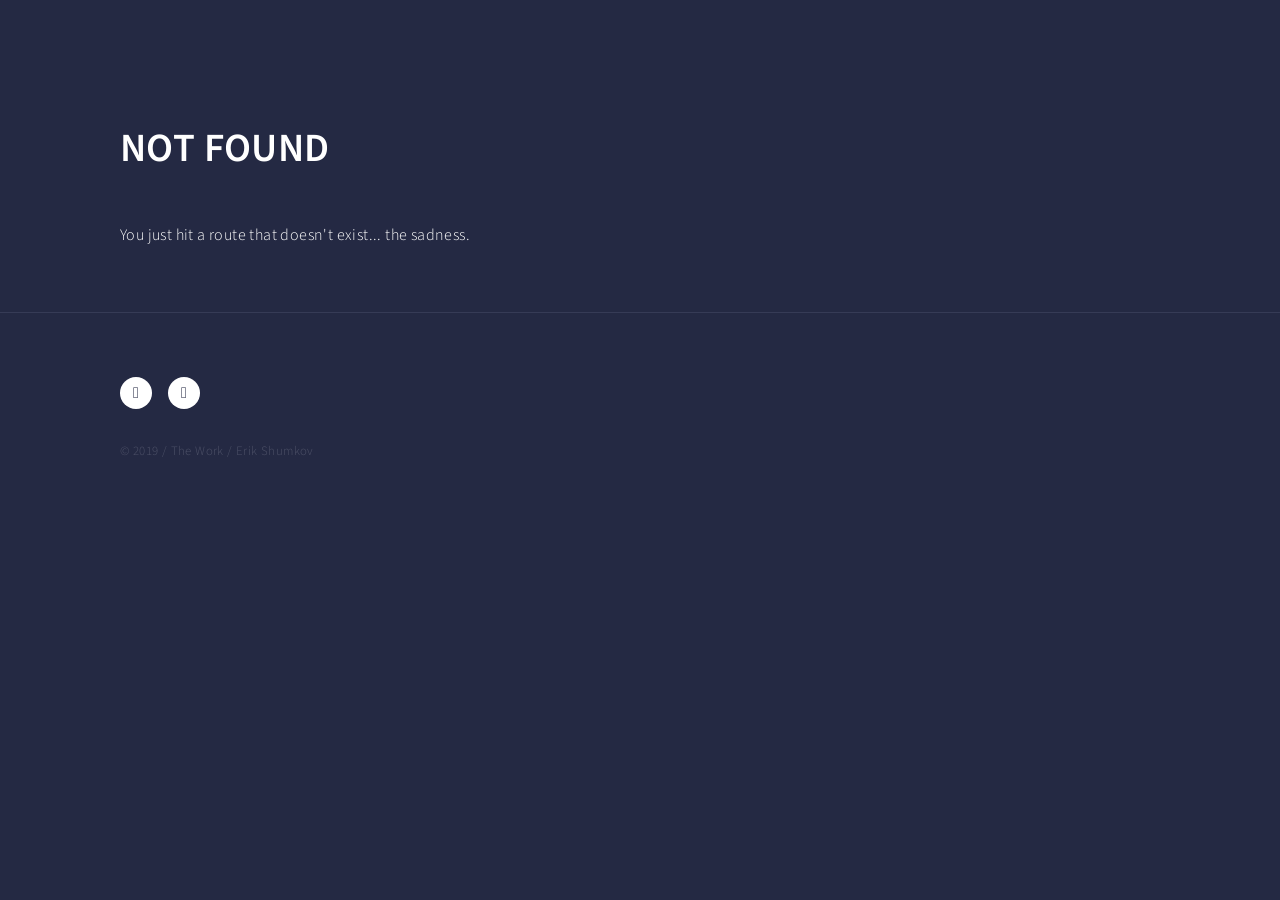
==== 404/index.html @ 4ac88415 "Updates" ====
<!DOCTYPE html><html><head><meta charSet="utf-8"/><meta http-equiv="x-ua-compatible" content="ie=edge"/><meta name="viewport" content="width=device-width, initial-scale=1, shrink-to-fit=no"/><style data-href="/gatsby-portfolio/styles.330cb350fd4e0a910ccb.css">@import url(https://fonts.googleapis.com/css?family=Source+Sans+Pro:300,300italic,600,600italic);
/*!
 *  Font Awesome 4.7.0 by @davegandy - http://fontawesome.io - @fontawesome
 *  License - http://fontawesome.io/license (Font: SIL OFL 1.1, CSS: MIT License)
 */@font-face{font-family:FontAwesome;src:url(/gatsby-portfolio/static/fontawesome-webfont-674f50d287a8c48dc19ba404d20fe713.eot);src:url(/gatsby-portfolio/static/fontawesome-webfont-674f50d287a8c48dc19ba404d20fe713.eot?#iefix&v=4.7.0) format("embedded-opentype"),url(/gatsby-portfolio/static/fontawesome-webfont-af7ae505a9eed503f8b8e6982036873e.woff2) format("woff2"),url(/gatsby-portfolio/static/fontawesome-webfont-fee66e712a8a08eef5805a46892932ad.woff) format("woff"),url(/gatsby-portfolio/static/fontawesome-webfont-b06871f281fee6b241d60582ae9369b9.ttf) format("truetype"),url(/gatsby-portfolio/static/fontawesome-webfont-acf3dcb7ff752b5296ca23ba2c7c2606.svg#fontawesomeregular) format("svg");font-weight:400;font-style:normal}.fa{display:inline-block;font:normal normal normal 14px/1 FontAwesome;font-size:inherit;text-rendering:auto;-webkit-font-smoothing:antialiased;-moz-osx-font-smoothing:grayscale}.fa-lg{font-size:1.33333333em;line-height:.75em;vertical-align:-15%}.fa-2x{font-size:2em}.fa-3x{font-size:3em}.fa-4x{font-size:4em}.fa-5x{font-size:5em}.fa-fw{width:1.28571429em;text-align:center}.fa-ul{padding-left:0;margin-left:2.14285714em;list-style-type:none}.fa-ul>li{position:relative}.fa-li{position:absolute;left:-2.14285714em;width:2.14285714em;top:.14285714em;text-align:center}.fa-li.fa-lg{left:-1.85714286em}.fa-border{padding:.2em .25em .15em;border:.08em solid #eee;border-radius:.1em}.fa-pull-left{float:left}.fa-pull-right{float:right}.fa.fa-pull-left{margin-right:.3em}.fa.fa-pull-right{margin-left:.3em}.pull-right{float:right}.pull-left{float:left}.fa.pull-left{margin-right:.3em}.fa.pull-right{margin-left:.3em}.fa-spin{-webkit-animation:fa-spin 2s linear infinite;animation:fa-spin 2s linear infinite}.fa-pulse{-webkit-animation:fa-spin 1s steps(8) infinite;animation:fa-spin 1s steps(8) infinite}@-webkit-keyframes fa-spin{0%{-webkit-transform:rotate(0deg);transform:rotate(0deg)}to{-webkit-transform:rotate(359deg);transform:rotate(359deg)}}@keyframes fa-spin{0%{-webkit-transform:rotate(0deg);transform:rotate(0deg)}to{-webkit-transform:rotate(359deg);transform:rotate(359deg)}}.fa-rotate-90{-ms-filter:"progid:DXImageTransform.Microsoft.BasicImage(rotation=1)";-webkit-transform:rotate(90deg);transform:rotate(90deg)}.fa-rotate-180{-ms-filter:"progid:DXImageTransform.Microsoft.BasicImage(rotation=2)";-webkit-transform:rotate(180deg);transform:rotate(180deg)}.fa-rotate-270{-ms-filter:"progid:DXImageTransform.Microsoft.BasicImage(rotation=3)";-webkit-transform:rotate(270deg);transform:rotate(270deg)}.fa-flip-horizontal{-ms-filter:"progid:DXImageTransform.Microsoft.BasicImage(rotation=0, mirror=1)";-webkit-transform:scaleX(-1);transform:scaleX(-1)}.fa-flip-vertical{-ms-filter:"progid:DXImageTransform.Microsoft.BasicImage(rotation=2, mirror=1)";-webkit-transform:scaleY(-1);transform:scaleY(-1)}:root .fa-flip-horizontal,:root .fa-flip-vertical,:root .fa-rotate-90,:root .fa-rotate-180,:root .fa-rotate-270{-webkit-filter:none;filter:none}.fa-stack{position:relative;display:inline-block;width:2em;height:2em;line-height:2em;vertical-align:middle}.fa-stack-1x,.fa-stack-2x{position:absolute;left:0;width:100%;text-align:center}.fa-stack-1x{line-height:inherit}.fa-stack-2x{font-size:2em}.fa-inverse{color:#fff}.fa-glass:before{content:"\F000"}.fa-music:before{content:"\F001"}.fa-search:before{content:"\F002"}.fa-envelope-o:before{content:"\F003"}.fa-heart:before{content:"\F004"}.fa-star:before{content:"\F005"}.fa-star-o:before{content:"\F006"}.fa-user:before{content:"\F007"}.fa-film:before{content:"\F008"}.fa-th-large:before{content:"\F009"}.fa-th:before{content:"\F00A"}.fa-th-list:before{content:"\F00B"}.fa-check:before{content:"\F00C"}.fa-close:before,.fa-remove:before,.fa-times:before{content:"\F00D"}.fa-search-plus:before{content:"\F00E"}.fa-search-minus:before{content:"\F010"}.fa-power-off:before{content:"\F011"}.fa-signal:before{content:"\F012"}.fa-cog:before,.fa-gear:before{content:"\F013"}.fa-trash-o:before{content:"\F014"}.fa-home:before{content:"\F015"}.fa-file-o:before{content:"\F016"}.fa-clock-o:before{content:"\F017"}.fa-road:before{content:"\F018"}.fa-download:before{content:"\F019"}.fa-arrow-circle-o-down:before{content:"\F01A"}.fa-arrow-circle-o-up:before{content:"\F01B"}.fa-inbox:before{content:"\F01C"}.fa-play-circle-o:before{content:"\F01D"}.fa-repeat:before,.fa-rotate-right:before{content:"\F01E"}.fa-refresh:before{content:"\F021"}.fa-list-alt:before{content:"\F022"}.fa-lock:before{content:"\F023"}.fa-flag:before{content:"\F024"}.fa-headphones:before{content:"\F025"}.fa-volume-off:before{content:"\F026"}.fa-volume-down:before{content:"\F027"}.fa-volume-up:before{content:"\F028"}.fa-qrcode:before{content:"\F029"}.fa-barcode:before{content:"\F02A"}.fa-tag:before{content:"\F02B"}.fa-tags:before{content:"\F02C"}.fa-book:before{content:"\F02D"}.fa-bookmark:before{content:"\F02E"}.fa-print:before{content:"\F02F"}.fa-camera:before{content:"\F030"}.fa-font:before{content:"\F031"}.fa-bold:before{content:"\F032"}.fa-italic:before{content:"\F033"}.fa-text-height:before{content:"\F034"}.fa-text-width:before{content:"\F035"}.fa-align-left:before{content:"\F036"}.fa-align-center:before{content:"\F037"}.fa-align-right:before{content:"\F038"}.fa-align-justify:before{content:"\F039"}.fa-list:before{content:"\F03A"}.fa-dedent:before,.fa-outdent:before{content:"\F03B"}.fa-indent:before{content:"\F03C"}.fa-video-camera:before{content:"\F03D"}.fa-image:before,.fa-photo:before,.fa-picture-o:before{content:"\F03E"}.fa-pencil:before{content:"\F040"}.fa-map-marker:before{content:"\F041"}.fa-adjust:before{content:"\F042"}.fa-tint:before{content:"\F043"}.fa-edit:before,.fa-pencil-square-o:before{content:"\F044"}.fa-share-square-o:before{content:"\F045"}.fa-check-square-o:before{content:"\F046"}.fa-arrows:before{content:"\F047"}.fa-step-backward:before{content:"\F048"}.fa-fast-backward:before{content:"\F049"}.fa-backward:before{content:"\F04A"}.fa-play:before{content:"\F04B"}.fa-pause:before{content:"\F04C"}.fa-stop:before{content:"\F04D"}.fa-forward:before{content:"\F04E"}.fa-fast-forward:before{content:"\F050"}.fa-step-forward:before{content:"\F051"}.fa-eject:before{content:"\F052"}.fa-chevron-left:before{content:"\F053"}.fa-chevron-right:before{content:"\F054"}.fa-plus-circle:before{content:"\F055"}.fa-minus-circle:before{content:"\F056"}.fa-times-circle:before{content:"\F057"}.fa-check-circle:before{content:"\F058"}.fa-question-circle:before{content:"\F059"}.fa-info-circle:before{content:"\F05A"}.fa-crosshairs:before{content:"\F05B"}.fa-times-circle-o:before{content:"\F05C"}.fa-check-circle-o:before{content:"\F05D"}.fa-ban:before{content:"\F05E"}.fa-arrow-left:before{content:"\F060"}.fa-arrow-right:before{content:"\F061"}.fa-arrow-up:before{content:"\F062"}.fa-arrow-down:before{content:"\F063"}.fa-mail-forward:before,.fa-share:before{content:"\F064"}.fa-expand:before{content:"\F065"}.fa-compress:before{content:"\F066"}.fa-plus:before{content:"\F067"}.fa-minus:before{content:"\F068"}.fa-asterisk:before{content:"\F069"}.fa-exclamation-circle:before{content:"\F06A"}.fa-gift:before{content:"\F06B"}.fa-leaf:before{content:"\F06C"}.fa-fire:before{content:"\F06D"}.fa-eye:before{content:"\F06E"}.fa-eye-slash:before{content:"\F070"}.fa-exclamation-triangle:before,.fa-warning:before{content:"\F071"}.fa-plane:before{content:"\F072"}.fa-calendar:before{content:"\F073"}.fa-random:before{content:"\F074"}.fa-comment:before{content:"\F075"}.fa-magnet:before{content:"\F076"}.fa-chevron-up:before{content:"\F077"}.fa-chevron-down:before{content:"\F078"}.fa-retweet:before{content:"\F079"}.fa-shopping-cart:before{content:"\F07A"}.fa-folder:before{content:"\F07B"}.fa-folder-open:before{content:"\F07C"}.fa-arrows-v:before{content:"\F07D"}.fa-arrows-h:before{content:"\F07E"}.fa-bar-chart-o:before,.fa-bar-chart:before{content:"\F080"}.fa-twitter-square:before{content:"\F081"}.fa-facebook-square:before{content:"\F082"}.fa-camera-retro:before{content:"\F083"}.fa-key:before{content:"\F084"}.fa-cogs:before,.fa-gears:before{content:"\F085"}.fa-comments:before{content:"\F086"}.fa-thumbs-o-up:before{content:"\F087"}.fa-thumbs-o-down:before{content:"\F088"}.fa-star-half:before{content:"\F089"}.fa-heart-o:before{content:"\F08A"}.fa-sign-out:before{content:"\F08B"}.fa-linkedin-square:before{content:"\F08C"}.fa-thumb-tack:before{content:"\F08D"}.fa-external-link:before{content:"\F08E"}.fa-sign-in:before{content:"\F090"}.fa-trophy:before{content:"\F091"}.fa-github-square:before{content:"\F092"}.fa-upload:before{content:"\F093"}.fa-lemon-o:before{content:"\F094"}.fa-phone:before{content:"\F095"}.fa-square-o:before{content:"\F096"}.fa-bookmark-o:before{content:"\F097"}.fa-phone-square:before{content:"\F098"}.fa-twitter:before{content:"\F099"}.fa-facebook-f:before,.fa-facebook:before{content:"\F09A"}.fa-github:before{content:"\F09B"}.fa-unlock:before{content:"\F09C"}.fa-credit-card:before{content:"\F09D"}.fa-feed:before,.fa-rss:before{content:"\F09E"}.fa-hdd-o:before{content:"\F0A0"}.fa-bullhorn:before{content:"\F0A1"}.fa-bell:before{content:"\F0F3"}.fa-certificate:before{content:"\F0A3"}.fa-hand-o-right:before{content:"\F0A4"}.fa-hand-o-left:before{content:"\F0A5"}.fa-hand-o-up:before{content:"\F0A6"}.fa-hand-o-down:before{content:"\F0A7"}.fa-arrow-circle-left:before{content:"\F0A8"}.fa-arrow-circle-right:before{content:"\F0A9"}.fa-arrow-circle-up:before{content:"\F0AA"}.fa-arrow-circle-down:before{content:"\F0AB"}.fa-globe:before{content:"\F0AC"}.fa-wrench:before{content:"\F0AD"}.fa-tasks:before{content:"\F0AE"}.fa-filter:before{content:"\F0B0"}.fa-briefcase:before{content:"\F0B1"}.fa-arrows-alt:before{content:"\F0B2"}.fa-group:before,.fa-users:before{content:"\F0C0"}.fa-chain:before,.fa-link:before{content:"\F0C1"}.fa-cloud:before{content:"\F0C2"}.fa-flask:before{content:"\F0C3"}.fa-cut:before,.fa-scissors:before{content:"\F0C4"}.fa-copy:before,.fa-files-o:before{content:"\F0C5"}.fa-paperclip:before{content:"\F0C6"}.fa-floppy-o:before,.fa-save:before{content:"\F0C7"}.fa-square:before{content:"\F0C8"}.fa-bars:before,.fa-navicon:before,.fa-reorder:before{content:"\F0C9"}.fa-list-ul:before{content:"\F0CA"}.fa-list-ol:before{content:"\F0CB"}.fa-strikethrough:before{content:"\F0CC"}.fa-underline:before{content:"\F0CD"}.fa-table:before{content:"\F0CE"}.fa-magic:before{content:"\F0D0"}.fa-truck:before{content:"\F0D1"}.fa-pinterest:before{content:"\F0D2"}.fa-pinterest-square:before{content:"\F0D3"}.fa-google-plus-square:before{content:"\F0D4"}.fa-google-plus:before{content:"\F0D5"}.fa-money:before{content:"\F0D6"}.fa-caret-down:before{content:"\F0D7"}.fa-caret-up:before{content:"\F0D8"}.fa-caret-left:before{content:"\F0D9"}.fa-caret-right:before{content:"\F0DA"}.fa-columns:before{content:"\F0DB"}.fa-sort:before,.fa-unsorted:before{content:"\F0DC"}.fa-sort-desc:before,.fa-sort-down:before{content:"\F0DD"}.fa-sort-asc:before,.fa-sort-up:before{content:"\F0DE"}.fa-envelope:before{content:"\F0E0"}.fa-linkedin:before{content:"\F0E1"}.fa-rotate-left:before,.fa-undo:before{content:"\F0E2"}.fa-gavel:before,.fa-legal:before{content:"\F0E3"}.fa-dashboard:before,.fa-tachometer:before{content:"\F0E4"}.fa-comment-o:before{content:"\F0E5"}.fa-comments-o:before{content:"\F0E6"}.fa-bolt:before,.fa-flash:before{content:"\F0E7"}.fa-sitemap:before{content:"\F0E8"}.fa-umbrella:before{content:"\F0E9"}.fa-clipboard:before,.fa-paste:before{content:"\F0EA"}.fa-lightbulb-o:before{content:"\F0EB"}.fa-exchange:before{content:"\F0EC"}.fa-cloud-download:before{content:"\F0ED"}.fa-cloud-upload:before{content:"\F0EE"}.fa-user-md:before{content:"\F0F0"}.fa-stethoscope:before{content:"\F0F1"}.fa-suitcase:before{content:"\F0F2"}.fa-bell-o:before{content:"\F0A2"}.fa-coffee:before{content:"\F0F4"}.fa-cutlery:before{content:"\F0F5"}.fa-file-text-o:before{content:"\F0F6"}.fa-building-o:before{content:"\F0F7"}.fa-hospital-o:before{content:"\F0F8"}.fa-ambulance:before{content:"\F0F9"}.fa-medkit:before{content:"\F0FA"}.fa-fighter-jet:before{content:"\F0FB"}.fa-beer:before{content:"\F0FC"}.fa-h-square:before{content:"\F0FD"}.fa-plus-square:before{content:"\F0FE"}.fa-angle-double-left:before{content:"\F100"}.fa-angle-double-right:before{content:"\F101"}.fa-angle-double-up:before{content:"\F102"}.fa-angle-double-down:before{content:"\F103"}.fa-angle-left:before{content:"\F104"}.fa-angle-right:before{content:"\F105"}.fa-angle-up:before{content:"\F106"}.fa-angle-down:before{content:"\F107"}.fa-desktop:before{content:"\F108"}.fa-laptop:before{content:"\F109"}.fa-tablet:before{content:"\F10A"}.fa-mobile-phone:before,.fa-mobile:before{content:"\F10B"}.fa-circle-o:before{content:"\F10C"}.fa-quote-left:before{content:"\F10D"}.fa-quote-right:before{content:"\F10E"}.fa-spinner:before{content:"\F110"}.fa-circle:before{content:"\F111"}.fa-mail-reply:before,.fa-reply:before{content:"\F112"}.fa-github-alt:before{content:"\F113"}.fa-folder-o:before{content:"\F114"}.fa-folder-open-o:before{content:"\F115"}.fa-smile-o:before{content:"\F118"}.fa-frown-o:before{content:"\F119"}.fa-meh-o:before{content:"\F11A"}.fa-gamepad:before{content:"\F11B"}.fa-keyboard-o:before{content:"\F11C"}.fa-flag-o:before{content:"\F11D"}.fa-flag-checkered:before{content:"\F11E"}.fa-terminal:before{content:"\F120"}.fa-code:before{content:"\F121"}.fa-mail-reply-all:before,.fa-reply-all:before{content:"\F122"}.fa-star-half-empty:before,.fa-star-half-full:before,.fa-star-half-o:before{content:"\F123"}.fa-location-arrow:before{content:"\F124"}.fa-crop:before{content:"\F125"}.fa-code-fork:before{content:"\F126"}.fa-chain-broken:before,.fa-unlink:before{content:"\F127"}.fa-question:before{content:"\F128"}.fa-info:before{content:"\F129"}.fa-exclamation:before{content:"\F12A"}.fa-superscript:before{content:"\F12B"}.fa-subscript:before{content:"\F12C"}.fa-eraser:before{content:"\F12D"}.fa-puzzle-piece:before{content:"\F12E"}.fa-microphone:before{content:"\F130"}.fa-microphone-slash:before{content:"\F131"}.fa-shield:before{content:"\F132"}.fa-calendar-o:before{content:"\F133"}.fa-fire-extinguisher:before{content:"\F134"}.fa-rocket:before{content:"\F135"}.fa-maxcdn:before{content:"\F136"}.fa-chevron-circle-left:before{content:"\F137"}.fa-chevron-circle-right:before{content:"\F138"}.fa-chevron-circle-up:before{content:"\F139"}.fa-chevron-circle-down:before{content:"\F13A"}.fa-html5:before{content:"\F13B"}.fa-css3:before{content:"\F13C"}.fa-anchor:before{content:"\F13D"}.fa-unlock-alt:before{content:"\F13E"}.fa-bullseye:before{content:"\F140"}.fa-ellipsis-h:before{content:"\F141"}.fa-ellipsis-v:before{content:"\F142"}.fa-rss-square:before{content:"\F143"}.fa-play-circle:before{content:"\F144"}.fa-ticket:before{content:"\F145"}.fa-minus-square:before{content:"\F146"}.fa-minus-square-o:before{content:"\F147"}.fa-level-up:before{content:"\F148"}.fa-level-down:before{content:"\F149"}.fa-check-square:before{content:"\F14A"}.fa-pencil-square:before{content:"\F14B"}.fa-external-link-square:before{content:"\F14C"}.fa-share-square:before{content:"\F14D"}.fa-compass:before{content:"\F14E"}.fa-caret-square-o-down:before,.fa-toggle-down:before{content:"\F150"}.fa-caret-square-o-up:before,.fa-toggle-up:before{content:"\F151"}.fa-caret-square-o-right:before,.fa-toggle-right:before{content:"\F152"}.fa-eur:before,.fa-euro:before{content:"\F153"}.fa-gbp:before{content:"\F154"}.fa-dollar:before,.fa-usd:before{content:"\F155"}.fa-inr:before,.fa-rupee:before{content:"\F156"}.fa-cny:before,.fa-jpy:before,.fa-rmb:before,.fa-yen:before{content:"\F157"}.fa-rouble:before,.fa-rub:before,.fa-ruble:before{content:"\F158"}.fa-krw:before,.fa-won:before{content:"\F159"}.fa-bitcoin:before,.fa-btc:before{content:"\F15A"}.fa-file:before{content:"\F15B"}.fa-file-text:before{content:"\F15C"}.fa-sort-alpha-asc:before{content:"\F15D"}.fa-sort-alpha-desc:before{content:"\F15E"}.fa-sort-amount-asc:before{content:"\F160"}.fa-sort-amount-desc:before{content:"\F161"}.fa-sort-numeric-asc:before{content:"\F162"}.fa-sort-numeric-desc:before{content:"\F163"}.fa-thumbs-up:before{content:"\F164"}.fa-thumbs-down:before{content:"\F165"}.fa-youtube-square:before{content:"\F166"}.fa-youtube:before{content:"\F167"}.fa-xing:before{content:"\F168"}.fa-xing-square:before{content:"\F169"}.fa-youtube-play:before{content:"\F16A"}.fa-dropbox:before{content:"\F16B"}.fa-stack-overflow:before{content:"\F16C"}.fa-instagram:before{content:"\F16D"}.fa-flickr:before{content:"\F16E"}.fa-adn:before{content:"\F170"}.fa-bitbucket:before{content:"\F171"}.fa-bitbucket-square:before{content:"\F172"}.fa-tumblr:before{content:"\F173"}.fa-tumblr-square:before{content:"\F174"}.fa-long-arrow-down:before{content:"\F175"}.fa-long-arrow-up:before{content:"\F176"}.fa-long-arrow-left:before{content:"\F177"}.fa-long-arrow-right:before{content:"\F178"}.fa-apple:before{content:"\F179"}.fa-windows:before{content:"\F17A"}.fa-android:before{content:"\F17B"}.fa-linux:before{content:"\F17C"}.fa-dribbble:before{content:"\F17D"}.fa-skype:before{content:"\F17E"}.fa-foursquare:before{content:"\F180"}.fa-trello:before{content:"\F181"}.fa-female:before{content:"\F182"}.fa-male:before{content:"\F183"}.fa-gittip:before,.fa-gratipay:before{content:"\F184"}.fa-sun-o:before{content:"\F185"}.fa-moon-o:before{content:"\F186"}.fa-archive:before{content:"\F187"}.fa-bug:before{content:"\F188"}.fa-vk:before{content:"\F189"}.fa-weibo:before{content:"\F18A"}.fa-renren:before{content:"\F18B"}.fa-pagelines:before{content:"\F18C"}.fa-stack-exchange:before{content:"\F18D"}.fa-arrow-circle-o-right:before{content:"\F18E"}.fa-arrow-circle-o-left:before{content:"\F190"}.fa-caret-square-o-left:before,.fa-toggle-left:before{content:"\F191"}.fa-dot-circle-o:before{content:"\F192"}.fa-wheelchair:before{content:"\F193"}.fa-vimeo-square:before{content:"\F194"}.fa-try:before,.fa-turkish-lira:before{content:"\F195"}.fa-plus-square-o:before{content:"\F196"}.fa-space-shuttle:before{content:"\F197"}.fa-slack:before{content:"\F198"}.fa-envelope-square:before{content:"\F199"}.fa-wordpress:before{content:"\F19A"}.fa-openid:before{content:"\F19B"}.fa-bank:before,.fa-institution:before,.fa-university:before{content:"\F19C"}.fa-graduation-cap:before,.fa-mortar-board:before{content:"\F19D"}.fa-yahoo:before{content:"\F19E"}.fa-google:before{content:"\F1A0"}.fa-reddit:before{content:"\F1A1"}.fa-reddit-square:before{content:"\F1A2"}.fa-stumbleupon-circle:before{content:"\F1A3"}.fa-stumbleupon:before{content:"\F1A4"}.fa-delicious:before{content:"\F1A5"}.fa-digg:before{content:"\F1A6"}.fa-pied-piper-pp:before{content:"\F1A7"}.fa-pied-piper-alt:before{content:"\F1A8"}.fa-drupal:before{content:"\F1A9"}.fa-joomla:before{content:"\F1AA"}.fa-language:before{content:"\F1AB"}.fa-fax:before{content:"\F1AC"}.fa-building:before{content:"\F1AD"}.fa-child:before{content:"\F1AE"}.fa-paw:before{content:"\F1B0"}.fa-spoon:before{content:"\F1B1"}.fa-cube:before{content:"\F1B2"}.fa-cubes:before{content:"\F1B3"}.fa-behance:before{content:"\F1B4"}.fa-behance-square:before{content:"\F1B5"}.fa-steam:before{content:"\F1B6"}.fa-steam-square:before{content:"\F1B7"}.fa-recycle:before{content:"\F1B8"}.fa-automobile:before,.fa-car:before{content:"\F1B9"}.fa-cab:before,.fa-taxi:before{content:"\F1BA"}.fa-tree:before{content:"\F1BB"}.fa-spotify:before{content:"\F1BC"}.fa-deviantart:before{content:"\F1BD"}.fa-soundcloud:before{content:"\F1BE"}.fa-database:before{content:"\F1C0"}.fa-file-pdf-o:before{content:"\F1C1"}.fa-file-word-o:before{content:"\F1C2"}.fa-file-excel-o:before{content:"\F1C3"}.fa-file-powerpoint-o:before{content:"\F1C4"}.fa-file-image-o:before,.fa-file-photo-o:before,.fa-file-picture-o:before{content:"\F1C5"}.fa-file-archive-o:before,.fa-file-zip-o:before{content:"\F1C6"}.fa-file-audio-o:before,.fa-file-sound-o:before{content:"\F1C7"}.fa-file-movie-o:before,.fa-file-video-o:before{content:"\F1C8"}.fa-file-code-o:before{content:"\F1C9"}.fa-vine:before{content:"\F1CA"}.fa-codepen:before{content:"\F1CB"}.fa-jsfiddle:before{content:"\F1CC"}.fa-life-bouy:before,.fa-life-buoy:before,.fa-life-ring:before,.fa-life-saver:before,.fa-support:before{content:"\F1CD"}.fa-circle-o-notch:before{content:"\F1CE"}.fa-ra:before,.fa-rebel:before,.fa-resistance:before{content:"\F1D0"}.fa-empire:before,.fa-ge:before{content:"\F1D1"}.fa-git-square:before{content:"\F1D2"}.fa-git:before{content:"\F1D3"}.fa-hacker-news:before,.fa-y-combinator-square:before,.fa-yc-square:before{content:"\F1D4"}.fa-tencent-weibo:before{content:"\F1D5"}.fa-qq:before{content:"\F1D6"}.fa-wechat:before,.fa-weixin:before{content:"\F1D7"}.fa-paper-plane:before,.fa-send:before{content:"\F1D8"}.fa-paper-plane-o:before,.fa-send-o:before{content:"\F1D9"}.fa-history:before{content:"\F1DA"}.fa-circle-thin:before{content:"\F1DB"}.fa-header:before{content:"\F1DC"}.fa-paragraph:before{content:"\F1DD"}.fa-sliders:before{content:"\F1DE"}.fa-share-alt:before{content:"\F1E0"}.fa-share-alt-square:before{content:"\F1E1"}.fa-bomb:before{content:"\F1E2"}.fa-futbol-o:before,.fa-soccer-ball-o:before{content:"\F1E3"}.fa-tty:before{content:"\F1E4"}.fa-binoculars:before{content:"\F1E5"}.fa-plug:before{content:"\F1E6"}.fa-slideshare:before{content:"\F1E7"}.fa-twitch:before{content:"\F1E8"}.fa-yelp:before{content:"\F1E9"}.fa-newspaper-o:before{content:"\F1EA"}.fa-wifi:before{content:"\F1EB"}.fa-calculator:before{content:"\F1EC"}.fa-paypal:before{content:"\F1ED"}.fa-google-wallet:before{content:"\F1EE"}.fa-cc-visa:before{content:"\F1F0"}.fa-cc-mastercard:before{content:"\F1F1"}.fa-cc-discover:before{content:"\F1F2"}.fa-cc-amex:before{content:"\F1F3"}.fa-cc-paypal:before{content:"\F1F4"}.fa-cc-stripe:before{content:"\F1F5"}.fa-bell-slash:before{content:"\F1F6"}.fa-bell-slash-o:before{content:"\F1F7"}.fa-trash:before{content:"\F1F8"}.fa-copyright:before{content:"\F1F9"}.fa-at:before{content:"\F1FA"}.fa-eyedropper:before{content:"\F1FB"}.fa-paint-brush:before{content:"\F1FC"}.fa-birthday-cake:before{content:"\F1FD"}.fa-area-chart:before{content:"\F1FE"}.fa-pie-chart:before{content:"\F200"}.fa-line-chart:before{content:"\F201"}.fa-lastfm:before{content:"\F202"}.fa-lastfm-square:before{content:"\F203"}.fa-toggle-off:before{content:"\F204"}.fa-toggle-on:before{content:"\F205"}.fa-bicycle:before{content:"\F206"}.fa-bus:before{content:"\F207"}.fa-ioxhost:before{content:"\F208"}.fa-angellist:before{content:"\F209"}.fa-cc:before{content:"\F20A"}.fa-ils:before,.fa-shekel:before,.fa-sheqel:before{content:"\F20B"}.fa-meanpath:before{content:"\F20C"}.fa-buysellads:before{content:"\F20D"}.fa-connectdevelop:before{content:"\F20E"}.fa-dashcube:before{content:"\F210"}.fa-forumbee:before{content:"\F211"}.fa-leanpub:before{content:"\F212"}.fa-sellsy:before{content:"\F213"}.fa-shirtsinbulk:before{content:"\F214"}.fa-simplybuilt:before{content:"\F215"}.fa-skyatlas:before{content:"\F216"}.fa-cart-plus:before{content:"\F217"}.fa-cart-arrow-down:before{content:"\F218"}.fa-diamond:before{content:"\F219"}.fa-ship:before{content:"\F21A"}.fa-user-secret:before{content:"\F21B"}.fa-motorcycle:before{content:"\F21C"}.fa-street-view:before{content:"\F21D"}.fa-heartbeat:before{content:"\F21E"}.fa-venus:before{content:"\F221"}.fa-mars:before{content:"\F222"}.fa-mercury:before{content:"\F223"}.fa-intersex:before,.fa-transgender:before{content:"\F224"}.fa-transgender-alt:before{content:"\F225"}.fa-venus-double:before{content:"\F226"}.fa-mars-double:before{content:"\F227"}.fa-venus-mars:before{content:"\F228"}.fa-mars-stroke:before{content:"\F229"}.fa-mars-stroke-v:before{content:"\F22A"}.fa-mars-stroke-h:before{content:"\F22B"}.fa-neuter:before{content:"\F22C"}.fa-genderless:before{content:"\F22D"}.fa-facebook-official:before{content:"\F230"}.fa-pinterest-p:before{content:"\F231"}.fa-whatsapp:before{content:"\F232"}.fa-server:before{content:"\F233"}.fa-user-plus:before{content:"\F234"}.fa-user-times:before{content:"\F235"}.fa-bed:before,.fa-hotel:before{content:"\F236"}.fa-viacoin:before{content:"\F237"}.fa-train:before{content:"\F238"}.fa-subway:before{content:"\F239"}.fa-medium:before{content:"\F23A"}.fa-y-combinator:before,.fa-yc:before{content:"\F23B"}.fa-optin-monster:before{content:"\F23C"}.fa-opencart:before{content:"\F23D"}.fa-expeditedssl:before{content:"\F23E"}.fa-battery-4:before,.fa-battery-full:before,.fa-battery:before{content:"\F240"}.fa-battery-3:before,.fa-battery-three-quarters:before{content:"\F241"}.fa-battery-2:before,.fa-battery-half:before{content:"\F242"}.fa-battery-1:before,.fa-battery-quarter:before{content:"\F243"}.fa-battery-0:before,.fa-battery-empty:before{content:"\F244"}.fa-mouse-pointer:before{content:"\F245"}.fa-i-cursor:before{content:"\F246"}.fa-object-group:before{content:"\F247"}.fa-object-ungroup:before{content:"\F248"}.fa-sticky-note:before{content:"\F249"}.fa-sticky-note-o:before{content:"\F24A"}.fa-cc-jcb:before{content:"\F24B"}.fa-cc-diners-club:before{content:"\F24C"}.fa-clone:before{content:"\F24D"}.fa-balance-scale:before{content:"\F24E"}.fa-hourglass-o:before{content:"\F250"}.fa-hourglass-1:before,.fa-hourglass-start:before{content:"\F251"}.fa-hourglass-2:before,.fa-hourglass-half:before{content:"\F252"}.fa-hourglass-3:before,.fa-hourglass-end:before{content:"\F253"}.fa-hourglass:before{content:"\F254"}.fa-hand-grab-o:before,.fa-hand-rock-o:before{content:"\F255"}.fa-hand-paper-o:before,.fa-hand-stop-o:before{content:"\F256"}.fa-hand-scissors-o:before{content:"\F257"}.fa-hand-lizard-o:before{content:"\F258"}.fa-hand-spock-o:before{content:"\F259"}.fa-hand-pointer-o:before{content:"\F25A"}.fa-hand-peace-o:before{content:"\F25B"}.fa-trademark:before{content:"\F25C"}.fa-registered:before{content:"\F25D"}.fa-creative-commons:before{content:"\F25E"}.fa-gg:before{content:"\F260"}.fa-gg-circle:before{content:"\F261"}.fa-tripadvisor:before{content:"\F262"}.fa-odnoklassniki:before{content:"\F263"}.fa-odnoklassniki-square:before{content:"\F264"}.fa-get-pocket:before{content:"\F265"}.fa-wikipedia-w:before{content:"\F266"}.fa-safari:before{content:"\F267"}.fa-chrome:before{content:"\F268"}.fa-firefox:before{content:"\F269"}.fa-opera:before{content:"\F26A"}.fa-internet-explorer:before{content:"\F26B"}.fa-television:before,.fa-tv:before{content:"\F26C"}.fa-contao:before{content:"\F26D"}.fa-500px:before{content:"\F26E"}.fa-amazon:before{content:"\F270"}.fa-calendar-plus-o:before{content:"\F271"}.fa-calendar-minus-o:before{content:"\F272"}.fa-calendar-times-o:before{content:"\F273"}.fa-calendar-check-o:before{content:"\F274"}.fa-industry:before{content:"\F275"}.fa-map-pin:before{content:"\F276"}.fa-map-signs:before{content:"\F277"}.fa-map-o:before{content:"\F278"}.fa-map:before{content:"\F279"}.fa-commenting:before{content:"\F27A"}.fa-commenting-o:before{content:"\F27B"}.fa-houzz:before{content:"\F27C"}.fa-vimeo:before{content:"\F27D"}.fa-black-tie:before{content:"\F27E"}.fa-fonticons:before{content:"\F280"}.fa-reddit-alien:before{content:"\F281"}.fa-edge:before{content:"\F282"}.fa-credit-card-alt:before{content:"\F283"}.fa-codiepie:before{content:"\F284"}.fa-modx:before{content:"\F285"}.fa-fort-awesome:before{content:"\F286"}.fa-usb:before{content:"\F287"}.fa-product-hunt:before{content:"\F288"}.fa-mixcloud:before{content:"\F289"}.fa-scribd:before{content:"\F28A"}.fa-pause-circle:before{content:"\F28B"}.fa-pause-circle-o:before{content:"\F28C"}.fa-stop-circle:before{content:"\F28D"}.fa-stop-circle-o:before{content:"\F28E"}.fa-shopping-bag:before{content:"\F290"}.fa-shopping-basket:before{content:"\F291"}.fa-hashtag:before{content:"\F292"}.fa-bluetooth:before{content:"\F293"}.fa-bluetooth-b:before{content:"\F294"}.fa-percent:before{content:"\F295"}.fa-gitlab:before{content:"\F296"}.fa-wpbeginner:before{content:"\F297"}.fa-wpforms:before{content:"\F298"}.fa-envira:before{content:"\F299"}.fa-universal-access:before{content:"\F29A"}.fa-wheelchair-alt:before{content:"\F29B"}.fa-question-circle-o:before{content:"\F29C"}.fa-blind:before{content:"\F29D"}.fa-audio-description:before{content:"\F29E"}.fa-volume-control-phone:before{content:"\F2A0"}.fa-braille:before{content:"\F2A1"}.fa-assistive-listening-systems:before{content:"\F2A2"}.fa-american-sign-language-interpreting:before,.fa-asl-interpreting:before{content:"\F2A3"}.fa-deaf:before,.fa-deafness:before,.fa-hard-of-hearing:before{content:"\F2A4"}.fa-glide:before{content:"\F2A5"}.fa-glide-g:before{content:"\F2A6"}.fa-sign-language:before,.fa-signing:before{content:"\F2A7"}.fa-low-vision:before{content:"\F2A8"}.fa-viadeo:before{content:"\F2A9"}.fa-viadeo-square:before{content:"\F2AA"}.fa-snapchat:before{content:"\F2AB"}.fa-snapchat-ghost:before{content:"\F2AC"}.fa-snapchat-square:before{content:"\F2AD"}.fa-pied-piper:before{content:"\F2AE"}.fa-first-order:before{content:"\F2B0"}.fa-yoast:before{content:"\F2B1"}.fa-themeisle:before{content:"\F2B2"}.fa-google-plus-circle:before,.fa-google-plus-official:before{content:"\F2B3"}.fa-fa:before,.fa-font-awesome:before{content:"\F2B4"}.fa-handshake-o:before{content:"\F2B5"}.fa-envelope-open:before{content:"\F2B6"}.fa-envelope-open-o:before{content:"\F2B7"}.fa-linode:before{content:"\F2B8"}.fa-address-book:before{content:"\F2B9"}.fa-address-book-o:before{content:"\F2BA"}.fa-address-card:before,.fa-vcard:before{content:"\F2BB"}.fa-address-card-o:before,.fa-vcard-o:before{content:"\F2BC"}.fa-user-circle:before{content:"\F2BD"}.fa-user-circle-o:before{content:"\F2BE"}.fa-user-o:before{content:"\F2C0"}.fa-id-badge:before{content:"\F2C1"}.fa-drivers-license:before,.fa-id-card:before{content:"\F2C2"}.fa-drivers-license-o:before,.fa-id-card-o:before{content:"\F2C3"}.fa-quora:before{content:"\F2C4"}.fa-free-code-camp:before{content:"\F2C5"}.fa-telegram:before{content:"\F2C6"}.fa-thermometer-4:before,.fa-thermometer-full:before,.fa-thermometer:before{content:"\F2C7"}.fa-thermometer-3:before,.fa-thermometer-three-quarters:before{content:"\F2C8"}.fa-thermometer-2:before,.fa-thermometer-half:before{content:"\F2C9"}.fa-thermometer-1:before,.fa-thermometer-quarter:before{content:"\F2CA"}.fa-thermometer-0:before,.fa-thermometer-empty:before{content:"\F2CB"}.fa-shower:before{content:"\F2CC"}.fa-bath:before,.fa-bathtub:before,.fa-s15:before{content:"\F2CD"}.fa-podcast:before{content:"\F2CE"}.fa-window-maximize:before{content:"\F2D0"}.fa-window-minimize:before{content:"\F2D1"}.fa-window-restore:before{content:"\F2D2"}.fa-times-rectangle:before,.fa-window-close:before{content:"\F2D3"}.fa-times-rectangle-o:before,.fa-window-close-o:before{content:"\F2D4"}.fa-bandcamp:before{content:"\F2D5"}.fa-grav:before{content:"\F2D6"}.fa-etsy:before{content:"\F2D7"}.fa-imdb:before{content:"\F2D8"}.fa-ravelry:before{content:"\F2D9"}.fa-eercast:before{content:"\F2DA"}.fa-microchip:before{content:"\F2DB"}.fa-snowflake-o:before{content:"\F2DC"}.fa-superpowers:before{content:"\F2DD"}.fa-wpexplorer:before{content:"\F2DE"}.fa-meetup:before{content:"\F2E0"}.sr-only{position:absolute;width:1px;height:1px;padding:0;margin:-1px;overflow:hidden;clip:rect(0,0,0,0);border:0}.sr-only-focusable:active,.sr-only-focusable:focus{position:static;width:auto;height:auto;margin:0;overflow:visible;clip:auto}.mb-5{margin-bottom:2em}@media screen and (min-width:981px){.grid-wrapper{display:grid;grid-gap:0 2.25em;grid-template-columns:repeat(12,1fr);margin:0 auto;width:100%}.col-1{grid-column:span 1}.col-2{grid-column:span 2}.col-3{grid-column:span 3}.col-4{grid-column:span 4}.col-5{grid-column:span 5}.col-6{grid-column:span 6}.col-7{grid-column:span 7}.col-8{grid-column:span 8}.col-9{grid-column:span 9}.col-10{grid-column:span 10}.col-11{grid-column:span 11}.col-12{grid-column:span 12}}a,abbr,acronym,address,applet,article,aside,audio,b,big,blockquote,body,canvas,caption,center,cite,code,dd,del,details,dfn,div,dl,dt,em,embed,fieldset,figcaption,figure,footer,form,h1,h2,h3,h4,h5,h6,header,hgroup,html,i,iframe,img,ins,kbd,label,legend,li,mark,menu,nav,object,ol,output,p,pre,q,ruby,s,samp,section,small,span,strike,strong,sub,summary,sup,table,tbody,td,tfoot,th,thead,time,tr,tt,u,ul,var,video{margin:0;padding:0;border:0;font-size:100%;font:inherit;vertical-align:baseline}article,aside,details,figcaption,figure,footer,header,hgroup,menu,nav,section{display:block}body{line-height:1}ol,ul{list-style:none}blockquote,q{quotes:none}blockquote:after,blockquote:before,q:after,q:before{content:"";content:none}table{border-collapse:collapse;border-spacing:0}body{-webkit-text-size-adjust:none}*,:after,:before{box-sizing:border-box}@-ms-viewport{width:device-width}body{-ms-overflow-style:scrollbar}@media screen and (max-width:480px){body,html{min-width:320px}}body{background:#242943}body.is-loading *,body.is-loading :after,body.is-loading :before{-webkit-animation:none!important;animation:none!important;-webkit-transition:none!important;transition:none!important}body,input,select,textarea{color:#fff;font-family:Source Sans Pro,Helvetica,sans-serif;font-size:17pt;font-weight:300;letter-spacing:.025em;line-height:1.65}@media screen and (max-width:1680px){body,input,select,textarea{font-size:14pt}}@media screen and (max-width:1280px){body,input,select,textarea{font-size:12pt}}@media screen and (max-width:360px){body,input,select,textarea{font-size:11pt}}a{-webkit-transition:color .2s ease-in-out,border-bottom-color .2s ease-in-out;transition:color .2s ease-in-out,border-bottom-color .2s ease-in-out;border-bottom:1px dotted;color:inherit;text-decoration:none}a:hover{border-bottom-color:transparent;color:#9bf1ff!important}a:active{color:#53e3fb!important}b,strong{color:#fff;font-weight:600}em,i{font-style:italic}p{margin:0 0 2em}h1,h2,h3,h4,h5,h6{color:#fff;font-weight:600;line-height:1.65;margin:0 0 1em}h1 a,h2 a,h3 a,h4 a,h5 a,h6 a{color:inherit;border-bottom:0}h1{font-size:2.5em}h2{font-size:1.75em}h3{font-size:1.35em}h4{font-size:1.1em}h5{font-size:.9em}h6{font-size:.7em}@media screen and (max-width:736px){h1{font-size:2em}h2{font-size:1.5em}h3{font-size:1.25em}}sub{top:.5em}sub,sup{font-size:.8em;position:relative}sup{top:-.5em}blockquote{border-left:4px solid rgba(212,212,255,.1);font-style:italic;margin:0 0 2em;padding:.5em 0 .5em 2em}code{background:rgba(212,212,255,.035);margin:0 .25em;padding:.25em .65em}code,pre{font-family:Courier New,monospace;font-size:.9em}pre{-webkit-overflow-scrolling:touch;margin:0 0 2em}pre code{display:block;line-height:1.75;padding:1em 1.5em;overflow-x:auto}hr{border:0;border-bottom:1px solid rgba(212,212,255,.1);margin:2em 0}hr.major{margin:3em 0}.align-left{text-align:left}.align-center{text-align:center}.align-right{text-align:right}.intro-hi,.intro-pres{font-weight:100;max-width:750px}article.special,section.special{text-align:center}header.major{width:-webkit-max-content;width:-ms-max-content;width:max-content;margin-bottom:2em}header.major>:first-child{margin-bottom:0;width:calc(100% + .5em)}header.major>:first-child:after{content:"";background-color:#fff;display:block;height:2px;margin:.325em 0 .5em;width:100%}header.major>p{font-size:.7em;font-weight:600;letter-spacing:.25em;margin-bottom:0;text-transform:uppercase}body.is-ie header.major>:first-child:after{max-width:9em}body.is-ie header.major>h1:after{max-width:100%!important}@media screen and (max-width:736px){header.major>p br{display:none}}form,form .field{margin:0 0 2em}form .field.half{width:50%;float:left;padding:0 0 0 1em}form .field.half.first{padding:0 1em 0 0}form>.actions{margin:2.5em 0 0!important}@media screen and (max-width:736px){form .field{margin:0 0 1.5em}form .field.half{padding:0 0 0 .75em}form .field.half.first{padding:0 .75em 0 0}form>.actions{margin:2em 0 0!important}}@media screen and (max-width:480px){form .field.half{width:100%;float:none;padding:0}form .field.half.first{padding:0}}label{color:#fff;display:block;font-size:.8em;font-weight:600;letter-spacing:.25em;margin:0 0 1em;text-transform:uppercase}input[type=email],input[type=password],input[type=search],input[type=tel],input[type=text],input[type=url],select,textarea{-moz-appearance:none;-webkit-appearance:none;-ms-appearance:none;appearance:none;background:rgba(212,212,255,.035);border:none;border-radius:0;color:inherit;display:block;outline:0;padding:0 1em;text-decoration:none;width:100%;resize:vertical}input[type=email]:invalid,input[type=password]:invalid,input[type=search]:invalid,input[type=tel]:invalid,input[type=text]:invalid,input[type=url]:invalid,select:invalid,textarea:invalid{box-shadow:none}input[type=email]:focus,input[type=password]:focus,input[type=search]:focus,input[type=tel]:focus,input[type=text]:focus,input[type=url]:focus,select:focus,textarea:focus{border-color:#9bf1ff;box-shadow:0 0 0 2px #9bf1ff}.select-wrapper{text-decoration:none;display:block;position:relative}.select-wrapper:before{-moz-osx-font-smoothing:grayscale;-webkit-font-smoothing:antialiased;font-family:FontAwesome;font-style:normal;font-weight:400;text-transform:none!important;color:rgba(212,212,255,.1);content:"\F078";display:block;height:2.75em;line-height:2.75em;pointer-events:none;position:absolute;right:0;text-align:center;top:0;width:2.75em}.select-wrapper select::-ms-expand{display:none}input[type=email],input[type=password],input[type=search],input[type=tel],input[type=text],input[type=url],select{height:2.75em}textarea{padding:.75em 1em}input[type=checkbox],input[type=radio]{-moz-appearance:none;-webkit-appearance:none;-ms-appearance:none;appearance:none;display:block;float:left;margin-right:-2em;opacity:0;width:1em;z-index:-1}input[type=checkbox]+label,input[type=radio]+label{text-decoration:none;color:#fff;cursor:pointer;display:inline-block;font-weight:300;padding-left:2.65em;padding-right:.75em;position:relative}input[type=checkbox]+label:before,input[type=radio]+label:before{-moz-osx-font-smoothing:grayscale;-webkit-font-smoothing:antialiased;font-family:FontAwesome;font-style:normal;font-weight:400;text-transform:none!important;background:rgba(212,212,255,.035);content:"";display:inline-block;height:1.65em;left:0;letter-spacing:0;line-height:1.58125em;position:absolute;text-align:center;top:0;width:1.65em}input[type=checkbox]:checked+label:before,input[type=radio]:checked+label:before{background:#fff;border-color:#9bf1ff;content:"\F00C";color:#242943}input[type=checkbox]:focus+label:before,input[type=radio]:focus+label:before{box-shadow:0 0 0 2px #9bf1ff}input[type=radio]+label:before{border-radius:100%}::-webkit-input-placeholder{color:rgba(244,244,255,.2)!important;opacity:1}:-moz-placeholder,::-moz-placeholder{color:rgba(244,244,255,.2)!important;opacity:1}:-ms-input-placeholder{color:rgba(244,244,255,.2)!important;opacity:1}.formerize-placeholder{color:rgba(244,244,255,.2)!important;opacity:1}.box{border:1px solid rgba(212,212,255,.1);margin-bottom:2em;padding:1.5em}.box>:last-child,.box>:last-child>:last-child,.box>:last-child>:last-child>:last-child{margin-bottom:0}.box.alt{border:0;border-radius:0;padding:0}.icon{text-decoration:none;border-bottom:none;position:relative}.icon:before{-moz-osx-font-smoothing:grayscale;-webkit-font-smoothing:antialiased;font-family:FontAwesome;font-style:normal;font-weight:400;text-transform:none!important}.icon>.label{display:none}.icon.alt:before{background-color:#fff;border-radius:100%;color:#242943;display:inline-block;height:2em;line-height:2em;text-align:center;width:2em}a.icon.alt:before{-webkit-transition:background-color .2s ease-in-out;transition:background-color .2s ease-in-out}a.icon.alt:hover:before{background-color:#6fc3df}a.icon.alt:active:before{background-color:#37a6cb}.image{border:0;display:inline-block;position:relative}.image img{display:block}.image.left,.image.right{max-width:30%}.image.left img,.image.right img{width:100%}.image.left{float:left;margin:0 1.5em 1.25em 0;top:.25em}.image.right{float:right;margin:0 0 1.25em 1.5em;top:.25em}.image.fit{display:block;margin:0 0 2em;width:100%}.image.fit img{width:100%}.image.main{display:block;margin:2.5em 0;width:100%}.image.main img{width:100%}@media screen and (max-width:736px){.image.main{margin:1.5em 0}}ol{list-style:decimal;margin:0 0 2em;padding-left:1.25em}ol li{padding-left:.25em}ul{list-style:disc;margin:0 0 2em;padding-left:1em}ul li{padding-left:.5em}ul.alt{list-style:none;padding-left:0}ul.alt li{border-top:1px solid rgba(212,212,255,.1);padding:.5em 0}ul.alt li:first-child{border-top:0;padding-top:0}ul.icons{cursor:default;list-style:none;padding-left:0}ul.icons li{display:inline-block;padding:0 1em 0 0}ul.icons li:last-child{padding-right:0}@media screen and (max-width:736px){ul.icons li{padding:0 .75em 0 0}}ul.actions{cursor:default;list-style:none;padding-left:0}ul.actions li{display:inline-block;padding:0 1em 0 0;vertical-align:middle}ul.actions li:last-child{padding-right:0}ul.actions.small li{padding:0 1em 0 0}ul.actions.vertical li{display:block;padding:1em 0 0}ul.actions.vertical li:first-child{padding-top:0}ul.actions.vertical li>*{margin-bottom:0}ul.actions.vertical.small li:first-child{padding-top:0}ul.actions.fit{display:table;margin-left:-1em;padding:0;table-layout:fixed;width:calc(100% + 1em)}ul.actions.fit li{display:table-cell;padding:0 0 0 1em}ul.actions.fit li>*{margin-bottom:0}ul.actions.fit.small{margin-left:-1em;width:calc(100% + 1em)}ul.actions.fit.small li{padding:0 0 0 1em}ul.pagination{cursor:default;list-style:none;padding-left:0}ul.pagination li{display:inline-block;padding-left:0;vertical-align:middle}ul.pagination li>.page{-webkit-transition:background-color .2s ease-in-out,color .2s ease-in-out;transition:background-color .2s ease-in-out,color .2s ease-in-out;border-bottom:0;display:inline-block;font-size:.8em;font-weight:600;height:1.5em;line-height:1.5em;margin:0 .125em;min-width:1.5em;padding:0 .5em;text-align:center}ul.pagination li>.page.active{background-color:#fff;color:#242943}ul.pagination li>.page.active:hover{background-color:#9bf1ff;color:#242943!important}ul.pagination li>.page.active:active{background-color:#53e3fb}ul.pagination li:first-child{padding-right:.75em}ul.pagination li:last-child{padding-left:.75em}@media screen and (max-width:480px){ul.pagination li:nth-child(n+2):nth-last-child(n+2){display:none}ul.pagination li:first-child{padding-right:0}}dl{margin:0 0 2em}dl dt{display:block;font-weight:600;margin:0 0 1em}dl dd{margin-left:2em}.table-wrapper{-webkit-overflow-scrolling:touch;overflow-x:auto}table{margin:0 0 2em;width:100%}table tbody tr{border:1px solid rgba(212,212,255,.1);border-left:0;border-right:0}table tbody tr:nth-child(odd){background-color:rgba(212,212,255,.035)}table td{padding:.75em}table th{color:#fff;font-size:.9em;font-weight:600;padding:0 .75em .75em;text-align:left}table thead{border-bottom:2px solid rgba(212,212,255,.1)}table tfoot{border-top:2px solid rgba(212,212,255,.1)}table.alt{border-collapse:separate}table.alt tbody tr td{border-color:rgba(212,212,255,.1);border-style:solid;border-width:0 1px 1px 0}table.alt tbody tr td:first-child{border-left-width:1px}table.alt tbody tr:first-child td{border-top-width:1px}table.alt thead{border-bottom:0}table.alt tfoot{border-top:0}.button,button,input[type=button],input[type=reset],input[type=submit]{-moz-appearance:none;-webkit-appearance:none;-ms-appearance:none;appearance:none;-webkit-transition:background-color .2s ease-in-out,box-shadow .2s ease-in-out,color .2s ease-in-out;transition:background-color .2s ease-in-out,box-shadow .2s ease-in-out,color .2s ease-in-out;background-color:transparent;border:0;border-radius:0;box-shadow:inset 0 0 0 2px #fff;color:#fff;cursor:pointer;display:inline-block;font-size:.8em;font-weight:600;height:3.5em;letter-spacing:.25em;line-height:3.5em;padding:0 1.75em;text-align:center;text-decoration:none;text-transform:uppercase;white-space:nowrap}.button:active,.button:hover,button:active,button:hover,input[type=button]:active,input[type=button]:hover,input[type=reset]:active,input[type=reset]:hover,input[type=submit]:active,input[type=submit]:hover{box-shadow:inset 0 0 0 2px #9bf1ff;color:#9bf1ff}.button:active,button:active,input[type=button]:active,input[type=reset]:active,input[type=submit]:active{background-color:rgba(155,241,255,.1);box-shadow:inset 0 0 0 2px #53e3fb;color:#53e3fb}.button.icon:before,button.icon:before,input[type=button].icon:before,input[type=reset].icon:before,input[type=submit].icon:before{margin-right:.5em}.button.fit,button.fit,input[type=button].fit,input[type=reset].fit,input[type=submit].fit{display:block;margin:0 0 1em;width:100%}.button.small,button.small,input[type=button].small,input[type=reset].small,input[type=submit].small{font-size:.6em}.button.big,button.big,input[type=button].big,input[type=reset].big,input[type=submit].big{font-size:1.25em;height:3em;line-height:3em}.button.next,button.next,input[type=button].next,input[type=reset].next,input[type=submit].next{padding-right:4.5em;position:relative}.button.next:after,.button.next:before,button.next:after,button.next:before,input[type=button].next:after,input[type=button].next:before,input[type=reset].next:after,input[type=reset].next:before,input[type=submit].next:after,input[type=submit].next:before{-webkit-transition:opacity .2s ease-in-out;transition:opacity .2s ease-in-out;background-position:100%;background-repeat:no-repeat;background-size:36px 24px;content:"";display:block;height:100%;position:absolute;right:1.5em;top:0;vertical-align:middle;width:36px}.button.next:before,button.next:before,input[type=button].next:before,input[type=reset].next:before,input[type=submit].next:before{background-image:url("data:image/svg+xml;charset=utf8,%3Csvg xmlns='http://www.w3.org/2000/svg' xmlns:xlink='http://www.w3.org/1999/xlink' width='36px' height='24px' viewBox='0 0 36 24' zoomAndPan='disable'%3E%3Cstyle%3Eline %7B stroke: %23fff%3B stroke-width: 2px%3B %7D%3C/style%3E%3Cline x1='0' y1='12' x2='34' y2='12' /%3E%3Cline x1='25' y1='4' x2='34' y2='12.5' /%3E%3Cline x1='25' y1='20' x2='34' y2='11.5' /%3E%3C/svg%3E")}.button.next:after,button.next:after,input[type=button].next:after,input[type=reset].next:after,input[type=submit].next:after{background-image:url("data:image/svg+xml;charset=utf8,%3Csvg xmlns='http://www.w3.org/2000/svg' xmlns:xlink='http://www.w3.org/1999/xlink' width='36px' height='24px' viewBox='0 0 36 24' zoomAndPan='disable'%3E%3Cstyle%3Eline %7B stroke: %239bf1ff%3B stroke-width: 2px%3B %7D%3C/style%3E%3Cline x1='0' y1='12' x2='34' y2='12' /%3E%3Cline x1='25' y1='4' x2='34' y2='12.5' /%3E%3Cline x1='25' y1='20' x2='34' y2='11.5' /%3E%3C/svg%3E");opacity:0;z-index:1}.button.next:active:after,.button.next:hover:after,button.next:active:after,button.next:hover:after,input[type=button].next:active:after,input[type=button].next:hover:after,input[type=reset].next:active:after,input[type=reset].next:hover:after,input[type=submit].next:active:after,input[type=submit].next:hover:after{opacity:1}@media screen and (max-width:1280px){.button.next,button.next,input[type=button].next,input[type=reset].next,input[type=submit].next{padding-right:5em}}.button.special,button.special,input[type=button].special,input[type=reset].special,input[type=submit].special{background-color:#fff;box-shadow:none;color:#242943}.button.special:active,.button.special:hover,button.special:active,button.special:hover,input[type=button].special:active,input[type=button].special:hover,input[type=reset].special:active,input[type=reset].special:hover,input[type=submit].special:active,input[type=submit].special:hover{background-color:#9bf1ff;color:#242943!important}.button.special:active,button.special:active,input[type=button].special:active,input[type=reset].special:active,input[type=submit].special:active{background-color:#53e3fb}.button.disabled,.button:disabled,button.disabled,button:disabled,input[type=button].disabled,input[type=button]:disabled,input[type=reset].disabled,input[type=reset]:disabled,input[type=submit].disabled,input[type=submit]:disabled{-moz-pointer-events:none;-webkit-pointer-events:none;-ms-pointer-events:none;pointer-events:none;cursor:default;opacity:.25}.tiles{display:-moz-flex;display:-ms-flex;display:flex;flex-wrap:wrap}.tiles,.tiles+*{border-top:0!important}.tiles article{-moz-align-items:center;-ms-align-items:center;align-items:center;display:-moz-flex;display:-ms-flex;display:flex;-webkit-transition:-webkit-transform .25s ease,opacity .25s ease,-webkit-filter 1s ease,-webkit-filter 1s ease;transition:transform .25s ease,opacity .25s ease,filter 1s ease,-webkit-filter 1s ease;padding:4em 4em 2em;background-position:50%;background-repeat:no-repeat;background-size:cover;cursor:default;height:40vh;max-height:40em;min-height:23em;overflow:hidden;position:relative;width:60%}.tiles article .image{display:none}.tiles article header{position:relative;z-index:3}.tiles article h3{font-size:1.75em}.tiles article h3 a:hover{color:inherit!important}.tiles article .link.primary{border:0;height:100%;left:0;position:absolute;top:0;width:100%;z-index:4}.tiles article:before{-webkit-transition:opacity .5s ease;transition:opacity .5s ease;bottom:0;opacity:.85;z-index:2}.tiles article:after,.tiles article:before{content:"";display:block;height:100%;left:0;position:absolute;width:100%}.tiles article:after{background-color:rgba(36,41,67,.25);top:0;z-index:1}.tiles article:hover:before{opacity:0}.tiles article.is-transitioning{-webkit-transform:scale(.95);transform:scale(.95);-moz-filter:blur(.5em);-webkit-filter:blur(.5em);-ms-filter:blur(.5em);filter:blur(.5em);opacity:0}.tiles article:nth-child(4n-1),.tiles article:nth-child(4n-2){width:40%}.tiles article:nth-child(6n-5):before{background-color:#6fc3df}.tiles article:nth-child(6n-4):before{background-color:#8d82c4}.tiles article:nth-child(6n-3):before{background-color:#ec8d81}.tiles article:nth-child(6n-2):before{background-color:#e7b788}.tiles article:nth-child(6n-1):before{background-color:#8ea9e8}.tiles article:nth-child(6n):before{background-color:#87c5a4}@media screen and (max-width:1280px){.tiles article{padding:4em 3em 2em;height:30vh;max-height:30em;min-height:20em}}@media screen and (max-width:980px){.tiles article{width:50%!important}}@media screen and (max-width:736px){.tiles article{padding:3em 1.5em 1em;height:16em;max-height:none;min-height:0}.tiles article h3{font-size:1.5em}}@media screen and (max-width:480px){.tiles{display:block}.tiles article{height:20em;width:100%!important}}.contact-method{margin:0 0 2em;padding-left:3.25em;position:relative}.contact-method .icon{left:0;position:absolute;top:0}.contact-method h3{margin:0 0 .5em}.spotlights,.spotlights+*{border-top:0!important}.spotlights>section{display:-moz-flex;display:-ms-flex;display:flex;-moz-flex-direction:row;flex-direction:row;background-color:#2e3450}.spotlights>section>.image{background-position:50%;background-size:cover;border-radius:0;display:block;position:relative;width:30%}.spotlights>section>.image img{border-radius:0;display:block;width:100%}.spotlights>section>.image:before{background:rgba(36,41,67,.9);content:"";display:block;height:100%;left:0;opacity:0;position:absolute;top:0;width:100%}.spotlights>section>.content{display:-moz-flex;display:-ms-flex;display:flex;-moz-flex-direction:column;flex-direction:column;-moz-justify-content:center;-ms-justify-content:center;justify-content:center;-moz-align-items:center;-ms-align-items:center;align-items:center;padding:2em 3em .1em;width:70%}.spotlights>section>.content>.inner{margin:0 auto;max-width:100%;width:65em}.spotlights>section:nth-child(2n){-moz-flex-direction:row-reverse;flex-direction:row-reverse;background-color:#333856}.spotlights>section:nth-child(2n)>.content{-moz-align-items:-moz-flex-end;-ms-align-items:-ms-flex-end;align-items:flex-end}@media screen and (max-width:1680px){.spotlights>section>.image{width:40%}.spotlights>section>.content{width:60%}}@media screen and (max-width:1280px){.spotlights>section>.image{width:45%}.spotlights>section>.content{width:55%}}@media screen and (max-width:980px){.spotlights>section{display:block}.spotlights>section>.image{width:100%}.spotlights>section>.content{padding:4em 3em 2em;width:100%}}@media screen and (max-width:736px){.spotlights>section>.content{padding:3em 1.5em 1em}}@-webkit-keyframes reveal-header{0%{top:-4em;opacity:0}to{top:0;opacity:1}}@keyframes reveal-header{0%{top:-4em;opacity:0}to{top:0;opacity:1}}#header{display:-moz-flex;display:-ms-flex;display:flex;background-color:#2a2f4a;box-shadow:0 0 .25em 0 rgba(0,0,0,.15);cursor:default;font-weight:600;height:3.25em;left:0;letter-spacing:.25em;line-height:3.25em;margin:0;position:fixed;text-transform:uppercase;top:0;width:100%;z-index:10000}#header .logo{border:0;display:inline-block;font-size:.8em;height:inherit;line-height:inherit;padding:0 1.5em}#header .logo strong{-webkit-transition:background-color .2s ease-in-out,color .2s ease-in-out;transition:background-color .2s ease-in-out,color .2s ease-in-out;background-color:#fff;color:#242943;display:inline-block;line-height:1.65em;margin-right:.325em;padding:0 .125em 0 .375em}#header .logo:hover strong{background-color:#9bf1ff}#header .logo:active strong{background-color:#53e3fb}#header nav{display:-moz-flex;display:-ms-flex;display:flex;-moz-justify-content:-moz-flex-end;-ms-justify-content:-ms-flex-end;justify-content:flex-end;-moz-flex-grow:1;-ms-flex-grow:1;flex-grow:1}#header nav,#header nav a{height:inherit;line-height:inherit}#header nav a{border:0;display:block;font-size:.8em;padding:0 .75em;position:relative;vertical-align:middle}#header nav a:last-child{padding-right:1.5em}#header nav a.menu-link{padding-right:3.325em!important}#header nav a.menu-link:after,#header nav a.menu-link:before{background-image:url("data:image/svg+xml;charset=utf8,%3Csvg xmlns='http://www.w3.org/2000/svg' width='24' height='32' viewBox='0 0 24 32' preserveAspectRatio='none'%3E%3Cstyle%3Eline %7B stroke-width: 2px%3B stroke: %23fff%3B %7D%3C/style%3E%3Cline x1='0' y1='11' x2='24' y2='11' /%3E%3Cline x1='0' y1='21' x2='24' y2='21' /%3E%3Cline x1='0' y1='16' x2='24' y2='16' /%3E%3C/svg%3E");background-position:50%;background-repeat:no-repeat;background-size:24px 32px;content:"";display:block;height:100%;position:absolute;right:1.5em;top:0;vertical-align:middle;width:24px}#header nav a.menu-link:after{-webkit-transition:opacity .2s ease-in-out;transition:opacity .2s ease-in-out;background-image:url("data:image/svg+xml;charset=utf8,%3Csvg xmlns='http://www.w3.org/2000/svg' width='24' height='32' viewBox='0 0 24 32' preserveAspectRatio='none'%3E%3Cstyle%3Eline %7B stroke-width: 2px%3B stroke: %239bf1ff%3B %7D%3C/style%3E%3Cline x1='0' y1='11' x2='24' y2='11' /%3E%3Cline x1='0' y1='21' x2='24' y2='21' /%3E%3Cline x1='0' y1='16' x2='24' y2='16' /%3E%3C/svg%3E");opacity:0;z-index:1}#header nav a.menu-link:active:after,#header nav a.menu-link:hover:after{opacity:1}#header nav a.menu-link:last-child{padding-right:3.875em!important}#header nav a.menu-link:last-child:after,#header nav a.menu-link:last-child:before{right:2em}#header.reveal{-webkit-animation:reveal-header .35s ease;animation:reveal-header .35s ease}#header.alt{-webkit-transition:opacity 2.5s ease;transition:opacity 2.5s ease;-webkit-transition-delay:.75s;transition-delay:.75s;-webkit-animation:none;animation:none;background-color:transparent;box-shadow:none;position:absolute}#header.alt.style1 .logo strong{color:#6fc3df}#header.alt.style2 .logo strong{color:#8d82c4}#header.alt.style3 .logo strong{color:#ec8d81}#header.alt.style4 .logo strong{color:#e7b788}#header.alt.style5 .logo strong{color:#8ea9e8}#header.alt.style6 .logo strong{color:#87c5a4}.body.is-loading #header.alt{opacity:0}@media screen and (max-width:1680px){#header nav a.menu-link{padding-right:3.75em!important}#header nav a.menu-link:last-child{padding-right:4.25em!important}}@media screen and (max-width:1280px){#header nav a.menu-link{padding-right:4em!important}#header nav a.menu-link:last-child{padding-right:4.5em!important}}@media screen and (max-width:736px){#header{height:2.75em;line-height:2.75em}#header .logo{padding:0 1em}#header nav a{padding:0 .5em}#header nav a:last-child{padding-right:1em}#header nav a.menu-link{padding-right:3.25em!important}#header nav a.menu-link:after,#header nav a.menu-link:before{right:.75em}#header nav a.menu-link:last-child{padding-right:4em!important}#header nav a.menu-link:last-child:after,#header nav a.menu-link:last-child:before{right:1.5em}}@media screen and (max-width:480px){#header .logo span{display:none}#header nav a.menu-link{overflow:hidden;padding-right:0!important;text-indent:5em;white-space:nowrap;width:5em}#header nav a.menu-link:after,#header nav a.menu-link:before{right:0;width:inherit}#header nav a.menu-link:last-child:after,#header nav a.menu-link:last-child:before{width:4em;right:0}}#banner{-moz-align-items:center;-ms-align-items:center;align-items:center;background-image:url(/gatsby-portfolio/static/background-21616f8bf4104992e1f9811fb5825628.jpg);display:-moz-flex;display:-ms-flex;display:flex;padding:6em 0 2em;background-attachment:fixed;background-position:50%;background-repeat:no-repeat;background-size:cover;border-bottom:0!important;cursor:default;height:60vh;margin-bottom:-3.25em;max-height:32em;min-height:22em;position:relative;top:-3.25em}#banner:after{-webkit-transition:opacity 2.5s ease;transition:opacity 2.5s ease;-webkit-transition-delay:.75s;transition-delay:.75s;-moz-pointer-events:none;-webkit-pointer-events:none;-ms-pointer-events:none;pointer-events:none;background-color:#242943;content:"";display:block;height:100%;left:0;opacity:.85;position:absolute;top:0;width:100%;z-index:1}#banner h1{font-size:3.25em}#banner>.inner{-webkit-transition:opacity 1.5s ease,-webkit-transform .5s ease-out,-webkit-filter .5s ease,-webkit-filter .5s ease;transition:opacity 1.5s ease,transform .5s ease-out,filter .5s ease,-webkit-filter .5s ease;padding:0!important;position:relative;z-index:2}#banner>.inner .image{display:none}#banner>.inner header,#banner>.inner header>:first-child{width:auto}#banner>.inner header>:first-child:after{max-width:100%}#banner>.inner .content{display:-moz-flex;display:-ms-flex;display:flex;-moz-align-items:center;-ms-align-items:center;align-items:center;margin:0 0 2em}#banner>.inner .content>*{margin-left:1.5em;margin-bottom:0}#banner>.inner .content>:first-child{margin-left:0}#banner>.inner .content p{font-size:.7em;font-weight:600;letter-spacing:.25em;text-transform:uppercase}#banner.major{height:100vh;min-height:30em;max-height:50em}#banner.major.alt{opacity:.75}#banner.style1:after{background-color:#6fc3df}#banner.style2:after{background-color:#8d82c4}#banner.style3:after{background-color:#ec8d81}#banner.style4:after{background-color:#e7b788}#banner.style5:after{background-color:#8ea9e8}#banner.style6:after{background-color:#87c5a4}.body.is-loading #banner:after{opacity:1}.body.is-loading #banner>.inner{-moz-filter:blur(.125em);-webkit-filter:blur(.125em);-ms-filter:blur(.125em);filter:blur(.125em);-webkit-transform:translateX(-.5em);transform:translateX(-.5em);opacity:0}@media screen and (max-width:1280px){#banner{background-attachment:scroll}}@media screen and (max-width:736px){#banner{padding:5em 0 1em;height:auto;margin-bottom:-2.75em;max-height:none;min-height:0;top:-2.75em}#banner h1{font-size:2em}#banner>.inner .content{display:block}#banner>.inner .content>*{margin-left:0;margin-bottom:2em}#banner.major{height:auto;min-height:0;max-height:none}}@media screen and (max-width:480px){#banner{padding:6em 0 2em}#banner>.inner .content p br{display:none}#banner.major{padding:8em 0 4em}}#main{background-color:#2a2f4a}#main>*{border-top:1px solid rgba(212,212,255,.1)}#main>:first-child{border-top:0}#main>*>.inner{padding:4em 0 2em;margin:0 auto;max-width:65em;width:calc(100% - 6em)}@media screen and (max-width:736px){#main>*>.inner{padding:3em 0 1em;width:calc(100% - 3em)}}#main.alt{background-color:transparent;border-bottom:1px solid rgba(212,212,255,.1)}#two .grid-wrapper .about-p{margin-bottom:20px}.image-info{font-style:italic;margin-top:0}.ecommerce .image{margin-bottom:10px}#contact{border-bottom:1px solid rgba(212,212,255,.1);overflow-x:hidden}#contact>.inner{display:-moz-flex;display:-ms-flex;display:flex;padding:0!important}#contact>.inner>:nth-child(2n-1){padding:4em 3em 2em 0;border-right:1px solid rgba(212,212,255,.1);width:60%}#contact>.inner>:nth-child(2n){padding-left:3em;width:40%}#contact>.inner>.split{padding:0}#contact>.inner>.split>*{padding:3em 0 1em 3em;position:relative}#contact>.inner>.split>:before{border-top:1px solid rgba(212,212,255,.1);content:"";display:block;margin-left:-3em;position:absolute;top:0;width:calc(100vw + 3em)}#contact>.inner>.split>:first-child:before{display:none}@media screen and (max-width:980px){#contact>.inner{display:block}#contact>.inner>:nth-child(2n-1){padding:4em 0 2em;border-right:0;width:100%}#contact>.inner>:nth-child(2n){padding-left:0;width:100%}#contact>.inner>.split>*{padding:3em 0 1em}#contact>.inner>.split>:first-child:before{display:block}}@media screen and (max-width:736px){#contact>.inner>:nth-child(2n-1){padding:3em 0 1em}}#footer .copyright{font-size:.8em;list-style:none;padding-left:0}#footer .copyright li{border-left:1px solid rgba(212,212,255,.1);color:rgba(244,244,255,.2);display:inline-block;line-height:1;margin-left:1em;padding-left:1em}#footer .copyright li:first-child{border-left:0;margin-left:0;padding-left:0}@media screen and (max-width:480px){#footer .copyright li{display:block;border-left:0;margin-left:0;padding-left:0;line-height:inherit}}#wrapper{-webkit-transition:-webkit-filter .35s ease,-webkit-filter .35s ease,opacity .375s ease-out;transition:filter .35s ease,-webkit-filter .35s ease,opacity .375s ease-out;padding-top:3.25em}#wrapper.is-transitioning{opacity:0}#wrapper>*>.inner{padding:4em 0 2em;margin:0 auto;max-width:65em;width:calc(100% - 6em)}@media screen and (max-width:736px){#wrapper>*>.inner{padding:3em 0 1em;width:calc(100% - 3em)}}#wrapper>*>*>.inner{padding:4em 0 2em;margin:0 auto;max-width:65em;width:calc(100% - 6em)}@media screen and (max-width:736px){#wrapper>*>*>.inner{padding:3em 0 1em;width:calc(100% - 3em)}}@media screen and (max-width:736px){#wrapper{padding-top:2.75em}}#menu{-webkit-transition:-webkit-transform .35s ease,opacity .35s ease,visibility .35s;-webkit-transition:opacity .35s ease,visibility .35s,-webkit-transform .35s ease;transition:opacity .35s ease,visibility .35s,-webkit-transform .35s ease;transition:transform .35s ease,opacity .35s ease,visibility .35s;transition:transform .35s ease,opacity .35s ease,visibility .35s,-webkit-transform .35s ease;-moz-align-items:center;-ms-align-items:center;align-items:center;display:-moz-flex;display:-ms-flex;display:flex;-moz-justify-content:center;-ms-justify-content:center;justify-content:center;-moz-pointer-events:none;-webkit-pointer-events:none;-ms-pointer-events:none;pointer-events:none;background:rgba(36,41,67,.9);box-shadow:none;height:100%;left:0;overflow:hidden;padding:3em 2em;position:fixed;top:0;width:100%;z-index:10002}#menu,#menu .inner{opacity:0;visibility:hidden}#menu .inner{-webkit-transition:-webkit-transform .35s ease-out,opacity .35s ease,visibility .35s;-webkit-transition:opacity .35s ease,visibility .35s,-webkit-transform .35s ease-out;transition:opacity .35s ease,visibility .35s,-webkit-transform .35s ease-out;transition:transform .35s ease-out,opacity .35s ease,visibility .35s;transition:transform .35s ease-out,opacity .35s ease,visibility .35s,-webkit-transform .35s ease-out;-webkit-transform:rotateX(20deg);transform:rotateX(20deg);-webkit-overflow-scrolling:touch;max-width:100%;max-height:100vh;overflow:auto;text-align:center;width:18em}#menu .inner>:first-child{margin-top:2em}#menu .inner>:last-child{margin-bottom:3em}#menu ul{margin:0 0 1em}#menu ul.links{list-style:none;padding:0}#menu ul.links>li{padding:0}#menu ul.links>li>a:not(.button){border:0;border-top:1px solid rgba(212,212,255,.1);display:block;font-size:.8em;font-weight:600;letter-spacing:.25em;line-height:4em;text-decoration:none;text-transform:uppercase}#menu ul.links>li>.button{display:block;margin:.5em 0 0}#menu ul.links>li:first-child>a:not(.button){border-top:0!important}#menu .close{-webkit-transition:color .2s ease-in-out;transition:color .2s ease-in-out;-webkit-tap-highlight-color:rgba(0,0,0,0);border:0;cursor:pointer;line-height:4em;overflow:hidden;padding-right:1.25em;text-align:right;text-indent:8em;vertical-align:middle;white-space:nowrap;width:8em}#menu .close,#menu .close:after,#menu .close:before{display:block;height:4em;position:absolute;right:0;top:0}#menu .close:after,#menu .close:before{-webkit-transition:opacity .2s ease-in-out;transition:opacity .2s ease-in-out;background-position:50%;background-repeat:no-repeat;content:"";width:4em}#menu .close:before{background-image:url("data:image/svg+xml;charset=utf8,%3Csvg xmlns='http://www.w3.org/2000/svg' xmlns:xlink='http://www.w3.org/1999/xlink' width='20px' height='20px' viewBox='0 0 20 20' zoomAndPan='disable'%3E%3Cstyle%3Eline %7B stroke: %23fff%3B stroke-width: 2%3B %7D%3C/style%3E%3Cline x1='0' y1='0' x2='20' y2='20' /%3E%3Cline x1='20' y1='0' x2='0' y2='20' /%3E%3C/svg%3E")}#menu .close:after{background-image:url("data:image/svg+xml;charset=utf8,%3Csvg xmlns='http://www.w3.org/2000/svg' xmlns:xlink='http://www.w3.org/1999/xlink' width='20px' height='20px' viewBox='0 0 20 20' zoomAndPan='disable'%3E%3Cstyle%3Eline %7B stroke: %239bf1ff%3B stroke-width: 2%3B %7D%3C/style%3E%3Cline x1='0' y1='0' x2='20' y2='20' /%3E%3Cline x1='20' y1='0' x2='0' y2='20' /%3E%3C/svg%3E");opacity:0}#menu .close:active:after,#menu .close:hover:after{opacity:1}body.is-ie #menu{background:rgba(42,47,74,.975)}.body.is-menu-visible #wrapper{-moz-filter:blur(.5em);-webkit-filter:blur(.5em);-ms-filter:blur(.5em);filter:blur(.5em)}.body.is-menu-visible #menu{-moz-pointer-events:auto;-webkit-pointer-events:auto;-ms-pointer-events:auto;pointer-events:auto;opacity:1;visibility:visible}.body.is-menu-visible #menu .inner{-webkit-transform:none;transform:none;opacity:1;visibility:visible}</style><meta name="generator" content="Gatsby 2.18.16"/><title data-react-helmet="true"></title><link rel="icon" href="/gatsby-portfolio/icons/icon-48x48.png?v=edf3d310d67f8284a562bc3a58c3e761"/><link rel="manifest" href="/gatsby-portfolio/manifest.webmanifest"/><meta name="theme-color" content="#663399"/><link rel="apple-touch-icon" sizes="48x48" href="/gatsby-portfolio/icons/icon-48x48.png?v=edf3d310d67f8284a562bc3a58c3e761"/><link rel="apple-touch-icon" sizes="72x72" href="/gatsby-portfolio/icons/icon-72x72.png?v=edf3d310d67f8284a562bc3a58c3e761"/><link rel="apple-touch-icon" sizes="96x96" href="/gatsby-portfolio/icons/icon-96x96.png?v=edf3d310d67f8284a562bc3a58c3e761"/><link rel="apple-touch-icon" sizes="144x144" href="/gatsby-portfolio/icons/icon-144x144.png?v=edf3d310d67f8284a562bc3a58c3e761"/><link rel="apple-touch-icon" sizes="192x192" href="/gatsby-portfolio/icons/icon-192x192.png?v=edf3d310d67f8284a562bc3a58c3e761"/><link rel="apple-touch-icon" sizes="256x256" href="/gatsby-portfolio/icons/icon-256x256.png?v=edf3d310d67f8284a562bc3a58c3e761"/><link rel="apple-touch-icon" sizes="384x384" href="/gatsby-portfolio/icons/icon-384x384.png?v=edf3d310d67f8284a562bc3a58c3e761"/><link rel="apple-touch-icon" sizes="512x512" href="/gatsby-portfolio/icons/icon-512x512.png?v=edf3d310d67f8284a562bc3a58c3e761"/><link as="script" rel="preload" href="/gatsby-portfolio/styles-5776b39fa3d645ba91c1.js"/><link as="script" rel="preload" href="/gatsby-portfolio/component---src-pages-404-js-a1d3e2c2c40a48b3fe1b.js"/><link as="script" rel="preload" href="/gatsby-portfolio/commons-40a8d4cd8ffdf39d0981.js"/><link as="script" rel="preload" href="/gatsby-portfolio/app-e8d5d4c572df103c8cdd.js"/><link as="script" rel="preload" href="/gatsby-portfolio/webpack-runtime-d594153672010e25c923.js"/><link as="fetch" rel="preload" href="/gatsby-portfolio/page-data\404\page-data.json" crossorigin="anonymous"/></head><body><div id="___gatsby"><div style="outline:none" tabindex="-1" role="group" id="gatsby-focus-wrapper"><div class="body is-loading "><div id="wrapper"><header id="header" class="alt"><a class="logo" href="/gatsby-portfolio/"><strong>The Work</strong> <span>/ Erik Shumkov</span></a></header><div id="main" class="alt"><section id="one"><div class="inner"><h1>NOT FOUND</h1><p>You just hit a route that doesn&#x27;t exist... the sadness.</p></div></section></div><footer id="footer"><div class="inner"><ul class="icons"><li><a href="https://github.com/erikshumkov" target="_blank" class="icon alt fa-github"><span class="label">GitHub</span></a></li><li><a href="https://www.linkedin.com/in/erik-shumkov-318196161/" target="_blank" class="icon alt fa-linkedin"><span class="label">LinkedIn</span></a></li></ul><ul class="copyright"><li>© 2019 / The Work / Erik Shumkov </li></ul></div></footer></div><nav id="menu"><div class="inner"><ul class="links"><li><a href="/gatsby-portfolio/">Home</a></li><li><a href="/gatsby-portfolio/landing">Landing</a></li><li><a href="/gatsby-portfolio/generic">Generic</a></li><li><a href="/gatsby-portfolio/elements">Elements</a></li></ul><ul class="actions vertical"><li><a href="#" class="button special fit">Get Started</a></li><li><a href="#" class="button fit">Log In</a></li></ul></div><a class="close">Close</a></nav></div></div></div><script id="gatsby-script-loader">/*<![CDATA[*/window.pagePath="/404/";/*]]>*/</script><script id="gatsby-chunk-mapping">/*<![CDATA[*/window.___chunkMapping={"app":["/app-e8d5d4c572df103c8cdd.js"],"component---node-modules-gatsby-plugin-offline-app-shell-js":["/component---node-modules-gatsby-plugin-offline-app-shell-js-87ef582ba388a83f73c0.js"],"component---src-pages-404-js":["/component---src-pages-404-js-a1d3e2c2c40a48b3fe1b.js"],"component---src-pages-ecommerce-js":["/component---src-pages-ecommerce-js-adc0470f02739c49c1d0.js"],"component---src-pages-elements-js":["/component---src-pages-elements-js-c21f7191439530981342.js"],"component---src-pages-employeedirectory-js":["/component---src-pages-employeedirectory-js-5fe3ac2935dec3dd8036.js"],"component---src-pages-gallery-js":["/component---src-pages-gallery-js-c3a29619b0be08f80678.js"],"component---src-pages-generic-js":["/component---src-pages-generic-js-5ebbfa74eaf0d6869703.js"],"component---src-pages-index-js":["/component---src-pages-index-js-9520254325810339e622.js"],"component---src-pages-landing-js":["/component---src-pages-landing-js-fb183bfab758f2da10b5.js"],"component---src-pages-weatherapp-js":["/component---src-pages-weatherapp-js-f0297a5f2a921024d8a8.js"]};/*]]>*/</script><script src="/gatsby-portfolio/webpack-runtime-d594153672010e25c923.js" async=""></script><script src="/gatsby-portfolio/app-e8d5d4c572df103c8cdd.js" async=""></script><script src="/gatsby-portfolio/commons-40a8d4cd8ffdf39d0981.js" async=""></script><script src="/gatsby-portfolio/component---src-pages-404-js-a1d3e2c2c40a48b3fe1b.js" async=""></script><script src="/gatsby-portfolio/styles-5776b39fa3d645ba91c1.js" async=""></script></body></html>
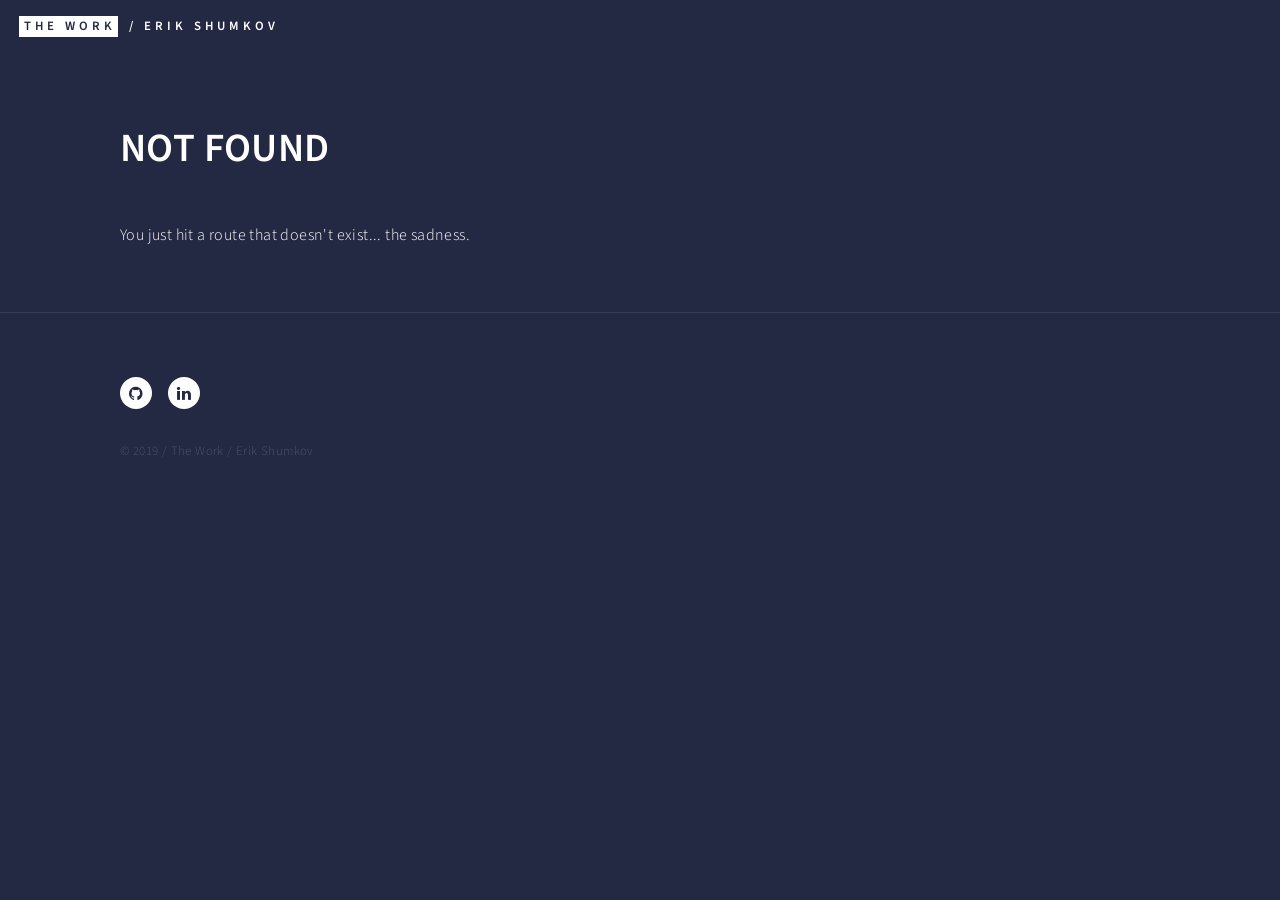
==== commit b13057b2: "Updates" ====
--- a/404/index.html
+++ b/404/index.html
@@ -1,5 +1,5 @@
-<!DOCTYPE html><html><head><meta charSet="utf-8"/><meta http-equiv="x-ua-compatible" content="ie=edge"/><meta name="viewport" content="width=device-width, initial-scale=1, shrink-to-fit=no"/><style data-href="/gatsby-portfolio/styles.330cb350fd4e0a910ccb.css">@import url(https://fonts.googleapis.com/css?family=Source+Sans+Pro:300,300italic,600,600italic);
+<!DOCTYPE html><html><head><meta charSet="utf-8"/><meta http-equiv="x-ua-compatible" content="ie=edge"/><meta name="viewport" content="width=device-width, initial-scale=1, shrink-to-fit=no"/><style data-href="/styles.df2d38a775e3e20389d5.css">@import url(https://fonts.googleapis.com/css?family=Source+Sans+Pro:300,300italic,600,600italic);
 /*!
  *  Font Awesome 4.7.0 by @davegandy - http://fontawesome.io - @fontawesome
  *  License - http://fontawesome.io/license (Font: SIL OFL 1.1, CSS: MIT License)
- */@font-face{font-family:FontAwesome;src:url(/gatsby-portfolio/static/fontawesome-webfont-674f50d287a8c48dc19ba404d20fe713.eot);src:url(/gatsby-portfolio/static/fontawesome-webfont-674f50d287a8c48dc19ba404d20fe713.eot?#iefix&v=4.7.0) format("embedded-opentype"),url(/gatsby-portfolio/static/fontawesome-webfont-af7ae505a9eed503f8b8e6982036873e.woff2) format("woff2"),url(/gatsby-portfolio/static/fontawesome-webfont-fee66e712a8a08eef5805a46892932ad.woff) format("woff"),url(/gatsby-portfolio/static/fontawesome-webfont-b06871f281fee6b241d60582ae9369b9.ttf) format("truetype"),url(/gatsby-portfolio/static/fontawesome-webfont-acf3dcb7ff752b5296ca23ba2c7c2606.svg#fontawesomeregular) format("svg");font-weight:400;font-style:normal}.fa{display:inline-block;font:normal normal normal 14px/1 FontAwesome;font-size:inherit;text-rendering:auto;-webkit-font-smoothing:antialiased;-moz-osx-font-smoothing:grayscale}.fa-lg{font-size:1.33333333em;line-height:.75em;vertical-align:-15%}.fa-2x{font-size:2em}.fa-3x{font-size:3em}.fa-4x{font-size:4em}.fa-5x{font-size:5em}.fa-fw{width:1.28571429em;text-align:center}.fa-ul{padding-left:0;margin-left:2.14285714em;list-style-type:none}.fa-ul>li{position:relative}.fa-li{position:absolute;left:-2.14285714em;width:2.14285714em;top:.14285714em;text-align:center}.fa-li.fa-lg{left:-1.85714286em}.fa-border{padding:.2em .25em .15em;border:.08em solid #eee;border-radius:.1em}.fa-pull-left{float:left}.fa-pull-right{float:right}.fa.fa-pull-left{margin-right:.3em}.fa.fa-pull-right{margin-left:.3em}.pull-right{float:right}.pull-left{float:left}.fa.pull-left{margin-right:.3em}.fa.pull-right{margin-left:.3em}.fa-spin{-webkit-animation:fa-spin 2s linear infinite;animation:fa-spin 2s linear infinite}.fa-pulse{-webkit-animation:fa-spin 1s steps(8) infinite;animation:fa-spin 1s steps(8) infinite}@-webkit-keyframes fa-spin{0%{-webkit-transform:rotate(0deg);transform:rotate(0deg)}to{-webkit-transform:rotate(359deg);transform:rotate(359deg)}}@keyframes fa-spin{0%{-webkit-transform:rotate(0deg);transform:rotate(0deg)}to{-webkit-transform:rotate(359deg);transform:rotate(359deg)}}.fa-rotate-90{-ms-filter:"progid:DXImageTransform.Microsoft.BasicImage(rotation=1)";-webkit-transform:rotate(90deg);transform:rotate(90deg)}.fa-rotate-180{-ms-filter:"progid:DXImageTransform.Microsoft.BasicImage(rotation=2)";-webkit-transform:rotate(180deg);transform:rotate(180deg)}.fa-rotate-270{-ms-filter:"progid:DXImageTransform.Microsoft.BasicImage(rotation=3)";-webkit-transform:rotate(270deg);transform:rotate(270deg)}.fa-flip-horizontal{-ms-filter:"progid:DXImageTransform.Microsoft.BasicImage(rotation=0, mirror=1)";-webkit-transform:scaleX(-1);transform:scaleX(-1)}.fa-flip-vertical{-ms-filter:"progid:DXImageTransform.Microsoft.BasicImage(rotation=2, mirror=1)";-webkit-transform:scaleY(-1);transform:scaleY(-1)}:root .fa-flip-horizontal,:root .fa-flip-vertical,:root .fa-rotate-90,:root .fa-rotate-180,:root .fa-rotate-270{-webkit-filter:none;filter:none}.fa-stack{position:relative;display:inline-block;width:2em;height:2em;line-height:2em;vertical-align:middle}.fa-stack-1x,.fa-stack-2x{position:absolute;left:0;width:100%;text-align:center}.fa-stack-1x{line-height:inherit}.fa-stack-2x{font-size:2em}.fa-inverse{color:#fff}.fa-glass:before{content:"\F000"}.fa-music:before{content:"\F001"}.fa-search:before{content:"\F002"}.fa-envelope-o:before{content:"\F003"}.fa-heart:before{content:"\F004"}.fa-star:before{content:"\F005"}.fa-star-o:before{content:"\F006"}.fa-user:before{content:"\F007"}.fa-film:before{content:"\F008"}.fa-th-large:before{content:"\F009"}.fa-th:before{content:"\F00A"}.fa-th-list:before{content:"\F00B"}.fa-check:before{content:"\F00C"}.fa-close:before,.fa-remove:before,.fa-times:before{content:"\F00D"}.fa-search-plus:before{content:"\F00E"}.fa-search-minus:before{content:"\F010"}.fa-power-off:before{content:"\F011"}.fa-signal:before{content:"\F012"}.fa-cog:before,.fa-gear:before{content:"\F013"}.fa-trash-o:before{content:"\F014"}.fa-home:before{content:"\F015"}.fa-file-o:before{content:"\F016"}.fa-clock-o:before{content:"\F017"}.fa-road:before{content:"\F018"}.fa-download:before{content:"\F019"}.fa-arrow-circle-o-down:before{content:"\F01A"}.fa-arrow-circle-o-up:before{content:"\F01B"}.fa-inbox:before{content:"\F01C"}.fa-play-circle-o:before{content:"\F01D"}.fa-repeat:before,.fa-rotate-right:before{content:"\F01E"}.fa-refresh:before{content:"\F021"}.fa-list-alt:before{content:"\F022"}.fa-lock:before{content:"\F023"}.fa-flag:before{content:"\F024"}.fa-headphones:before{content:"\F025"}.fa-volume-off:before{content:"\F026"}.fa-volume-down:before{content:"\F027"}.fa-volume-up:before{content:"\F028"}.fa-qrcode:before{content:"\F029"}.fa-barcode:before{content:"\F02A"}.fa-tag:before{content:"\F02B"}.fa-tags:before{content:"\F02C"}.fa-book:before{content:"\F02D"}.fa-bookmark:before{content:"\F02E"}.fa-print:before{content:"\F02F"}.fa-camera:before{content:"\F030"}.fa-font:before{content:"\F031"}.fa-bold:before{content:"\F032"}.fa-italic:before{content:"\F033"}.fa-text-height:before{content:"\F034"}.fa-text-width:before{content:"\F035"}.fa-align-left:before{content:"\F036"}.fa-align-center:before{content:"\F037"}.fa-align-right:before{content:"\F038"}.fa-align-justify:before{content:"\F039"}.fa-list:before{content:"\F03A"}.fa-dedent:before,.fa-outdent:before{content:"\F03B"}.fa-indent:before{content:"\F03C"}.fa-video-camera:before{content:"\F03D"}.fa-image:before,.fa-photo:before,.fa-picture-o:before{content:"\F03E"}.fa-pencil:before{content:"\F040"}.fa-map-marker:before{content:"\F041"}.fa-adjust:before{content:"\F042"}.fa-tint:before{content:"\F043"}.fa-edit:before,.fa-pencil-square-o:before{content:"\F044"}.fa-share-square-o:before{content:"\F045"}.fa-check-square-o:before{content:"\F046"}.fa-arrows:before{content:"\F047"}.fa-step-backward:before{content:"\F048"}.fa-fast-backward:before{content:"\F049"}.fa-backward:before{content:"\F04A"}.fa-play:before{content:"\F04B"}.fa-pause:before{content:"\F04C"}.fa-stop:before{content:"\F04D"}.fa-forward:before{content:"\F04E"}.fa-fast-forward:before{content:"\F050"}.fa-step-forward:before{content:"\F051"}.fa-eject:before{content:"\F052"}.fa-chevron-left:before{content:"\F053"}.fa-chevron-right:before{content:"\F054"}.fa-plus-circle:before{content:"\F055"}.fa-minus-circle:before{content:"\F056"}.fa-times-circle:before{content:"\F057"}.fa-check-circle:before{content:"\F058"}.fa-question-circle:before{content:"\F059"}.fa-info-circle:before{content:"\F05A"}.fa-crosshairs:before{content:"\F05B"}.fa-times-circle-o:before{content:"\F05C"}.fa-check-circle-o:before{content:"\F05D"}.fa-ban:before{content:"\F05E"}.fa-arrow-left:before{content:"\F060"}.fa-arrow-right:before{content:"\F061"}.fa-arrow-up:before{content:"\F062"}.fa-arrow-down:before{content:"\F063"}.fa-mail-forward:before,.fa-share:before{content:"\F064"}.fa-expand:before{content:"\F065"}.fa-compress:before{content:"\F066"}.fa-plus:before{content:"\F067"}.fa-minus:before{content:"\F068"}.fa-asterisk:before{content:"\F069"}.fa-exclamation-circle:before{content:"\F06A"}.fa-gift:before{content:"\F06B"}.fa-leaf:before{content:"\F06C"}.fa-fire:before{content:"\F06D"}.fa-eye:before{content:"\F06E"}.fa-eye-slash:before{content:"\F070"}.fa-exclamation-triangle:before,.fa-warning:before{content:"\F071"}.fa-plane:before{content:"\F072"}.fa-calendar:before{content:"\F073"}.fa-random:before{content:"\F074"}.fa-comment:before{content:"\F075"}.fa-magnet:before{content:"\F076"}.fa-chevron-up:before{content:"\F077"}.fa-chevron-down:before{content:"\F078"}.fa-retweet:before{content:"\F079"}.fa-shopping-cart:before{content:"\F07A"}.fa-folder:before{content:"\F07B"}.fa-folder-open:before{content:"\F07C"}.fa-arrows-v:before{content:"\F07D"}.fa-arrows-h:before{content:"\F07E"}.fa-bar-chart-o:before,.fa-bar-chart:before{content:"\F080"}.fa-twitter-square:before{content:"\F081"}.fa-facebook-square:before{content:"\F082"}.fa-camera-retro:before{content:"\F083"}.fa-key:before{content:"\F084"}.fa-cogs:before,.fa-gears:before{content:"\F085"}.fa-comments:before{content:"\F086"}.fa-thumbs-o-up:before{content:"\F087"}.fa-thumbs-o-down:before{content:"\F088"}.fa-star-half:before{content:"\F089"}.fa-heart-o:before{content:"\F08A"}.fa-sign-out:before{content:"\F08B"}.fa-linkedin-square:before{content:"\F08C"}.fa-thumb-tack:before{content:"\F08D"}.fa-external-link:before{content:"\F08E"}.fa-sign-in:before{content:"\F090"}.fa-trophy:before{content:"\F091"}.fa-github-square:before{content:"\F092"}.fa-upload:before{content:"\F093"}.fa-lemon-o:before{content:"\F094"}.fa-phone:before{content:"\F095"}.fa-square-o:before{content:"\F096"}.fa-bookmark-o:before{content:"\F097"}.fa-phone-square:before{content:"\F098"}.fa-twitter:before{content:"\F099"}.fa-facebook-f:before,.fa-facebook:before{content:"\F09A"}.fa-github:before{content:"\F09B"}.fa-unlock:before{content:"\F09C"}.fa-credit-card:before{content:"\F09D"}.fa-feed:before,.fa-rss:before{content:"\F09E"}.fa-hdd-o:before{content:"\F0A0"}.fa-bullhorn:before{content:"\F0A1"}.fa-bell:before{content:"\F0F3"}.fa-certificate:before{content:"\F0A3"}.fa-hand-o-right:before{content:"\F0A4"}.fa-hand-o-left:before{content:"\F0A5"}.fa-hand-o-up:before{content:"\F0A6"}.fa-hand-o-down:before{content:"\F0A7"}.fa-arrow-circle-left:before{content:"\F0A8"}.fa-arrow-circle-right:before{content:"\F0A9"}.fa-arrow-circle-up:before{content:"\F0AA"}.fa-arrow-circle-down:before{content:"\F0AB"}.fa-globe:before{content:"\F0AC"}.fa-wrench:before{content:"\F0AD"}.fa-tasks:before{content:"\F0AE"}.fa-filter:before{content:"\F0B0"}.fa-briefcase:before{content:"\F0B1"}.fa-arrows-alt:before{content:"\F0B2"}.fa-group:before,.fa-users:before{content:"\F0C0"}.fa-chain:before,.fa-link:before{content:"\F0C1"}.fa-cloud:before{content:"\F0C2"}.fa-flask:before{content:"\F0C3"}.fa-cut:before,.fa-scissors:before{content:"\F0C4"}.fa-copy:before,.fa-files-o:before{content:"\F0C5"}.fa-paperclip:before{content:"\F0C6"}.fa-floppy-o:before,.fa-save:before{content:"\F0C7"}.fa-square:before{content:"\F0C8"}.fa-bars:before,.fa-navicon:before,.fa-reorder:before{content:"\F0C9"}.fa-list-ul:before{content:"\F0CA"}.fa-list-ol:before{content:"\F0CB"}.fa-strikethrough:before{content:"\F0CC"}.fa-underline:before{content:"\F0CD"}.fa-table:before{content:"\F0CE"}.fa-magic:before{content:"\F0D0"}.fa-truck:before{content:"\F0D1"}.fa-pinterest:before{content:"\F0D2"}.fa-pinterest-square:before{content:"\F0D3"}.fa-google-plus-square:before{content:"\F0D4"}.fa-google-plus:before{content:"\F0D5"}.fa-money:before{content:"\F0D6"}.fa-caret-down:before{content:"\F0D7"}.fa-caret-up:before{content:"\F0D8"}.fa-caret-left:before{content:"\F0D9"}.fa-caret-right:before{content:"\F0DA"}.fa-columns:before{content:"\F0DB"}.fa-sort:before,.fa-unsorted:before{content:"\F0DC"}.fa-sort-desc:before,.fa-sort-down:before{content:"\F0DD"}.fa-sort-asc:before,.fa-sort-up:before{content:"\F0DE"}.fa-envelope:before{content:"\F0E0"}.fa-linkedin:before{content:"\F0E1"}.fa-rotate-left:before,.fa-undo:before{content:"\F0E2"}.fa-gavel:before,.fa-legal:before{content:"\F0E3"}.fa-dashboard:before,.fa-tachometer:before{content:"\F0E4"}.fa-comment-o:before{content:"\F0E5"}.fa-comments-o:before{content:"\F0E6"}.fa-bolt:before,.fa-flash:before{content:"\F0E7"}.fa-sitemap:before{content:"\F0E8"}.fa-umbrella:before{content:"\F0E9"}.fa-clipboard:before,.fa-paste:before{content:"\F0EA"}.fa-lightbulb-o:before{content:"\F0EB"}.fa-exchange:before{content:"\F0EC"}.fa-cloud-download:before{content:"\F0ED"}.fa-cloud-upload:before{content:"\F0EE"}.fa-user-md:before{content:"\F0F0"}.fa-stethoscope:before{content:"\F0F1"}.fa-suitcase:before{content:"\F0F2"}.fa-bell-o:before{content:"\F0A2"}.fa-coffee:before{content:"\F0F4"}.fa-cutlery:before{content:"\F0F5"}.fa-file-text-o:before{content:"\F0F6"}.fa-building-o:before{content:"\F0F7"}.fa-hospital-o:before{content:"\F0F8"}.fa-ambulance:before{content:"\F0F9"}.fa-medkit:before{content:"\F0FA"}.fa-fighter-jet:before{content:"\F0FB"}.fa-beer:before{content:"\F0FC"}.fa-h-square:before{content:"\F0FD"}.fa-plus-square:before{content:"\F0FE"}.fa-angle-double-left:before{content:"\F100"}.fa-angle-double-right:before{content:"\F101"}.fa-angle-double-up:before{content:"\F102"}.fa-angle-double-down:before{content:"\F103"}.fa-angle-left:before{content:"\F104"}.fa-angle-right:before{content:"\F105"}.fa-angle-up:before{content:"\F106"}.fa-angle-down:before{content:"\F107"}.fa-desktop:before{content:"\F108"}.fa-laptop:before{content:"\F109"}.fa-tablet:before{content:"\F10A"}.fa-mobile-phone:before,.fa-mobile:before{content:"\F10B"}.fa-circle-o:before{content:"\F10C"}.fa-quote-left:before{content:"\F10D"}.fa-quote-right:before{content:"\F10E"}.fa-spinner:before{content:"\F110"}.fa-circle:before{content:"\F111"}.fa-mail-reply:before,.fa-reply:before{content:"\F112"}.fa-github-alt:before{content:"\F113"}.fa-folder-o:before{content:"\F114"}.fa-folder-open-o:before{content:"\F115"}.fa-smile-o:before{content:"\F118"}.fa-frown-o:before{content:"\F119"}.fa-meh-o:before{content:"\F11A"}.fa-gamepad:before{content:"\F11B"}.fa-keyboard-o:before{content:"\F11C"}.fa-flag-o:before{content:"\F11D"}.fa-flag-checkered:before{content:"\F11E"}.fa-terminal:before{content:"\F120"}.fa-code:before{content:"\F121"}.fa-mail-reply-all:before,.fa-reply-all:before{content:"\F122"}.fa-star-half-empty:before,.fa-star-half-full:before,.fa-star-half-o:before{content:"\F123"}.fa-location-arrow:before{content:"\F124"}.fa-crop:before{content:"\F125"}.fa-code-fork:before{content:"\F126"}.fa-chain-broken:before,.fa-unlink:before{content:"\F127"}.fa-question:before{content:"\F128"}.fa-info:before{content:"\F129"}.fa-exclamation:before{content:"\F12A"}.fa-superscript:before{content:"\F12B"}.fa-subscript:before{content:"\F12C"}.fa-eraser:before{content:"\F12D"}.fa-puzzle-piece:before{content:"\F12E"}.fa-microphone:before{content:"\F130"}.fa-microphone-slash:before{content:"\F131"}.fa-shield:before{content:"\F132"}.fa-calendar-o:before{content:"\F133"}.fa-fire-extinguisher:before{content:"\F134"}.fa-rocket:before{content:"\F135"}.fa-maxcdn:before{content:"\F136"}.fa-chevron-circle-left:before{content:"\F137"}.fa-chevron-circle-right:before{content:"\F138"}.fa-chevron-circle-up:before{content:"\F139"}.fa-chevron-circle-down:before{content:"\F13A"}.fa-html5:before{content:"\F13B"}.fa-css3:before{content:"\F13C"}.fa-anchor:before{content:"\F13D"}.fa-unlock-alt:before{content:"\F13E"}.fa-bullseye:before{content:"\F140"}.fa-ellipsis-h:before{content:"\F141"}.fa-ellipsis-v:before{content:"\F142"}.fa-rss-square:before{content:"\F143"}.fa-play-circle:before{content:"\F144"}.fa-ticket:before{content:"\F145"}.fa-minus-square:before{content:"\F146"}.fa-minus-square-o:before{content:"\F147"}.fa-level-up:before{content:"\F148"}.fa-level-down:before{content:"\F149"}.fa-check-square:before{content:"\F14A"}.fa-pencil-square:before{content:"\F14B"}.fa-external-link-square:before{content:"\F14C"}.fa-share-square:before{content:"\F14D"}.fa-compass:before{content:"\F14E"}.fa-caret-square-o-down:before,.fa-toggle-down:before{content:"\F150"}.fa-caret-square-o-up:before,.fa-toggle-up:before{content:"\F151"}.fa-caret-square-o-right:before,.fa-toggle-right:before{content:"\F152"}.fa-eur:before,.fa-euro:before{content:"\F153"}.fa-gbp:before{content:"\F154"}.fa-dollar:before,.fa-usd:before{content:"\F155"}.fa-inr:before,.fa-rupee:before{content:"\F156"}.fa-cny:before,.fa-jpy:before,.fa-rmb:before,.fa-yen:before{content:"\F157"}.fa-rouble:before,.fa-rub:before,.fa-ruble:before{content:"\F158"}.fa-krw:before,.fa-won:before{content:"\F159"}.fa-bitcoin:before,.fa-btc:before{content:"\F15A"}.fa-file:before{content:"\F15B"}.fa-file-text:before{content:"\F15C"}.fa-sort-alpha-asc:before{content:"\F15D"}.fa-sort-alpha-desc:before{content:"\F15E"}.fa-sort-amount-asc:before{content:"\F160"}.fa-sort-amount-desc:before{content:"\F161"}.fa-sort-numeric-asc:before{content:"\F162"}.fa-sort-numeric-desc:before{content:"\F163"}.fa-thumbs-up:before{content:"\F164"}.fa-thumbs-down:before{content:"\F165"}.fa-youtube-square:before{content:"\F166"}.fa-youtube:before{content:"\F167"}.fa-xing:before{content:"\F168"}.fa-xing-square:before{content:"\F169"}.fa-youtube-play:before{content:"\F16A"}.fa-dropbox:before{content:"\F16B"}.fa-stack-overflow:before{content:"\F16C"}.fa-instagram:before{content:"\F16D"}.fa-flickr:before{content:"\F16E"}.fa-adn:before{content:"\F170"}.fa-bitbucket:before{content:"\F171"}.fa-bitbucket-square:before{content:"\F172"}.fa-tumblr:before{content:"\F173"}.fa-tumblr-square:before{content:"\F174"}.fa-long-arrow-down:before{content:"\F175"}.fa-long-arrow-up:before{content:"\F176"}.fa-long-arrow-left:before{content:"\F177"}.fa-long-arrow-right:before{content:"\F178"}.fa-apple:before{content:"\F179"}.fa-windows:before{content:"\F17A"}.fa-android:before{content:"\F17B"}.fa-linux:before{content:"\F17C"}.fa-dribbble:before{content:"\F17D"}.fa-skype:before{content:"\F17E"}.fa-foursquare:before{content:"\F180"}.fa-trello:before{content:"\F181"}.fa-female:before{content:"\F182"}.fa-male:before{content:"\F183"}.fa-gittip:before,.fa-gratipay:before{content:"\F184"}.fa-sun-o:before{content:"\F185"}.fa-moon-o:before{content:"\F186"}.fa-archive:before{content:"\F187"}.fa-bug:before{content:"\F188"}.fa-vk:before{content:"\F189"}.fa-weibo:before{content:"\F18A"}.fa-renren:before{content:"\F18B"}.fa-pagelines:before{content:"\F18C"}.fa-stack-exchange:before{content:"\F18D"}.fa-arrow-circle-o-right:before{content:"\F18E"}.fa-arrow-circle-o-left:before{content:"\F190"}.fa-caret-square-o-left:before,.fa-toggle-left:before{content:"\F191"}.fa-dot-circle-o:before{content:"\F192"}.fa-wheelchair:before{content:"\F193"}.fa-vimeo-square:before{content:"\F194"}.fa-try:before,.fa-turkish-lira:before{content:"\F195"}.fa-plus-square-o:before{content:"\F196"}.fa-space-shuttle:before{content:"\F197"}.fa-slack:before{content:"\F198"}.fa-envelope-square:before{content:"\F199"}.fa-wordpress:before{content:"\F19A"}.fa-openid:before{content:"\F19B"}.fa-bank:before,.fa-institution:before,.fa-university:before{content:"\F19C"}.fa-graduation-cap:before,.fa-mortar-board:before{content:"\F19D"}.fa-yahoo:before{content:"\F19E"}.fa-google:before{content:"\F1A0"}.fa-reddit:before{content:"\F1A1"}.fa-reddit-square:before{content:"\F1A2"}.fa-stumbleupon-circle:before{content:"\F1A3"}.fa-stumbleupon:before{content:"\F1A4"}.fa-delicious:before{content:"\F1A5"}.fa-digg:before{content:"\F1A6"}.fa-pied-piper-pp:before{content:"\F1A7"}.fa-pied-piper-alt:before{content:"\F1A8"}.fa-drupal:before{content:"\F1A9"}.fa-joomla:before{content:"\F1AA"}.fa-language:before{content:"\F1AB"}.fa-fax:before{content:"\F1AC"}.fa-building:before{content:"\F1AD"}.fa-child:before{content:"\F1AE"}.fa-paw:before{content:"\F1B0"}.fa-spoon:before{content:"\F1B1"}.fa-cube:before{content:"\F1B2"}.fa-cubes:before{content:"\F1B3"}.fa-behance:before{content:"\F1B4"}.fa-behance-square:before{content:"\F1B5"}.fa-steam:before{content:"\F1B6"}.fa-steam-square:before{content:"\F1B7"}.fa-recycle:before{content:"\F1B8"}.fa-automobile:before,.fa-car:before{content:"\F1B9"}.fa-cab:before,.fa-taxi:before{content:"\F1BA"}.fa-tree:before{content:"\F1BB"}.fa-spotify:before{content:"\F1BC"}.fa-deviantart:before{content:"\F1BD"}.fa-soundcloud:before{content:"\F1BE"}.fa-database:before{content:"\F1C0"}.fa-file-pdf-o:before{content:"\F1C1"}.fa-file-word-o:before{content:"\F1C2"}.fa-file-excel-o:before{content:"\F1C3"}.fa-file-powerpoint-o:before{content:"\F1C4"}.fa-file-image-o:before,.fa-file-photo-o:before,.fa-file-picture-o:before{content:"\F1C5"}.fa-file-archive-o:before,.fa-file-zip-o:before{content:"\F1C6"}.fa-file-audio-o:before,.fa-file-sound-o:before{content:"\F1C7"}.fa-file-movie-o:before,.fa-file-video-o:before{content:"\F1C8"}.fa-file-code-o:before{content:"\F1C9"}.fa-vine:before{content:"\F1CA"}.fa-codepen:before{content:"\F1CB"}.fa-jsfiddle:before{content:"\F1CC"}.fa-life-bouy:before,.fa-life-buoy:before,.fa-life-ring:before,.fa-life-saver:before,.fa-support:before{content:"\F1CD"}.fa-circle-o-notch:before{content:"\F1CE"}.fa-ra:before,.fa-rebel:before,.fa-resistance:before{content:"\F1D0"}.fa-empire:before,.fa-ge:before{content:"\F1D1"}.fa-git-square:before{content:"\F1D2"}.fa-git:before{content:"\F1D3"}.fa-hacker-news:before,.fa-y-combinator-square:before,.fa-yc-square:before{content:"\F1D4"}.fa-tencent-weibo:before{content:"\F1D5"}.fa-qq:before{content:"\F1D6"}.fa-wechat:before,.fa-weixin:before{content:"\F1D7"}.fa-paper-plane:before,.fa-send:before{content:"\F1D8"}.fa-paper-plane-o:before,.fa-send-o:before{content:"\F1D9"}.fa-history:before{content:"\F1DA"}.fa-circle-thin:before{content:"\F1DB"}.fa-header:before{content:"\F1DC"}.fa-paragraph:before{content:"\F1DD"}.fa-sliders:before{content:"\F1DE"}.fa-share-alt:before{content:"\F1E0"}.fa-share-alt-square:before{content:"\F1E1"}.fa-bomb:before{content:"\F1E2"}.fa-futbol-o:before,.fa-soccer-ball-o:before{content:"\F1E3"}.fa-tty:before{content:"\F1E4"}.fa-binoculars:before{content:"\F1E5"}.fa-plug:before{content:"\F1E6"}.fa-slideshare:before{content:"\F1E7"}.fa-twitch:before{content:"\F1E8"}.fa-yelp:before{content:"\F1E9"}.fa-newspaper-o:before{content:"\F1EA"}.fa-wifi:before{content:"\F1EB"}.fa-calculator:before{content:"\F1EC"}.fa-paypal:before{content:"\F1ED"}.fa-google-wallet:before{content:"\F1EE"}.fa-cc-visa:before{content:"\F1F0"}.fa-cc-mastercard:before{content:"\F1F1"}.fa-cc-discover:before{content:"\F1F2"}.fa-cc-amex:before{content:"\F1F3"}.fa-cc-paypal:before{content:"\F1F4"}.fa-cc-stripe:before{content:"\F1F5"}.fa-bell-slash:before{content:"\F1F6"}.fa-bell-slash-o:before{content:"\F1F7"}.fa-trash:before{content:"\F1F8"}.fa-copyright:before{content:"\F1F9"}.fa-at:before{content:"\F1FA"}.fa-eyedropper:before{content:"\F1FB"}.fa-paint-brush:before{content:"\F1FC"}.fa-birthday-cake:before{content:"\F1FD"}.fa-area-chart:before{content:"\F1FE"}.fa-pie-chart:before{content:"\F200"}.fa-line-chart:before{content:"\F201"}.fa-lastfm:before{content:"\F202"}.fa-lastfm-square:before{content:"\F203"}.fa-toggle-off:before{content:"\F204"}.fa-toggle-on:before{content:"\F205"}.fa-bicycle:before{content:"\F206"}.fa-bus:before{content:"\F207"}.fa-ioxhost:before{content:"\F208"}.fa-angellist:before{content:"\F209"}.fa-cc:before{content:"\F20A"}.fa-ils:before,.fa-shekel:before,.fa-sheqel:before{content:"\F20B"}.fa-meanpath:before{content:"\F20C"}.fa-buysellads:before{content:"\F20D"}.fa-connectdevelop:before{content:"\F20E"}.fa-dashcube:before{content:"\F210"}.fa-forumbee:before{content:"\F211"}.fa-leanpub:before{content:"\F212"}.fa-sellsy:before{content:"\F213"}.fa-shirtsinbulk:before{content:"\F214"}.fa-simplybuilt:before{content:"\F215"}.fa-skyatlas:before{content:"\F216"}.fa-cart-plus:before{content:"\F217"}.fa-cart-arrow-down:before{content:"\F218"}.fa-diamond:before{content:"\F219"}.fa-ship:before{content:"\F21A"}.fa-user-secret:before{content:"\F21B"}.fa-motorcycle:before{content:"\F21C"}.fa-street-view:before{content:"\F21D"}.fa-heartbeat:before{content:"\F21E"}.fa-venus:before{content:"\F221"}.fa-mars:before{content:"\F222"}.fa-mercury:before{content:"\F223"}.fa-intersex:before,.fa-transgender:before{content:"\F224"}.fa-transgender-alt:before{content:"\F225"}.fa-venus-double:before{content:"\F226"}.fa-mars-double:before{content:"\F227"}.fa-venus-mars:before{content:"\F228"}.fa-mars-stroke:before{content:"\F229"}.fa-mars-stroke-v:before{content:"\F22A"}.fa-mars-stroke-h:before{content:"\F22B"}.fa-neuter:before{content:"\F22C"}.fa-genderless:before{content:"\F22D"}.fa-facebook-official:before{content:"\F230"}.fa-pinterest-p:before{content:"\F231"}.fa-whatsapp:before{content:"\F232"}.fa-server:before{content:"\F233"}.fa-user-plus:before{content:"\F234"}.fa-user-times:before{content:"\F235"}.fa-bed:before,.fa-hotel:before{content:"\F236"}.fa-viacoin:before{content:"\F237"}.fa-train:before{content:"\F238"}.fa-subway:before{content:"\F239"}.fa-medium:before{content:"\F23A"}.fa-y-combinator:before,.fa-yc:before{content:"\F23B"}.fa-optin-monster:before{content:"\F23C"}.fa-opencart:before{content:"\F23D"}.fa-expeditedssl:before{content:"\F23E"}.fa-battery-4:before,.fa-battery-full:before,.fa-battery:before{content:"\F240"}.fa-battery-3:before,.fa-battery-three-quarters:before{content:"\F241"}.fa-battery-2:before,.fa-battery-half:before{content:"\F242"}.fa-battery-1:before,.fa-battery-quarter:before{content:"\F243"}.fa-battery-0:before,.fa-battery-empty:before{content:"\F244"}.fa-mouse-pointer:before{content:"\F245"}.fa-i-cursor:before{content:"\F246"}.fa-object-group:before{content:"\F247"}.fa-object-ungroup:before{content:"\F248"}.fa-sticky-note:before{content:"\F249"}.fa-sticky-note-o:before{content:"\F24A"}.fa-cc-jcb:before{content:"\F24B"}.fa-cc-diners-club:before{content:"\F24C"}.fa-clone:before{content:"\F24D"}.fa-balance-scale:before{content:"\F24E"}.fa-hourglass-o:before{content:"\F250"}.fa-hourglass-1:before,.fa-hourglass-start:before{content:"\F251"}.fa-hourglass-2:before,.fa-hourglass-half:before{content:"\F252"}.fa-hourglass-3:before,.fa-hourglass-end:before{content:"\F253"}.fa-hourglass:before{content:"\F254"}.fa-hand-grab-o:before,.fa-hand-rock-o:before{content:"\F255"}.fa-hand-paper-o:before,.fa-hand-stop-o:before{content:"\F256"}.fa-hand-scissors-o:before{content:"\F257"}.fa-hand-lizard-o:before{content:"\F258"}.fa-hand-spock-o:before{content:"\F259"}.fa-hand-pointer-o:before{content:"\F25A"}.fa-hand-peace-o:before{content:"\F25B"}.fa-trademark:before{content:"\F25C"}.fa-registered:before{content:"\F25D"}.fa-creative-commons:before{content:"\F25E"}.fa-gg:before{content:"\F260"}.fa-gg-circle:before{content:"\F261"}.fa-tripadvisor:before{content:"\F262"}.fa-odnoklassniki:before{content:"\F263"}.fa-odnoklassniki-square:before{content:"\F264"}.fa-get-pocket:before{content:"\F265"}.fa-wikipedia-w:before{content:"\F266"}.fa-safari:before{content:"\F267"}.fa-chrome:before{content:"\F268"}.fa-firefox:before{content:"\F269"}.fa-opera:before{content:"\F26A"}.fa-internet-explorer:before{content:"\F26B"}.fa-television:before,.fa-tv:before{content:"\F26C"}.fa-contao:before{content:"\F26D"}.fa-500px:before{content:"\F26E"}.fa-amazon:before{content:"\F270"}.fa-calendar-plus-o:before{content:"\F271"}.fa-calendar-minus-o:before{content:"\F272"}.fa-calendar-times-o:before{content:"\F273"}.fa-calendar-check-o:before{content:"\F274"}.fa-industry:before{content:"\F275"}.fa-map-pin:before{content:"\F276"}.fa-map-signs:before{content:"\F277"}.fa-map-o:before{content:"\F278"}.fa-map:before{content:"\F279"}.fa-commenting:before{content:"\F27A"}.fa-commenting-o:before{content:"\F27B"}.fa-houzz:before{content:"\F27C"}.fa-vimeo:before{content:"\F27D"}.fa-black-tie:before{content:"\F27E"}.fa-fonticons:before{content:"\F280"}.fa-reddit-alien:before{content:"\F281"}.fa-edge:before{content:"\F282"}.fa-credit-card-alt:before{content:"\F283"}.fa-codiepie:before{content:"\F284"}.fa-modx:before{content:"\F285"}.fa-fort-awesome:before{content:"\F286"}.fa-usb:before{content:"\F287"}.fa-product-hunt:before{content:"\F288"}.fa-mixcloud:before{content:"\F289"}.fa-scribd:before{content:"\F28A"}.fa-pause-circle:before{content:"\F28B"}.fa-pause-circle-o:before{content:"\F28C"}.fa-stop-circle:before{content:"\F28D"}.fa-stop-circle-o:before{content:"\F28E"}.fa-shopping-bag:before{content:"\F290"}.fa-shopping-basket:before{content:"\F291"}.fa-hashtag:before{content:"\F292"}.fa-bluetooth:before{content:"\F293"}.fa-bluetooth-b:before{content:"\F294"}.fa-percent:before{content:"\F295"}.fa-gitlab:before{content:"\F296"}.fa-wpbeginner:before{content:"\F297"}.fa-wpforms:before{content:"\F298"}.fa-envira:before{content:"\F299"}.fa-universal-access:before{content:"\F29A"}.fa-wheelchair-alt:before{content:"\F29B"}.fa-question-circle-o:before{content:"\F29C"}.fa-blind:before{content:"\F29D"}.fa-audio-description:before{content:"\F29E"}.fa-volume-control-phone:before{content:"\F2A0"}.fa-braille:before{content:"\F2A1"}.fa-assistive-listening-systems:before{content:"\F2A2"}.fa-american-sign-language-interpreting:before,.fa-asl-interpreting:before{content:"\F2A3"}.fa-deaf:before,.fa-deafness:before,.fa-hard-of-hearing:before{content:"\F2A4"}.fa-glide:before{content:"\F2A5"}.fa-glide-g:before{content:"\F2A6"}.fa-sign-language:before,.fa-signing:before{content:"\F2A7"}.fa-low-vision:before{content:"\F2A8"}.fa-viadeo:before{content:"\F2A9"}.fa-viadeo-square:before{content:"\F2AA"}.fa-snapchat:before{content:"\F2AB"}.fa-snapchat-ghost:before{content:"\F2AC"}.fa-snapchat-square:before{content:"\F2AD"}.fa-pied-piper:before{content:"\F2AE"}.fa-first-order:before{content:"\F2B0"}.fa-yoast:before{content:"\F2B1"}.fa-themeisle:before{content:"\F2B2"}.fa-google-plus-circle:before,.fa-google-plus-official:before{content:"\F2B3"}.fa-fa:before,.fa-font-awesome:before{content:"\F2B4"}.fa-handshake-o:before{content:"\F2B5"}.fa-envelope-open:before{content:"\F2B6"}.fa-envelope-open-o:before{content:"\F2B7"}.fa-linode:before{content:"\F2B8"}.fa-address-book:before{content:"\F2B9"}.fa-address-book-o:before{content:"\F2BA"}.fa-address-card:before,.fa-vcard:before{content:"\F2BB"}.fa-address-card-o:before,.fa-vcard-o:before{content:"\F2BC"}.fa-user-circle:before{content:"\F2BD"}.fa-user-circle-o:before{content:"\F2BE"}.fa-user-o:before{content:"\F2C0"}.fa-id-badge:before{content:"\F2C1"}.fa-drivers-license:before,.fa-id-card:before{content:"\F2C2"}.fa-drivers-license-o:before,.fa-id-card-o:before{content:"\F2C3"}.fa-quora:before{content:"\F2C4"}.fa-free-code-camp:before{content:"\F2C5"}.fa-telegram:before{content:"\F2C6"}.fa-thermometer-4:before,.fa-thermometer-full:before,.fa-thermometer:before{content:"\F2C7"}.fa-thermometer-3:before,.fa-thermometer-three-quarters:before{content:"\F2C8"}.fa-thermometer-2:before,.fa-thermometer-half:before{content:"\F2C9"}.fa-thermometer-1:before,.fa-thermometer-quarter:before{content:"\F2CA"}.fa-thermometer-0:before,.fa-thermometer-empty:before{content:"\F2CB"}.fa-shower:before{content:"\F2CC"}.fa-bath:before,.fa-bathtub:before,.fa-s15:before{content:"\F2CD"}.fa-podcast:before{content:"\F2CE"}.fa-window-maximize:before{content:"\F2D0"}.fa-window-minimize:before{content:"\F2D1"}.fa-window-restore:before{content:"\F2D2"}.fa-times-rectangle:before,.fa-window-close:before{content:"\F2D3"}.fa-times-rectangle-o:before,.fa-window-close-o:before{content:"\F2D4"}.fa-bandcamp:before{content:"\F2D5"}.fa-grav:before{content:"\F2D6"}.fa-etsy:before{content:"\F2D7"}.fa-imdb:before{content:"\F2D8"}.fa-ravelry:before{content:"\F2D9"}.fa-eercast:before{content:"\F2DA"}.fa-microchip:before{content:"\F2DB"}.fa-snowflake-o:before{content:"\F2DC"}.fa-superpowers:before{content:"\F2DD"}.fa-wpexplorer:before{content:"\F2DE"}.fa-meetup:before{content:"\F2E0"}.sr-only{position:absolute;width:1px;height:1px;padding:0;margin:-1px;overflow:hidden;clip:rect(0,0,0,0);border:0}.sr-only-focusable:active,.sr-only-focusable:focus{position:static;width:auto;height:auto;margin:0;overflow:visible;clip:auto}.mb-5{margin-bottom:2em}@media screen and (min-width:981px){.grid-wrapper{display:grid;grid-gap:0 2.25em;grid-template-columns:repeat(12,1fr);margin:0 auto;width:100%}.col-1{grid-column:span 1}.col-2{grid-column:span 2}.col-3{grid-column:span 3}.col-4{grid-column:span 4}.col-5{grid-column:span 5}.col-6{grid-column:span 6}.col-7{grid-column:span 7}.col-8{grid-column:span 8}.col-9{grid-column:span 9}.col-10{grid-column:span 10}.col-11{grid-column:span 11}.col-12{grid-column:span 12}}a,abbr,acronym,address,applet,article,aside,audio,b,big,blockquote,body,canvas,caption,center,cite,code,dd,del,details,dfn,div,dl,dt,em,embed,fieldset,figcaption,figure,footer,form,h1,h2,h3,h4,h5,h6,header,hgroup,html,i,iframe,img,ins,kbd,label,legend,li,mark,menu,nav,object,ol,output,p,pre,q,ruby,s,samp,section,small,span,strike,strong,sub,summary,sup,table,tbody,td,tfoot,th,thead,time,tr,tt,u,ul,var,video{margin:0;padding:0;border:0;font-size:100%;font:inherit;vertical-align:baseline}article,aside,details,figcaption,figure,footer,header,hgroup,menu,nav,section{display:block}body{line-height:1}ol,ul{list-style:none}blockquote,q{quotes:none}blockquote:after,blockquote:before,q:after,q:before{content:"";content:none}table{border-collapse:collapse;border-spacing:0}body{-webkit-text-size-adjust:none}*,:after,:before{box-sizing:border-box}@-ms-viewport{width:device-width}body{-ms-overflow-style:scrollbar}@media screen and (max-width:480px){body,html{min-width:320px}}body{background:#242943}body.is-loading *,body.is-loading :after,body.is-loading :before{-webkit-animation:none!important;animation:none!important;-webkit-transition:none!important;transition:none!important}body,input,select,textarea{color:#fff;font-family:Source Sans Pro,Helvetica,sans-serif;font-size:17pt;font-weight:300;letter-spacing:.025em;line-height:1.65}@media screen and (max-width:1680px){body,input,select,textarea{font-size:14pt}}@media screen and (max-width:1280px){body,input,select,textarea{font-size:12pt}}@media screen and (max-width:360px){body,input,select,textarea{font-size:11pt}}a{-webkit-transition:color .2s ease-in-out,border-bottom-color .2s ease-in-out;transition:color .2s ease-in-out,border-bottom-color .2s ease-in-out;border-bottom:1px dotted;color:inherit;text-decoration:none}a:hover{border-bottom-color:transparent;color:#9bf1ff!important}a:active{color:#53e3fb!important}b,strong{color:#fff;font-weight:600}em,i{font-style:italic}p{margin:0 0 2em}h1,h2,h3,h4,h5,h6{color:#fff;font-weight:600;line-height:1.65;margin:0 0 1em}h1 a,h2 a,h3 a,h4 a,h5 a,h6 a{color:inherit;border-bottom:0}h1{font-size:2.5em}h2{font-size:1.75em}h3{font-size:1.35em}h4{font-size:1.1em}h5{font-size:.9em}h6{font-size:.7em}@media screen and (max-width:736px){h1{font-size:2em}h2{font-size:1.5em}h3{font-size:1.25em}}sub{top:.5em}sub,sup{font-size:.8em;position:relative}sup{top:-.5em}blockquote{border-left:4px solid rgba(212,212,255,.1);font-style:italic;margin:0 0 2em;padding:.5em 0 .5em 2em}code{background:rgba(212,212,255,.035);margin:0 .25em;padding:.25em .65em}code,pre{font-family:Courier New,monospace;font-size:.9em}pre{-webkit-overflow-scrolling:touch;margin:0 0 2em}pre code{display:block;line-height:1.75;padding:1em 1.5em;overflow-x:auto}hr{border:0;border-bottom:1px solid rgba(212,212,255,.1);margin:2em 0}hr.major{margin:3em 0}.align-left{text-align:left}.align-center{text-align:center}.align-right{text-align:right}.intro-hi,.intro-pres{font-weight:100;max-width:750px}article.special,section.special{text-align:center}header.major{width:-webkit-max-content;width:-ms-max-content;width:max-content;margin-bottom:2em}header.major>:first-child{margin-bottom:0;width:calc(100% + .5em)}header.major>:first-child:after{content:"";background-color:#fff;display:block;height:2px;margin:.325em 0 .5em;width:100%}header.major>p{font-size:.7em;font-weight:600;letter-spacing:.25em;margin-bottom:0;text-transform:uppercase}body.is-ie header.major>:first-child:after{max-width:9em}body.is-ie header.major>h1:after{max-width:100%!important}@media screen and (max-width:736px){header.major>p br{display:none}}form,form .field{margin:0 0 2em}form .field.half{width:50%;float:left;padding:0 0 0 1em}form .field.half.first{padding:0 1em 0 0}form>.actions{margin:2.5em 0 0!important}@media screen and (max-width:736px){form .field{margin:0 0 1.5em}form .field.half{padding:0 0 0 .75em}form .field.half.first{padding:0 .75em 0 0}form>.actions{margin:2em 0 0!important}}@media screen and (max-width:480px){form .field.half{width:100%;float:none;padding:0}form .field.half.first{padding:0}}label{color:#fff;display:block;font-size:.8em;font-weight:600;letter-spacing:.25em;margin:0 0 1em;text-transform:uppercase}input[type=email],input[type=password],input[type=search],input[type=tel],input[type=text],input[type=url],select,textarea{-moz-appearance:none;-webkit-appearance:none;-ms-appearance:none;appearance:none;background:rgba(212,212,255,.035);border:none;border-radius:0;color:inherit;display:block;outline:0;padding:0 1em;text-decoration:none;width:100%;resize:vertical}input[type=email]:invalid,input[type=password]:invalid,input[type=search]:invalid,input[type=tel]:invalid,input[type=text]:invalid,input[type=url]:invalid,select:invalid,textarea:invalid{box-shadow:none}input[type=email]:focus,input[type=password]:focus,input[type=search]:focus,input[type=tel]:focus,input[type=text]:focus,input[type=url]:focus,select:focus,textarea:focus{border-color:#9bf1ff;box-shadow:0 0 0 2px #9bf1ff}.select-wrapper{text-decoration:none;display:block;position:relative}.select-wrapper:before{-moz-osx-font-smoothing:grayscale;-webkit-font-smoothing:antialiased;font-family:FontAwesome;font-style:normal;font-weight:400;text-transform:none!important;color:rgba(212,212,255,.1);content:"\F078";display:block;height:2.75em;line-height:2.75em;pointer-events:none;position:absolute;right:0;text-align:center;top:0;width:2.75em}.select-wrapper select::-ms-expand{display:none}input[type=email],input[type=password],input[type=search],input[type=tel],input[type=text],input[type=url],select{height:2.75em}textarea{padding:.75em 1em}input[type=checkbox],input[type=radio]{-moz-appearance:none;-webkit-appearance:none;-ms-appearance:none;appearance:none;display:block;float:left;margin-right:-2em;opacity:0;width:1em;z-index:-1}input[type=checkbox]+label,input[type=radio]+label{text-decoration:none;color:#fff;cursor:pointer;display:inline-block;font-weight:300;padding-left:2.65em;padding-right:.75em;position:relative}input[type=checkbox]+label:before,input[type=radio]+label:before{-moz-osx-font-smoothing:grayscale;-webkit-font-smoothing:antialiased;font-family:FontAwesome;font-style:normal;font-weight:400;text-transform:none!important;background:rgba(212,212,255,.035);content:"";display:inline-block;height:1.65em;left:0;letter-spacing:0;line-height:1.58125em;position:absolute;text-align:center;top:0;width:1.65em}input[type=checkbox]:checked+label:before,input[type=radio]:checked+label:before{background:#fff;border-color:#9bf1ff;content:"\F00C";color:#242943}input[type=checkbox]:focus+label:before,input[type=radio]:focus+label:before{box-shadow:0 0 0 2px #9bf1ff}input[type=radio]+label:before{border-radius:100%}::-webkit-input-placeholder{color:rgba(244,244,255,.2)!important;opacity:1}:-moz-placeholder,::-moz-placeholder{color:rgba(244,244,255,.2)!important;opacity:1}:-ms-input-placeholder{color:rgba(244,244,255,.2)!important;opacity:1}.formerize-placeholder{color:rgba(244,244,255,.2)!important;opacity:1}.box{border:1px solid rgba(212,212,255,.1);margin-bottom:2em;padding:1.5em}.box>:last-child,.box>:last-child>:last-child,.box>:last-child>:last-child>:last-child{margin-bottom:0}.box.alt{border:0;border-radius:0;padding:0}.icon{text-decoration:none;border-bottom:none;position:relative}.icon:before{-moz-osx-font-smoothing:grayscale;-webkit-font-smoothing:antialiased;font-family:FontAwesome;font-style:normal;font-weight:400;text-transform:none!important}.icon>.label{display:none}.icon.alt:before{background-color:#fff;border-radius:100%;color:#242943;display:inline-block;height:2em;line-height:2em;text-align:center;width:2em}a.icon.alt:before{-webkit-transition:background-color .2s ease-in-out;transition:background-color .2s ease-in-out}a.icon.alt:hover:before{background-color:#6fc3df}a.icon.alt:active:before{background-color:#37a6cb}.image{border:0;display:inline-block;position:relative}.image img{display:block}.image.left,.image.right{max-width:30%}.image.left img,.image.right img{width:100%}.image.left{float:left;margin:0 1.5em 1.25em 0;top:.25em}.image.right{float:right;margin:0 0 1.25em 1.5em;top:.25em}.image.fit{display:block;margin:0 0 2em;width:100%}.image.fit img{width:100%}.image.main{display:block;margin:2.5em 0;width:100%}.image.main img{width:100%}@media screen and (max-width:736px){.image.main{margin:1.5em 0}}ol{list-style:decimal;margin:0 0 2em;padding-left:1.25em}ol li{padding-left:.25em}ul{list-style:disc;margin:0 0 2em;padding-left:1em}ul li{padding-left:.5em}ul.alt{list-style:none;padding-left:0}ul.alt li{border-top:1px solid rgba(212,212,255,.1);padding:.5em 0}ul.alt li:first-child{border-top:0;padding-top:0}ul.icons{cursor:default;list-style:none;padding-left:0}ul.icons li{display:inline-block;padding:0 1em 0 0}ul.icons li:last-child{padding-right:0}@media screen and (max-width:736px){ul.icons li{padding:0 .75em 0 0}}ul.actions{cursor:default;list-style:none;padding-left:0}ul.actions li{display:inline-block;padding:0 1em 0 0;vertical-align:middle}ul.actions li:last-child{padding-right:0}ul.actions.small li{padding:0 1em 0 0}ul.actions.vertical li{display:block;padding:1em 0 0}ul.actions.vertical li:first-child{padding-top:0}ul.actions.vertical li>*{margin-bottom:0}ul.actions.vertical.small li:first-child{padding-top:0}ul.actions.fit{display:table;margin-left:-1em;padding:0;table-layout:fixed;width:calc(100% + 1em)}ul.actions.fit li{display:table-cell;padding:0 0 0 1em}ul.actions.fit li>*{margin-bottom:0}ul.actions.fit.small{margin-left:-1em;width:calc(100% + 1em)}ul.actions.fit.small li{padding:0 0 0 1em}ul.pagination{cursor:default;list-style:none;padding-left:0}ul.pagination li{display:inline-block;padding-left:0;vertical-align:middle}ul.pagination li>.page{-webkit-transition:background-color .2s ease-in-out,color .2s ease-in-out;transition:background-color .2s ease-in-out,color .2s ease-in-out;border-bottom:0;display:inline-block;font-size:.8em;font-weight:600;height:1.5em;line-height:1.5em;margin:0 .125em;min-width:1.5em;padding:0 .5em;text-align:center}ul.pagination li>.page.active{background-color:#fff;color:#242943}ul.pagination li>.page.active:hover{background-color:#9bf1ff;color:#242943!important}ul.pagination li>.page.active:active{background-color:#53e3fb}ul.pagination li:first-child{padding-right:.75em}ul.pagination li:last-child{padding-left:.75em}@media screen and (max-width:480px){ul.pagination li:nth-child(n+2):nth-last-child(n+2){display:none}ul.pagination li:first-child{padding-right:0}}dl{margin:0 0 2em}dl dt{display:block;font-weight:600;margin:0 0 1em}dl dd{margin-left:2em}.table-wrapper{-webkit-overflow-scrolling:touch;overflow-x:auto}table{margin:0 0 2em;width:100%}table tbody tr{border:1px solid rgba(212,212,255,.1);border-left:0;border-right:0}table tbody tr:nth-child(odd){background-color:rgba(212,212,255,.035)}table td{padding:.75em}table th{color:#fff;font-size:.9em;font-weight:600;padding:0 .75em .75em;text-align:left}table thead{border-bottom:2px solid rgba(212,212,255,.1)}table tfoot{border-top:2px solid rgba(212,212,255,.1)}table.alt{border-collapse:separate}table.alt tbody tr td{border-color:rgba(212,212,255,.1);border-style:solid;border-width:0 1px 1px 0}table.alt tbody tr td:first-child{border-left-width:1px}table.alt tbody tr:first-child td{border-top-width:1px}table.alt thead{border-bottom:0}table.alt tfoot{border-top:0}.button,button,input[type=button],input[type=reset],input[type=submit]{-moz-appearance:none;-webkit-appearance:none;-ms-appearance:none;appearance:none;-webkit-transition:background-color .2s ease-in-out,box-shadow .2s ease-in-out,color .2s ease-in-out;transition:background-color .2s ease-in-out,box-shadow .2s ease-in-out,color .2s ease-in-out;background-color:transparent;border:0;border-radius:0;box-shadow:inset 0 0 0 2px #fff;color:#fff;cursor:pointer;display:inline-block;font-size:.8em;font-weight:600;height:3.5em;letter-spacing:.25em;line-height:3.5em;padding:0 1.75em;text-align:center;text-decoration:none;text-transform:uppercase;white-space:nowrap}.button:active,.button:hover,button:active,button:hover,input[type=button]:active,input[type=button]:hover,input[type=reset]:active,input[type=reset]:hover,input[type=submit]:active,input[type=submit]:hover{box-shadow:inset 0 0 0 2px #9bf1ff;color:#9bf1ff}.button:active,button:active,input[type=button]:active,input[type=reset]:active,input[type=submit]:active{background-color:rgba(155,241,255,.1);box-shadow:inset 0 0 0 2px #53e3fb;color:#53e3fb}.button.icon:before,button.icon:before,input[type=button].icon:before,input[type=reset].icon:before,input[type=submit].icon:before{margin-right:.5em}.button.fit,button.fit,input[type=button].fit,input[type=reset].fit,input[type=submit].fit{display:block;margin:0 0 1em;width:100%}.button.small,button.small,input[type=button].small,input[type=reset].small,input[type=submit].small{font-size:.6em}.button.big,button.big,input[type=button].big,input[type=reset].big,input[type=submit].big{font-size:1.25em;height:3em;line-height:3em}.button.next,button.next,input[type=button].next,input[type=reset].next,input[type=submit].next{padding-right:4.5em;position:relative}.button.next:after,.button.next:before,button.next:after,button.next:before,input[type=button].next:after,input[type=button].next:before,input[type=reset].next:after,input[type=reset].next:before,input[type=submit].next:after,input[type=submit].next:before{-webkit-transition:opacity .2s ease-in-out;transition:opacity .2s ease-in-out;background-position:100%;background-repeat:no-repeat;background-size:36px 24px;content:"";display:block;height:100%;position:absolute;right:1.5em;top:0;vertical-align:middle;width:36px}.button.next:before,button.next:before,input[type=button].next:before,input[type=reset].next:before,input[type=submit].next:before{background-image:url("data:image/svg+xml;charset=utf8,%3Csvg xmlns='http://www.w3.org/2000/svg' xmlns:xlink='http://www.w3.org/1999/xlink' width='36px' height='24px' viewBox='0 0 36 24' zoomAndPan='disable'%3E%3Cstyle%3Eline %7B stroke: %23fff%3B stroke-width: 2px%3B %7D%3C/style%3E%3Cline x1='0' y1='12' x2='34' y2='12' /%3E%3Cline x1='25' y1='4' x2='34' y2='12.5' /%3E%3Cline x1='25' y1='20' x2='34' y2='11.5' /%3E%3C/svg%3E")}.button.next:after,button.next:after,input[type=button].next:after,input[type=reset].next:after,input[type=submit].next:after{background-image:url("data:image/svg+xml;charset=utf8,%3Csvg xmlns='http://www.w3.org/2000/svg' xmlns:xlink='http://www.w3.org/1999/xlink' width='36px' height='24px' viewBox='0 0 36 24' zoomAndPan='disable'%3E%3Cstyle%3Eline %7B stroke: %239bf1ff%3B stroke-width: 2px%3B %7D%3C/style%3E%3Cline x1='0' y1='12' x2='34' y2='12' /%3E%3Cline x1='25' y1='4' x2='34' y2='12.5' /%3E%3Cline x1='25' y1='20' x2='34' y2='11.5' /%3E%3C/svg%3E");opacity:0;z-index:1}.button.next:active:after,.button.next:hover:after,button.next:active:after,button.next:hover:after,input[type=button].next:active:after,input[type=button].next:hover:after,input[type=reset].next:active:after,input[type=reset].next:hover:after,input[type=submit].next:active:after,input[type=submit].next:hover:after{opacity:1}@media screen and (max-width:1280px){.button.next,button.next,input[type=button].next,input[type=reset].next,input[type=submit].next{padding-right:5em}}.button.special,button.special,input[type=button].special,input[type=reset].special,input[type=submit].special{background-color:#fff;box-shadow:none;color:#242943}.button.special:active,.button.special:hover,button.special:active,button.special:hover,input[type=button].special:active,input[type=button].special:hover,input[type=reset].special:active,input[type=reset].special:hover,input[type=submit].special:active,input[type=submit].special:hover{background-color:#9bf1ff;color:#242943!important}.button.special:active,button.special:active,input[type=button].special:active,input[type=reset].special:active,input[type=submit].special:active{background-color:#53e3fb}.button.disabled,.button:disabled,button.disabled,button:disabled,input[type=button].disabled,input[type=button]:disabled,input[type=reset].disabled,input[type=reset]:disabled,input[type=submit].disabled,input[type=submit]:disabled{-moz-pointer-events:none;-webkit-pointer-events:none;-ms-pointer-events:none;pointer-events:none;cursor:default;opacity:.25}.tiles{display:-moz-flex;display:-ms-flex;display:flex;flex-wrap:wrap}.tiles,.tiles+*{border-top:0!important}.tiles article{-moz-align-items:center;-ms-align-items:center;align-items:center;display:-moz-flex;display:-ms-flex;display:flex;-webkit-transition:-webkit-transform .25s ease,opacity .25s ease,-webkit-filter 1s ease,-webkit-filter 1s ease;transition:transform .25s ease,opacity .25s ease,filter 1s ease,-webkit-filter 1s ease;padding:4em 4em 2em;background-position:50%;background-repeat:no-repeat;background-size:cover;cursor:default;height:40vh;max-height:40em;min-height:23em;overflow:hidden;position:relative;width:60%}.tiles article .image{display:none}.tiles article header{position:relative;z-index:3}.tiles article h3{font-size:1.75em}.tiles article h3 a:hover{color:inherit!important}.tiles article .link.primary{border:0;height:100%;left:0;position:absolute;top:0;width:100%;z-index:4}.tiles article:before{-webkit-transition:opacity .5s ease;transition:opacity .5s ease;bottom:0;opacity:.85;z-index:2}.tiles article:after,.tiles article:before{content:"";display:block;height:100%;left:0;position:absolute;width:100%}.tiles article:after{background-color:rgba(36,41,67,.25);top:0;z-index:1}.tiles article:hover:before{opacity:0}.tiles article.is-transitioning{-webkit-transform:scale(.95);transform:scale(.95);-moz-filter:blur(.5em);-webkit-filter:blur(.5em);-ms-filter:blur(.5em);filter:blur(.5em);opacity:0}.tiles article:nth-child(4n-1),.tiles article:nth-child(4n-2){width:40%}.tiles article:nth-child(6n-5):before{background-color:#6fc3df}.tiles article:nth-child(6n-4):before{background-color:#8d82c4}.tiles article:nth-child(6n-3):before{background-color:#ec8d81}.tiles article:nth-child(6n-2):before{background-color:#e7b788}.tiles article:nth-child(6n-1):before{background-color:#8ea9e8}.tiles article:nth-child(6n):before{background-color:#87c5a4}@media screen and (max-width:1280px){.tiles article{padding:4em 3em 2em;height:30vh;max-height:30em;min-height:20em}}@media screen and (max-width:980px){.tiles article{width:50%!important}}@media screen and (max-width:736px){.tiles article{padding:3em 1.5em 1em;height:16em;max-height:none;min-height:0}.tiles article h3{font-size:1.5em}}@media screen and (max-width:480px){.tiles{display:block}.tiles article{height:20em;width:100%!important}}.contact-method{margin:0 0 2em;padding-left:3.25em;position:relative}.contact-method .icon{left:0;position:absolute;top:0}.contact-method h3{margin:0 0 .5em}.spotlights,.spotlights+*{border-top:0!important}.spotlights>section{display:-moz-flex;display:-ms-flex;display:flex;-moz-flex-direction:row;flex-direction:row;background-color:#2e3450}.spotlights>section>.image{background-position:50%;background-size:cover;border-radius:0;display:block;position:relative;width:30%}.spotlights>section>.image img{border-radius:0;display:block;width:100%}.spotlights>section>.image:before{background:rgba(36,41,67,.9);content:"";display:block;height:100%;left:0;opacity:0;position:absolute;top:0;width:100%}.spotlights>section>.content{display:-moz-flex;display:-ms-flex;display:flex;-moz-flex-direction:column;flex-direction:column;-moz-justify-content:center;-ms-justify-content:center;justify-content:center;-moz-align-items:center;-ms-align-items:center;align-items:center;padding:2em 3em .1em;width:70%}.spotlights>section>.content>.inner{margin:0 auto;max-width:100%;width:65em}.spotlights>section:nth-child(2n){-moz-flex-direction:row-reverse;flex-direction:row-reverse;background-color:#333856}.spotlights>section:nth-child(2n)>.content{-moz-align-items:-moz-flex-end;-ms-align-items:-ms-flex-end;align-items:flex-end}@media screen and (max-width:1680px){.spotlights>section>.image{width:40%}.spotlights>section>.content{width:60%}}@media screen and (max-width:1280px){.spotlights>section>.image{width:45%}.spotlights>section>.content{width:55%}}@media screen and (max-width:980px){.spotlights>section{display:block}.spotlights>section>.image{width:100%}.spotlights>section>.content{padding:4em 3em 2em;width:100%}}@media screen and (max-width:736px){.spotlights>section>.content{padding:3em 1.5em 1em}}@-webkit-keyframes reveal-header{0%{top:-4em;opacity:0}to{top:0;opacity:1}}@keyframes reveal-header{0%{top:-4em;opacity:0}to{top:0;opacity:1}}#header{display:-moz-flex;display:-ms-flex;display:flex;background-color:#2a2f4a;box-shadow:0 0 .25em 0 rgba(0,0,0,.15);cursor:default;font-weight:600;height:3.25em;left:0;letter-spacing:.25em;line-height:3.25em;margin:0;position:fixed;text-transform:uppercase;top:0;width:100%;z-index:10000}#header .logo{border:0;display:inline-block;font-size:.8em;height:inherit;line-height:inherit;padding:0 1.5em}#header .logo strong{-webkit-transition:background-color .2s ease-in-out,color .2s ease-in-out;transition:background-color .2s ease-in-out,color .2s ease-in-out;background-color:#fff;color:#242943;display:inline-block;line-height:1.65em;margin-right:.325em;padding:0 .125em 0 .375em}#header .logo:hover strong{background-color:#9bf1ff}#header .logo:active strong{background-color:#53e3fb}#header nav{display:-moz-flex;display:-ms-flex;display:flex;-moz-justify-content:-moz-flex-end;-ms-justify-content:-ms-flex-end;justify-content:flex-end;-moz-flex-grow:1;-ms-flex-grow:1;flex-grow:1}#header nav,#header nav a{height:inherit;line-height:inherit}#header nav a{border:0;display:block;font-size:.8em;padding:0 .75em;position:relative;vertical-align:middle}#header nav a:last-child{padding-right:1.5em}#header nav a.menu-link{padding-right:3.325em!important}#header nav a.menu-link:after,#header nav a.menu-link:before{background-image:url("data:image/svg+xml;charset=utf8,%3Csvg xmlns='http://www.w3.org/2000/svg' width='24' height='32' viewBox='0 0 24 32' preserveAspectRatio='none'%3E%3Cstyle%3Eline %7B stroke-width: 2px%3B stroke: %23fff%3B %7D%3C/style%3E%3Cline x1='0' y1='11' x2='24' y2='11' /%3E%3Cline x1='0' y1='21' x2='24' y2='21' /%3E%3Cline x1='0' y1='16' x2='24' y2='16' /%3E%3C/svg%3E");background-position:50%;background-repeat:no-repeat;background-size:24px 32px;content:"";display:block;height:100%;position:absolute;right:1.5em;top:0;vertical-align:middle;width:24px}#header nav a.menu-link:after{-webkit-transition:opacity .2s ease-in-out;transition:opacity .2s ease-in-out;background-image:url("data:image/svg+xml;charset=utf8,%3Csvg xmlns='http://www.w3.org/2000/svg' width='24' height='32' viewBox='0 0 24 32' preserveAspectRatio='none'%3E%3Cstyle%3Eline %7B stroke-width: 2px%3B stroke: %239bf1ff%3B %7D%3C/style%3E%3Cline x1='0' y1='11' x2='24' y2='11' /%3E%3Cline x1='0' y1='21' x2='24' y2='21' /%3E%3Cline x1='0' y1='16' x2='24' y2='16' /%3E%3C/svg%3E");opacity:0;z-index:1}#header nav a.menu-link:active:after,#header nav a.menu-link:hover:after{opacity:1}#header nav a.menu-link:last-child{padding-right:3.875em!important}#header nav a.menu-link:last-child:after,#header nav a.menu-link:last-child:before{right:2em}#header.reveal{-webkit-animation:reveal-header .35s ease;animation:reveal-header .35s ease}#header.alt{-webkit-transition:opacity 2.5s ease;transition:opacity 2.5s ease;-webkit-transition-delay:.75s;transition-delay:.75s;-webkit-animation:none;animation:none;background-color:transparent;box-shadow:none;position:absolute}#header.alt.style1 .logo strong{color:#6fc3df}#header.alt.style2 .logo strong{color:#8d82c4}#header.alt.style3 .logo strong{color:#ec8d81}#header.alt.style4 .logo strong{color:#e7b788}#header.alt.style5 .logo strong{color:#8ea9e8}#header.alt.style6 .logo strong{color:#87c5a4}.body.is-loading #header.alt{opacity:0}@media screen and (max-width:1680px){#header nav a.menu-link{padding-right:3.75em!important}#header nav a.menu-link:last-child{padding-right:4.25em!important}}@media screen and (max-width:1280px){#header nav a.menu-link{padding-right:4em!important}#header nav a.menu-link:last-child{padding-right:4.5em!important}}@media screen and (max-width:736px){#header{height:2.75em;line-height:2.75em}#header .logo{padding:0 1em}#header nav a{padding:0 .5em}#header nav a:last-child{padding-right:1em}#header nav a.menu-link{padding-right:3.25em!important}#header nav a.menu-link:after,#header nav a.menu-link:before{right:.75em}#header nav a.menu-link:last-child{padding-right:4em!important}#header nav a.menu-link:last-child:after,#header nav a.menu-link:last-child:before{right:1.5em}}@media screen and (max-width:480px){#header .logo span{display:none}#header nav a.menu-link{overflow:hidden;padding-right:0!important;text-indent:5em;white-space:nowrap;width:5em}#header nav a.menu-link:after,#header nav a.menu-link:before{right:0;width:inherit}#header nav a.menu-link:last-child:after,#header nav a.menu-link:last-child:before{width:4em;right:0}}#banner{-moz-align-items:center;-ms-align-items:center;align-items:center;background-image:url(/gatsby-portfolio/static/background-21616f8bf4104992e1f9811fb5825628.jpg);display:-moz-flex;display:-ms-flex;display:flex;padding:6em 0 2em;background-attachment:fixed;background-position:50%;background-repeat:no-repeat;background-size:cover;border-bottom:0!important;cursor:default;height:60vh;margin-bottom:-3.25em;max-height:32em;min-height:22em;position:relative;top:-3.25em}#banner:after{-webkit-transition:opacity 2.5s ease;transition:opacity 2.5s ease;-webkit-transition-delay:.75s;transition-delay:.75s;-moz-pointer-events:none;-webkit-pointer-events:none;-ms-pointer-events:none;pointer-events:none;background-color:#242943;content:"";display:block;height:100%;left:0;opacity:.85;position:absolute;top:0;width:100%;z-index:1}#banner h1{font-size:3.25em}#banner>.inner{-webkit-transition:opacity 1.5s ease,-webkit-transform .5s ease-out,-webkit-filter .5s ease,-webkit-filter .5s ease;transition:opacity 1.5s ease,transform .5s ease-out,filter .5s ease,-webkit-filter .5s ease;padding:0!important;position:relative;z-index:2}#banner>.inner .image{display:none}#banner>.inner header,#banner>.inner header>:first-child{width:auto}#banner>.inner header>:first-child:after{max-width:100%}#banner>.inner .content{display:-moz-flex;display:-ms-flex;display:flex;-moz-align-items:center;-ms-align-items:center;align-items:center;margin:0 0 2em}#banner>.inner .content>*{margin-left:1.5em;margin-bottom:0}#banner>.inner .content>:first-child{margin-left:0}#banner>.inner .content p{font-size:.7em;font-weight:600;letter-spacing:.25em;text-transform:uppercase}#banner.major{height:100vh;min-height:30em;max-height:50em}#banner.major.alt{opacity:.75}#banner.style1:after{background-color:#6fc3df}#banner.style2:after{background-color:#8d82c4}#banner.style3:after{background-color:#ec8d81}#banner.style4:after{background-color:#e7b788}#banner.style5:after{background-color:#8ea9e8}#banner.style6:after{background-color:#87c5a4}.body.is-loading #banner:after{opacity:1}.body.is-loading #banner>.inner{-moz-filter:blur(.125em);-webkit-filter:blur(.125em);-ms-filter:blur(.125em);filter:blur(.125em);-webkit-transform:translateX(-.5em);transform:translateX(-.5em);opacity:0}@media screen and (max-width:1280px){#banner{background-attachment:scroll}}@media screen and (max-width:736px){#banner{padding:5em 0 1em;height:auto;margin-bottom:-2.75em;max-height:none;min-height:0;top:-2.75em}#banner h1{font-size:2em}#banner>.inner .content{display:block}#banner>.inner .content>*{margin-left:0;margin-bottom:2em}#banner.major{height:auto;min-height:0;max-height:none}}@media screen and (max-width:480px){#banner{padding:6em 0 2em}#banner>.inner .content p br{display:none}#banner.major{padding:8em 0 4em}}#main{background-color:#2a2f4a}#main>*{border-top:1px solid rgba(212,212,255,.1)}#main>:first-child{border-top:0}#main>*>.inner{padding:4em 0 2em;margin:0 auto;max-width:65em;width:calc(100% - 6em)}@media screen and (max-width:736px){#main>*>.inner{padding:3em 0 1em;width:calc(100% - 3em)}}#main.alt{background-color:transparent;border-bottom:1px solid rgba(212,212,255,.1)}#two .grid-wrapper .about-p{margin-bottom:20px}.image-info{font-style:italic;margin-top:0}.ecommerce .image{margin-bottom:10px}#contact{border-bottom:1px solid rgba(212,212,255,.1);overflow-x:hidden}#contact>.inner{display:-moz-flex;display:-ms-flex;display:flex;padding:0!important}#contact>.inner>:nth-child(2n-1){padding:4em 3em 2em 0;border-right:1px solid rgba(212,212,255,.1);width:60%}#contact>.inner>:nth-child(2n){padding-left:3em;width:40%}#contact>.inner>.split{padding:0}#contact>.inner>.split>*{padding:3em 0 1em 3em;position:relative}#contact>.inner>.split>:before{border-top:1px solid rgba(212,212,255,.1);content:"";display:block;margin-left:-3em;position:absolute;top:0;width:calc(100vw + 3em)}#contact>.inner>.split>:first-child:before{display:none}@media screen and (max-width:980px){#contact>.inner{display:block}#contact>.inner>:nth-child(2n-1){padding:4em 0 2em;border-right:0;width:100%}#contact>.inner>:nth-child(2n){padding-left:0;width:100%}#contact>.inner>.split>*{padding:3em 0 1em}#contact>.inner>.split>:first-child:before{display:block}}@media screen and (max-width:736px){#contact>.inner>:nth-child(2n-1){padding:3em 0 1em}}#footer .copyright{font-size:.8em;list-style:none;padding-left:0}#footer .copyright li{border-left:1px solid rgba(212,212,255,.1);color:rgba(244,244,255,.2);display:inline-block;line-height:1;margin-left:1em;padding-left:1em}#footer .copyright li:first-child{border-left:0;margin-left:0;padding-left:0}@media screen and (max-width:480px){#footer .copyright li{display:block;border-left:0;margin-left:0;padding-left:0;line-height:inherit}}#wrapper{-webkit-transition:-webkit-filter .35s ease,-webkit-filter .35s ease,opacity .375s ease-out;transition:filter .35s ease,-webkit-filter .35s ease,opacity .375s ease-out;padding-top:3.25em}#wrapper.is-transitioning{opacity:0}#wrapper>*>.inner{padding:4em 0 2em;margin:0 auto;max-width:65em;width:calc(100% - 6em)}@media screen and (max-width:736px){#wrapper>*>.inner{padding:3em 0 1em;width:calc(100% - 3em)}}#wrapper>*>*>.inner{padding:4em 0 2em;margin:0 auto;max-width:65em;width:calc(100% - 6em)}@media screen and (max-width:736px){#wrapper>*>*>.inner{padding:3em 0 1em;width:calc(100% - 3em)}}@media screen and (max-width:736px){#wrapper{padding-top:2.75em}}#menu{-webkit-transition:-webkit-transform .35s ease,opacity .35s ease,visibility .35s;-webkit-transition:opacity .35s ease,visibility .35s,-webkit-transform .35s ease;transition:opacity .35s ease,visibility .35s,-webkit-transform .35s ease;transition:transform .35s ease,opacity .35s ease,visibility .35s;transition:transform .35s ease,opacity .35s ease,visibility .35s,-webkit-transform .35s ease;-moz-align-items:center;-ms-align-items:center;align-items:center;display:-moz-flex;display:-ms-flex;display:flex;-moz-justify-content:center;-ms-justify-content:center;justify-content:center;-moz-pointer-events:none;-webkit-pointer-events:none;-ms-pointer-events:none;pointer-events:none;background:rgba(36,41,67,.9);box-shadow:none;height:100%;left:0;overflow:hidden;padding:3em 2em;position:fixed;top:0;width:100%;z-index:10002}#menu,#menu .inner{opacity:0;visibility:hidden}#menu .inner{-webkit-transition:-webkit-transform .35s ease-out,opacity .35s ease,visibility .35s;-webkit-transition:opacity .35s ease,visibility .35s,-webkit-transform .35s ease-out;transition:opacity .35s ease,visibility .35s,-webkit-transform .35s ease-out;transition:transform .35s ease-out,opacity .35s ease,visibility .35s;transition:transform .35s ease-out,opacity .35s ease,visibility .35s,-webkit-transform .35s ease-out;-webkit-transform:rotateX(20deg);transform:rotateX(20deg);-webkit-overflow-scrolling:touch;max-width:100%;max-height:100vh;overflow:auto;text-align:center;width:18em}#menu .inner>:first-child{margin-top:2em}#menu .inner>:last-child{margin-bottom:3em}#menu ul{margin:0 0 1em}#menu ul.links{list-style:none;padding:0}#menu ul.links>li{padding:0}#menu ul.links>li>a:not(.button){border:0;border-top:1px solid rgba(212,212,255,.1);display:block;font-size:.8em;font-weight:600;letter-spacing:.25em;line-height:4em;text-decoration:none;text-transform:uppercase}#menu ul.links>li>.button{display:block;margin:.5em 0 0}#menu ul.links>li:first-child>a:not(.button){border-top:0!important}#menu .close{-webkit-transition:color .2s ease-in-out;transition:color .2s ease-in-out;-webkit-tap-highlight-color:rgba(0,0,0,0);border:0;cursor:pointer;line-height:4em;overflow:hidden;padding-right:1.25em;text-align:right;text-indent:8em;vertical-align:middle;white-space:nowrap;width:8em}#menu .close,#menu .close:after,#menu .close:before{display:block;height:4em;position:absolute;right:0;top:0}#menu .close:after,#menu .close:before{-webkit-transition:opacity .2s ease-in-out;transition:opacity .2s ease-in-out;background-position:50%;background-repeat:no-repeat;content:"";width:4em}#menu .close:before{background-image:url("data:image/svg+xml;charset=utf8,%3Csvg xmlns='http://www.w3.org/2000/svg' xmlns:xlink='http://www.w3.org/1999/xlink' width='20px' height='20px' viewBox='0 0 20 20' zoomAndPan='disable'%3E%3Cstyle%3Eline %7B stroke: %23fff%3B stroke-width: 2%3B %7D%3C/style%3E%3Cline x1='0' y1='0' x2='20' y2='20' /%3E%3Cline x1='20' y1='0' x2='0' y2='20' /%3E%3C/svg%3E")}#menu .close:after{background-image:url("data:image/svg+xml;charset=utf8,%3Csvg xmlns='http://www.w3.org/2000/svg' xmlns:xlink='http://www.w3.org/1999/xlink' width='20px' height='20px' viewBox='0 0 20 20' zoomAndPan='disable'%3E%3Cstyle%3Eline %7B stroke: %239bf1ff%3B stroke-width: 2%3B %7D%3C/style%3E%3Cline x1='0' y1='0' x2='20' y2='20' /%3E%3Cline x1='20' y1='0' x2='0' y2='20' /%3E%3C/svg%3E");opacity:0}#menu .close:active:after,#menu .close:hover:after{opacity:1}body.is-ie #menu{background:rgba(42,47,74,.975)}.body.is-menu-visible #wrapper{-moz-filter:blur(.5em);-webkit-filter:blur(.5em);-ms-filter:blur(.5em);filter:blur(.5em)}.body.is-menu-visible #menu{-moz-pointer-events:auto;-webkit-pointer-events:auto;-ms-pointer-events:auto;pointer-events:auto;opacity:1;visibility:visible}.body.is-menu-visible #menu .inner{-webkit-transform:none;transform:none;opacity:1;visibility:visible}</style><meta name="generator" content="Gatsby 2.18.16"/><title data-react-helmet="true"></title><link rel="icon" href="/gatsby-portfolio/icons/icon-48x48.png?v=edf3d310d67f8284a562bc3a58c3e761"/><link rel="manifest" href="/gatsby-portfolio/manifest.webmanifest"/><meta name="theme-color" content="#663399"/><link rel="apple-touch-icon" sizes="48x48" href="/gatsby-portfolio/icons/icon-48x48.png?v=edf3d310d67f8284a562bc3a58c3e761"/><link rel="apple-touch-icon" sizes="72x72" href="/gatsby-portfolio/icons/icon-72x72.png?v=edf3d310d67f8284a562bc3a58c3e761"/><link rel="apple-touch-icon" sizes="96x96" href="/gatsby-portfolio/icons/icon-96x96.png?v=edf3d310d67f8284a562bc3a58c3e761"/><link rel="apple-touch-icon" sizes="144x144" href="/gatsby-portfolio/icons/icon-144x144.png?v=edf3d310d67f8284a562bc3a58c3e761"/><link rel="apple-touch-icon" sizes="192x192" href="/gatsby-portfolio/icons/icon-192x192.png?v=edf3d310d67f8284a562bc3a58c3e761"/><link rel="apple-touch-icon" sizes="256x256" href="/gatsby-portfolio/icons/icon-256x256.png?v=edf3d310d67f8284a562bc3a58c3e761"/><link rel="apple-touch-icon" sizes="384x384" href="/gatsby-portfolio/icons/icon-384x384.png?v=edf3d310d67f8284a562bc3a58c3e761"/><link rel="apple-touch-icon" sizes="512x512" href="/gatsby-portfolio/icons/icon-512x512.png?v=edf3d310d67f8284a562bc3a58c3e761"/><link as="script" rel="preload" href="/gatsby-portfolio/styles-5776b39fa3d645ba91c1.js"/><link as="script" rel="preload" href="/gatsby-portfolio/component---src-pages-404-js-a1d3e2c2c40a48b3fe1b.js"/><link as="script" rel="preload" href="/gatsby-portfolio/commons-40a8d4cd8ffdf39d0981.js"/><link as="script" rel="preload" href="/gatsby-portfolio/app-e8d5d4c572df103c8cdd.js"/><link as="script" rel="preload" href="/gatsby-portfolio/webpack-runtime-d594153672010e25c923.js"/><link as="fetch" rel="preload" href="/gatsby-portfolio/page-data\404\page-data.json" crossorigin="anonymous"/></head><body><div id="___gatsby"><div style="outline:none" tabindex="-1" role="group" id="gatsby-focus-wrapper"><div class="body is-loading "><div id="wrapper"><header id="header" class="alt"><a class="logo" href="/gatsby-portfolio/"><strong>The Work</strong> <span>/ Erik Shumkov</span></a></header><div id="main" class="alt"><section id="one"><div class="inner"><h1>NOT FOUND</h1><p>You just hit a route that doesn&#x27;t exist... the sadness.</p></div></section></div><footer id="footer"><div class="inner"><ul class="icons"><li><a href="https://github.com/erikshumkov" target="_blank" class="icon alt fa-github"><span class="label">GitHub</span></a></li><li><a href="https://www.linkedin.com/in/erik-shumkov-318196161/" target="_blank" class="icon alt fa-linkedin"><span class="label">LinkedIn</span></a></li></ul><ul class="copyright"><li>© 2019 / The Work / Erik Shumkov </li></ul></div></footer></div><nav id="menu"><div class="inner"><ul class="links"><li><a href="/gatsby-portfolio/">Home</a></li><li><a href="/gatsby-portfolio/landing">Landing</a></li><li><a href="/gatsby-portfolio/generic">Generic</a></li><li><a href="/gatsby-portfolio/elements">Elements</a></li></ul><ul class="actions vertical"><li><a href="#" class="button special fit">Get Started</a></li><li><a href="#" class="button fit">Log In</a></li></ul></div><a class="close">Close</a></nav></div></div></div><script id="gatsby-script-loader">/*<![CDATA[*/window.pagePath="/404/";/*]]>*/</script><script id="gatsby-chunk-mapping">/*<![CDATA[*/window.___chunkMapping={"app":["/app-e8d5d4c572df103c8cdd.js"],"component---node-modules-gatsby-plugin-offline-app-shell-js":["/component---node-modules-gatsby-plugin-offline-app-shell-js-87ef582ba388a83f73c0.js"],"component---src-pages-404-js":["/component---src-pages-404-js-a1d3e2c2c40a48b3fe1b.js"],"component---src-pages-ecommerce-js":["/component---src-pages-ecommerce-js-adc0470f02739c49c1d0.js"],"component---src-pages-elements-js":["/component---src-pages-elements-js-c21f7191439530981342.js"],"component---src-pages-employeedirectory-js":["/component---src-pages-employeedirectory-js-5fe3ac2935dec3dd8036.js"],"component---src-pages-gallery-js":["/component---src-pages-gallery-js-c3a29619b0be08f80678.js"],"component---src-pages-generic-js":["/component---src-pages-generic-js-5ebbfa74eaf0d6869703.js"],"component---src-pages-index-js":["/component---src-pages-index-js-9520254325810339e622.js"],"component---src-pages-landing-js":["/component---src-pages-landing-js-fb183bfab758f2da10b5.js"],"component---src-pages-weatherapp-js":["/component---src-pages-weatherapp-js-f0297a5f2a921024d8a8.js"]};/*]]>*/</script><script src="/gatsby-portfolio/webpack-runtime-d594153672010e25c923.js" async=""></script><script src="/gatsby-portfolio/app-e8d5d4c572df103c8cdd.js" async=""></script><script src="/gatsby-portfolio/commons-40a8d4cd8ffdf39d0981.js" async=""></script><script src="/gatsby-portfolio/component---src-pages-404-js-a1d3e2c2c40a48b3fe1b.js" async=""></script><script src="/gatsby-portfolio/styles-5776b39fa3d645ba91c1.js" async=""></script></body></html>+ */@font-face{font-family:FontAwesome;src:url(/static/fontawesome-webfont-674f50d287a8c48dc19ba404d20fe713.eot);src:url(/static/fontawesome-webfont-674f50d287a8c48dc19ba404d20fe713.eot?#iefix&v=4.7.0) format("embedded-opentype"),url(/static/fontawesome-webfont-af7ae505a9eed503f8b8e6982036873e.woff2) format("woff2"),url(/static/fontawesome-webfont-fee66e712a8a08eef5805a46892932ad.woff) format("woff"),url(/static/fontawesome-webfont-b06871f281fee6b241d60582ae9369b9.ttf) format("truetype"),url(/static/fontawesome-webfont-acf3dcb7ff752b5296ca23ba2c7c2606.svg#fontawesomeregular) format("svg");font-weight:400;font-style:normal}.fa{display:inline-block;font:normal normal normal 14px/1 FontAwesome;font-size:inherit;text-rendering:auto;-webkit-font-smoothing:antialiased;-moz-osx-font-smoothing:grayscale}.fa-lg{font-size:1.33333333em;line-height:.75em;vertical-align:-15%}.fa-2x{font-size:2em}.fa-3x{font-size:3em}.fa-4x{font-size:4em}.fa-5x{font-size:5em}.fa-fw{width:1.28571429em;text-align:center}.fa-ul{padding-left:0;margin-left:2.14285714em;list-style-type:none}.fa-ul>li{position:relative}.fa-li{position:absolute;left:-2.14285714em;width:2.14285714em;top:.14285714em;text-align:center}.fa-li.fa-lg{left:-1.85714286em}.fa-border{padding:.2em .25em .15em;border:.08em solid #eee;border-radius:.1em}.fa-pull-left{float:left}.fa-pull-right{float:right}.fa.fa-pull-left{margin-right:.3em}.fa.fa-pull-right{margin-left:.3em}.pull-right{float:right}.pull-left{float:left}.fa.pull-left{margin-right:.3em}.fa.pull-right{margin-left:.3em}.fa-spin{-webkit-animation:fa-spin 2s linear infinite;animation:fa-spin 2s linear infinite}.fa-pulse{-webkit-animation:fa-spin 1s steps(8) infinite;animation:fa-spin 1s steps(8) infinite}@-webkit-keyframes fa-spin{0%{-webkit-transform:rotate(0deg);transform:rotate(0deg)}to{-webkit-transform:rotate(359deg);transform:rotate(359deg)}}@keyframes fa-spin{0%{-webkit-transform:rotate(0deg);transform:rotate(0deg)}to{-webkit-transform:rotate(359deg);transform:rotate(359deg)}}.fa-rotate-90{-ms-filter:"progid:DXImageTransform.Microsoft.BasicImage(rotation=1)";-webkit-transform:rotate(90deg);transform:rotate(90deg)}.fa-rotate-180{-ms-filter:"progid:DXImageTransform.Microsoft.BasicImage(rotation=2)";-webkit-transform:rotate(180deg);transform:rotate(180deg)}.fa-rotate-270{-ms-filter:"progid:DXImageTransform.Microsoft.BasicImage(rotation=3)";-webkit-transform:rotate(270deg);transform:rotate(270deg)}.fa-flip-horizontal{-ms-filter:"progid:DXImageTransform.Microsoft.BasicImage(rotation=0, mirror=1)";-webkit-transform:scaleX(-1);transform:scaleX(-1)}.fa-flip-vertical{-ms-filter:"progid:DXImageTransform.Microsoft.BasicImage(rotation=2, mirror=1)";-webkit-transform:scaleY(-1);transform:scaleY(-1)}:root .fa-flip-horizontal,:root .fa-flip-vertical,:root .fa-rotate-90,:root .fa-rotate-180,:root .fa-rotate-270{-webkit-filter:none;filter:none}.fa-stack{position:relative;display:inline-block;width:2em;height:2em;line-height:2em;vertical-align:middle}.fa-stack-1x,.fa-stack-2x{position:absolute;left:0;width:100%;text-align:center}.fa-stack-1x{line-height:inherit}.fa-stack-2x{font-size:2em}.fa-inverse{color:#fff}.fa-glass:before{content:"\F000"}.fa-music:before{content:"\F001"}.fa-search:before{content:"\F002"}.fa-envelope-o:before{content:"\F003"}.fa-heart:before{content:"\F004"}.fa-star:before{content:"\F005"}.fa-star-o:before{content:"\F006"}.fa-user:before{content:"\F007"}.fa-film:before{content:"\F008"}.fa-th-large:before{content:"\F009"}.fa-th:before{content:"\F00A"}.fa-th-list:before{content:"\F00B"}.fa-check:before{content:"\F00C"}.fa-close:before,.fa-remove:before,.fa-times:before{content:"\F00D"}.fa-search-plus:before{content:"\F00E"}.fa-search-minus:before{content:"\F010"}.fa-power-off:before{content:"\F011"}.fa-signal:before{content:"\F012"}.fa-cog:before,.fa-gear:before{content:"\F013"}.fa-trash-o:before{content:"\F014"}.fa-home:before{content:"\F015"}.fa-file-o:before{content:"\F016"}.fa-clock-o:before{content:"\F017"}.fa-road:before{content:"\F018"}.fa-download:before{content:"\F019"}.fa-arrow-circle-o-down:before{content:"\F01A"}.fa-arrow-circle-o-up:before{content:"\F01B"}.fa-inbox:before{content:"\F01C"}.fa-play-circle-o:before{content:"\F01D"}.fa-repeat:before,.fa-rotate-right:before{content:"\F01E"}.fa-refresh:before{content:"\F021"}.fa-list-alt:before{content:"\F022"}.fa-lock:before{content:"\F023"}.fa-flag:before{content:"\F024"}.fa-headphones:before{content:"\F025"}.fa-volume-off:before{content:"\F026"}.fa-volume-down:before{content:"\F027"}.fa-volume-up:before{content:"\F028"}.fa-qrcode:before{content:"\F029"}.fa-barcode:before{content:"\F02A"}.fa-tag:before{content:"\F02B"}.fa-tags:before{content:"\F02C"}.fa-book:before{content:"\F02D"}.fa-bookmark:before{content:"\F02E"}.fa-print:before{content:"\F02F"}.fa-camera:before{content:"\F030"}.fa-font:before{content:"\F031"}.fa-bold:before{content:"\F032"}.fa-italic:before{content:"\F033"}.fa-text-height:before{content:"\F034"}.fa-text-width:before{content:"\F035"}.fa-align-left:before{content:"\F036"}.fa-align-center:before{content:"\F037"}.fa-align-right:before{content:"\F038"}.fa-align-justify:before{content:"\F039"}.fa-list:before{content:"\F03A"}.fa-dedent:before,.fa-outdent:before{content:"\F03B"}.fa-indent:before{content:"\F03C"}.fa-video-camera:before{content:"\F03D"}.fa-image:before,.fa-photo:before,.fa-picture-o:before{content:"\F03E"}.fa-pencil:before{content:"\F040"}.fa-map-marker:before{content:"\F041"}.fa-adjust:before{content:"\F042"}.fa-tint:before{content:"\F043"}.fa-edit:before,.fa-pencil-square-o:before{content:"\F044"}.fa-share-square-o:before{content:"\F045"}.fa-check-square-o:before{content:"\F046"}.fa-arrows:before{content:"\F047"}.fa-step-backward:before{content:"\F048"}.fa-fast-backward:before{content:"\F049"}.fa-backward:before{content:"\F04A"}.fa-play:before{content:"\F04B"}.fa-pause:before{content:"\F04C"}.fa-stop:before{content:"\F04D"}.fa-forward:before{content:"\F04E"}.fa-fast-forward:before{content:"\F050"}.fa-step-forward:before{content:"\F051"}.fa-eject:before{content:"\F052"}.fa-chevron-left:before{content:"\F053"}.fa-chevron-right:before{content:"\F054"}.fa-plus-circle:before{content:"\F055"}.fa-minus-circle:before{content:"\F056"}.fa-times-circle:before{content:"\F057"}.fa-check-circle:before{content:"\F058"}.fa-question-circle:before{content:"\F059"}.fa-info-circle:before{content:"\F05A"}.fa-crosshairs:before{content:"\F05B"}.fa-times-circle-o:before{content:"\F05C"}.fa-check-circle-o:before{content:"\F05D"}.fa-ban:before{content:"\F05E"}.fa-arrow-left:before{content:"\F060"}.fa-arrow-right:before{content:"\F061"}.fa-arrow-up:before{content:"\F062"}.fa-arrow-down:before{content:"\F063"}.fa-mail-forward:before,.fa-share:before{content:"\F064"}.fa-expand:before{content:"\F065"}.fa-compress:before{content:"\F066"}.fa-plus:before{content:"\F067"}.fa-minus:before{content:"\F068"}.fa-asterisk:before{content:"\F069"}.fa-exclamation-circle:before{content:"\F06A"}.fa-gift:before{content:"\F06B"}.fa-leaf:before{content:"\F06C"}.fa-fire:before{content:"\F06D"}.fa-eye:before{content:"\F06E"}.fa-eye-slash:before{content:"\F070"}.fa-exclamation-triangle:before,.fa-warning:before{content:"\F071"}.fa-plane:before{content:"\F072"}.fa-calendar:before{content:"\F073"}.fa-random:before{content:"\F074"}.fa-comment:before{content:"\F075"}.fa-magnet:before{content:"\F076"}.fa-chevron-up:before{content:"\F077"}.fa-chevron-down:before{content:"\F078"}.fa-retweet:before{content:"\F079"}.fa-shopping-cart:before{content:"\F07A"}.fa-folder:before{content:"\F07B"}.fa-folder-open:before{content:"\F07C"}.fa-arrows-v:before{content:"\F07D"}.fa-arrows-h:before{content:"\F07E"}.fa-bar-chart-o:before,.fa-bar-chart:before{content:"\F080"}.fa-twitter-square:before{content:"\F081"}.fa-facebook-square:before{content:"\F082"}.fa-camera-retro:before{content:"\F083"}.fa-key:before{content:"\F084"}.fa-cogs:before,.fa-gears:before{content:"\F085"}.fa-comments:before{content:"\F086"}.fa-thumbs-o-up:before{content:"\F087"}.fa-thumbs-o-down:before{content:"\F088"}.fa-star-half:before{content:"\F089"}.fa-heart-o:before{content:"\F08A"}.fa-sign-out:before{content:"\F08B"}.fa-linkedin-square:before{content:"\F08C"}.fa-thumb-tack:before{content:"\F08D"}.fa-external-link:before{content:"\F08E"}.fa-sign-in:before{content:"\F090"}.fa-trophy:before{content:"\F091"}.fa-github-square:before{content:"\F092"}.fa-upload:before{content:"\F093"}.fa-lemon-o:before{content:"\F094"}.fa-phone:before{content:"\F095"}.fa-square-o:before{content:"\F096"}.fa-bookmark-o:before{content:"\F097"}.fa-phone-square:before{content:"\F098"}.fa-twitter:before{content:"\F099"}.fa-facebook-f:before,.fa-facebook:before{content:"\F09A"}.fa-github:before{content:"\F09B"}.fa-unlock:before{content:"\F09C"}.fa-credit-card:before{content:"\F09D"}.fa-feed:before,.fa-rss:before{content:"\F09E"}.fa-hdd-o:before{content:"\F0A0"}.fa-bullhorn:before{content:"\F0A1"}.fa-bell:before{content:"\F0F3"}.fa-certificate:before{content:"\F0A3"}.fa-hand-o-right:before{content:"\F0A4"}.fa-hand-o-left:before{content:"\F0A5"}.fa-hand-o-up:before{content:"\F0A6"}.fa-hand-o-down:before{content:"\F0A7"}.fa-arrow-circle-left:before{content:"\F0A8"}.fa-arrow-circle-right:before{content:"\F0A9"}.fa-arrow-circle-up:before{content:"\F0AA"}.fa-arrow-circle-down:before{content:"\F0AB"}.fa-globe:before{content:"\F0AC"}.fa-wrench:before{content:"\F0AD"}.fa-tasks:before{content:"\F0AE"}.fa-filter:before{content:"\F0B0"}.fa-briefcase:before{content:"\F0B1"}.fa-arrows-alt:before{content:"\F0B2"}.fa-group:before,.fa-users:before{content:"\F0C0"}.fa-chain:before,.fa-link:before{content:"\F0C1"}.fa-cloud:before{content:"\F0C2"}.fa-flask:before{content:"\F0C3"}.fa-cut:before,.fa-scissors:before{content:"\F0C4"}.fa-copy:before,.fa-files-o:before{content:"\F0C5"}.fa-paperclip:before{content:"\F0C6"}.fa-floppy-o:before,.fa-save:before{content:"\F0C7"}.fa-square:before{content:"\F0C8"}.fa-bars:before,.fa-navicon:before,.fa-reorder:before{content:"\F0C9"}.fa-list-ul:before{content:"\F0CA"}.fa-list-ol:before{content:"\F0CB"}.fa-strikethrough:before{content:"\F0CC"}.fa-underline:before{content:"\F0CD"}.fa-table:before{content:"\F0CE"}.fa-magic:before{content:"\F0D0"}.fa-truck:before{content:"\F0D1"}.fa-pinterest:before{content:"\F0D2"}.fa-pinterest-square:before{content:"\F0D3"}.fa-google-plus-square:before{content:"\F0D4"}.fa-google-plus:before{content:"\F0D5"}.fa-money:before{content:"\F0D6"}.fa-caret-down:before{content:"\F0D7"}.fa-caret-up:before{content:"\F0D8"}.fa-caret-left:before{content:"\F0D9"}.fa-caret-right:before{content:"\F0DA"}.fa-columns:before{content:"\F0DB"}.fa-sort:before,.fa-unsorted:before{content:"\F0DC"}.fa-sort-desc:before,.fa-sort-down:before{content:"\F0DD"}.fa-sort-asc:before,.fa-sort-up:before{content:"\F0DE"}.fa-envelope:before{content:"\F0E0"}.fa-linkedin:before{content:"\F0E1"}.fa-rotate-left:before,.fa-undo:before{content:"\F0E2"}.fa-gavel:before,.fa-legal:before{content:"\F0E3"}.fa-dashboard:before,.fa-tachometer:before{content:"\F0E4"}.fa-comment-o:before{content:"\F0E5"}.fa-comments-o:before{content:"\F0E6"}.fa-bolt:before,.fa-flash:before{content:"\F0E7"}.fa-sitemap:before{content:"\F0E8"}.fa-umbrella:before{content:"\F0E9"}.fa-clipboard:before,.fa-paste:before{content:"\F0EA"}.fa-lightbulb-o:before{content:"\F0EB"}.fa-exchange:before{content:"\F0EC"}.fa-cloud-download:before{content:"\F0ED"}.fa-cloud-upload:before{content:"\F0EE"}.fa-user-md:before{content:"\F0F0"}.fa-stethoscope:before{content:"\F0F1"}.fa-suitcase:before{content:"\F0F2"}.fa-bell-o:before{content:"\F0A2"}.fa-coffee:before{content:"\F0F4"}.fa-cutlery:before{content:"\F0F5"}.fa-file-text-o:before{content:"\F0F6"}.fa-building-o:before{content:"\F0F7"}.fa-hospital-o:before{content:"\F0F8"}.fa-ambulance:before{content:"\F0F9"}.fa-medkit:before{content:"\F0FA"}.fa-fighter-jet:before{content:"\F0FB"}.fa-beer:before{content:"\F0FC"}.fa-h-square:before{content:"\F0FD"}.fa-plus-square:before{content:"\F0FE"}.fa-angle-double-left:before{content:"\F100"}.fa-angle-double-right:before{content:"\F101"}.fa-angle-double-up:before{content:"\F102"}.fa-angle-double-down:before{content:"\F103"}.fa-angle-left:before{content:"\F104"}.fa-angle-right:before{content:"\F105"}.fa-angle-up:before{content:"\F106"}.fa-angle-down:before{content:"\F107"}.fa-desktop:before{content:"\F108"}.fa-laptop:before{content:"\F109"}.fa-tablet:before{content:"\F10A"}.fa-mobile-phone:before,.fa-mobile:before{content:"\F10B"}.fa-circle-o:before{content:"\F10C"}.fa-quote-left:before{content:"\F10D"}.fa-quote-right:before{content:"\F10E"}.fa-spinner:before{content:"\F110"}.fa-circle:before{content:"\F111"}.fa-mail-reply:before,.fa-reply:before{content:"\F112"}.fa-github-alt:before{content:"\F113"}.fa-folder-o:before{content:"\F114"}.fa-folder-open-o:before{content:"\F115"}.fa-smile-o:before{content:"\F118"}.fa-frown-o:before{content:"\F119"}.fa-meh-o:before{content:"\F11A"}.fa-gamepad:before{content:"\F11B"}.fa-keyboard-o:before{content:"\F11C"}.fa-flag-o:before{content:"\F11D"}.fa-flag-checkered:before{content:"\F11E"}.fa-terminal:before{content:"\F120"}.fa-code:before{content:"\F121"}.fa-mail-reply-all:before,.fa-reply-all:before{content:"\F122"}.fa-star-half-empty:before,.fa-star-half-full:before,.fa-star-half-o:before{content:"\F123"}.fa-location-arrow:before{content:"\F124"}.fa-crop:before{content:"\F125"}.fa-code-fork:before{content:"\F126"}.fa-chain-broken:before,.fa-unlink:before{content:"\F127"}.fa-question:before{content:"\F128"}.fa-info:before{content:"\F129"}.fa-exclamation:before{content:"\F12A"}.fa-superscript:before{content:"\F12B"}.fa-subscript:before{content:"\F12C"}.fa-eraser:before{content:"\F12D"}.fa-puzzle-piece:before{content:"\F12E"}.fa-microphone:before{content:"\F130"}.fa-microphone-slash:before{content:"\F131"}.fa-shield:before{content:"\F132"}.fa-calendar-o:before{content:"\F133"}.fa-fire-extinguisher:before{content:"\F134"}.fa-rocket:before{content:"\F135"}.fa-maxcdn:before{content:"\F136"}.fa-chevron-circle-left:before{content:"\F137"}.fa-chevron-circle-right:before{content:"\F138"}.fa-chevron-circle-up:before{content:"\F139"}.fa-chevron-circle-down:before{content:"\F13A"}.fa-html5:before{content:"\F13B"}.fa-css3:before{content:"\F13C"}.fa-anchor:before{content:"\F13D"}.fa-unlock-alt:before{content:"\F13E"}.fa-bullseye:before{content:"\F140"}.fa-ellipsis-h:before{content:"\F141"}.fa-ellipsis-v:before{content:"\F142"}.fa-rss-square:before{content:"\F143"}.fa-play-circle:before{content:"\F144"}.fa-ticket:before{content:"\F145"}.fa-minus-square:before{content:"\F146"}.fa-minus-square-o:before{content:"\F147"}.fa-level-up:before{content:"\F148"}.fa-level-down:before{content:"\F149"}.fa-check-square:before{content:"\F14A"}.fa-pencil-square:before{content:"\F14B"}.fa-external-link-square:before{content:"\F14C"}.fa-share-square:before{content:"\F14D"}.fa-compass:before{content:"\F14E"}.fa-caret-square-o-down:before,.fa-toggle-down:before{content:"\F150"}.fa-caret-square-o-up:before,.fa-toggle-up:before{content:"\F151"}.fa-caret-square-o-right:before,.fa-toggle-right:before{content:"\F152"}.fa-eur:before,.fa-euro:before{content:"\F153"}.fa-gbp:before{content:"\F154"}.fa-dollar:before,.fa-usd:before{content:"\F155"}.fa-inr:before,.fa-rupee:before{content:"\F156"}.fa-cny:before,.fa-jpy:before,.fa-rmb:before,.fa-yen:before{content:"\F157"}.fa-rouble:before,.fa-rub:before,.fa-ruble:before{content:"\F158"}.fa-krw:before,.fa-won:before{content:"\F159"}.fa-bitcoin:before,.fa-btc:before{content:"\F15A"}.fa-file:before{content:"\F15B"}.fa-file-text:before{content:"\F15C"}.fa-sort-alpha-asc:before{content:"\F15D"}.fa-sort-alpha-desc:before{content:"\F15E"}.fa-sort-amount-asc:before{content:"\F160"}.fa-sort-amount-desc:before{content:"\F161"}.fa-sort-numeric-asc:before{content:"\F162"}.fa-sort-numeric-desc:before{content:"\F163"}.fa-thumbs-up:before{content:"\F164"}.fa-thumbs-down:before{content:"\F165"}.fa-youtube-square:before{content:"\F166"}.fa-youtube:before{content:"\F167"}.fa-xing:before{content:"\F168"}.fa-xing-square:before{content:"\F169"}.fa-youtube-play:before{content:"\F16A"}.fa-dropbox:before{content:"\F16B"}.fa-stack-overflow:before{content:"\F16C"}.fa-instagram:before{content:"\F16D"}.fa-flickr:before{content:"\F16E"}.fa-adn:before{content:"\F170"}.fa-bitbucket:before{content:"\F171"}.fa-bitbucket-square:before{content:"\F172"}.fa-tumblr:before{content:"\F173"}.fa-tumblr-square:before{content:"\F174"}.fa-long-arrow-down:before{content:"\F175"}.fa-long-arrow-up:before{content:"\F176"}.fa-long-arrow-left:before{content:"\F177"}.fa-long-arrow-right:before{content:"\F178"}.fa-apple:before{content:"\F179"}.fa-windows:before{content:"\F17A"}.fa-android:before{content:"\F17B"}.fa-linux:before{content:"\F17C"}.fa-dribbble:before{content:"\F17D"}.fa-skype:before{content:"\F17E"}.fa-foursquare:before{content:"\F180"}.fa-trello:before{content:"\F181"}.fa-female:before{content:"\F182"}.fa-male:before{content:"\F183"}.fa-gittip:before,.fa-gratipay:before{content:"\F184"}.fa-sun-o:before{content:"\F185"}.fa-moon-o:before{content:"\F186"}.fa-archive:before{content:"\F187"}.fa-bug:before{content:"\F188"}.fa-vk:before{content:"\F189"}.fa-weibo:before{content:"\F18A"}.fa-renren:before{content:"\F18B"}.fa-pagelines:before{content:"\F18C"}.fa-stack-exchange:before{content:"\F18D"}.fa-arrow-circle-o-right:before{content:"\F18E"}.fa-arrow-circle-o-left:before{content:"\F190"}.fa-caret-square-o-left:before,.fa-toggle-left:before{content:"\F191"}.fa-dot-circle-o:before{content:"\F192"}.fa-wheelchair:before{content:"\F193"}.fa-vimeo-square:before{content:"\F194"}.fa-try:before,.fa-turkish-lira:before{content:"\F195"}.fa-plus-square-o:before{content:"\F196"}.fa-space-shuttle:before{content:"\F197"}.fa-slack:before{content:"\F198"}.fa-envelope-square:before{content:"\F199"}.fa-wordpress:before{content:"\F19A"}.fa-openid:before{content:"\F19B"}.fa-bank:before,.fa-institution:before,.fa-university:before{content:"\F19C"}.fa-graduation-cap:before,.fa-mortar-board:before{content:"\F19D"}.fa-yahoo:before{content:"\F19E"}.fa-google:before{content:"\F1A0"}.fa-reddit:before{content:"\F1A1"}.fa-reddit-square:before{content:"\F1A2"}.fa-stumbleupon-circle:before{content:"\F1A3"}.fa-stumbleupon:before{content:"\F1A4"}.fa-delicious:before{content:"\F1A5"}.fa-digg:before{content:"\F1A6"}.fa-pied-piper-pp:before{content:"\F1A7"}.fa-pied-piper-alt:before{content:"\F1A8"}.fa-drupal:before{content:"\F1A9"}.fa-joomla:before{content:"\F1AA"}.fa-language:before{content:"\F1AB"}.fa-fax:before{content:"\F1AC"}.fa-building:before{content:"\F1AD"}.fa-child:before{content:"\F1AE"}.fa-paw:before{content:"\F1B0"}.fa-spoon:before{content:"\F1B1"}.fa-cube:before{content:"\F1B2"}.fa-cubes:before{content:"\F1B3"}.fa-behance:before{content:"\F1B4"}.fa-behance-square:before{content:"\F1B5"}.fa-steam:before{content:"\F1B6"}.fa-steam-square:before{content:"\F1B7"}.fa-recycle:before{content:"\F1B8"}.fa-automobile:before,.fa-car:before{content:"\F1B9"}.fa-cab:before,.fa-taxi:before{content:"\F1BA"}.fa-tree:before{content:"\F1BB"}.fa-spotify:before{content:"\F1BC"}.fa-deviantart:before{content:"\F1BD"}.fa-soundcloud:before{content:"\F1BE"}.fa-database:before{content:"\F1C0"}.fa-file-pdf-o:before{content:"\F1C1"}.fa-file-word-o:before{content:"\F1C2"}.fa-file-excel-o:before{content:"\F1C3"}.fa-file-powerpoint-o:before{content:"\F1C4"}.fa-file-image-o:before,.fa-file-photo-o:before,.fa-file-picture-o:before{content:"\F1C5"}.fa-file-archive-o:before,.fa-file-zip-o:before{content:"\F1C6"}.fa-file-audio-o:before,.fa-file-sound-o:before{content:"\F1C7"}.fa-file-movie-o:before,.fa-file-video-o:before{content:"\F1C8"}.fa-file-code-o:before{content:"\F1C9"}.fa-vine:before{content:"\F1CA"}.fa-codepen:before{content:"\F1CB"}.fa-jsfiddle:before{content:"\F1CC"}.fa-life-bouy:before,.fa-life-buoy:before,.fa-life-ring:before,.fa-life-saver:before,.fa-support:before{content:"\F1CD"}.fa-circle-o-notch:before{content:"\F1CE"}.fa-ra:before,.fa-rebel:before,.fa-resistance:before{content:"\F1D0"}.fa-empire:before,.fa-ge:before{content:"\F1D1"}.fa-git-square:before{content:"\F1D2"}.fa-git:before{content:"\F1D3"}.fa-hacker-news:before,.fa-y-combinator-square:before,.fa-yc-square:before{content:"\F1D4"}.fa-tencent-weibo:before{content:"\F1D5"}.fa-qq:before{content:"\F1D6"}.fa-wechat:before,.fa-weixin:before{content:"\F1D7"}.fa-paper-plane:before,.fa-send:before{content:"\F1D8"}.fa-paper-plane-o:before,.fa-send-o:before{content:"\F1D9"}.fa-history:before{content:"\F1DA"}.fa-circle-thin:before{content:"\F1DB"}.fa-header:before{content:"\F1DC"}.fa-paragraph:before{content:"\F1DD"}.fa-sliders:before{content:"\F1DE"}.fa-share-alt:before{content:"\F1E0"}.fa-share-alt-square:before{content:"\F1E1"}.fa-bomb:before{content:"\F1E2"}.fa-futbol-o:before,.fa-soccer-ball-o:before{content:"\F1E3"}.fa-tty:before{content:"\F1E4"}.fa-binoculars:before{content:"\F1E5"}.fa-plug:before{content:"\F1E6"}.fa-slideshare:before{content:"\F1E7"}.fa-twitch:before{content:"\F1E8"}.fa-yelp:before{content:"\F1E9"}.fa-newspaper-o:before{content:"\F1EA"}.fa-wifi:before{content:"\F1EB"}.fa-calculator:before{content:"\F1EC"}.fa-paypal:before{content:"\F1ED"}.fa-google-wallet:before{content:"\F1EE"}.fa-cc-visa:before{content:"\F1F0"}.fa-cc-mastercard:before{content:"\F1F1"}.fa-cc-discover:before{content:"\F1F2"}.fa-cc-amex:before{content:"\F1F3"}.fa-cc-paypal:before{content:"\F1F4"}.fa-cc-stripe:before{content:"\F1F5"}.fa-bell-slash:before{content:"\F1F6"}.fa-bell-slash-o:before{content:"\F1F7"}.fa-trash:before{content:"\F1F8"}.fa-copyright:before{content:"\F1F9"}.fa-at:before{content:"\F1FA"}.fa-eyedropper:before{content:"\F1FB"}.fa-paint-brush:before{content:"\F1FC"}.fa-birthday-cake:before{content:"\F1FD"}.fa-area-chart:before{content:"\F1FE"}.fa-pie-chart:before{content:"\F200"}.fa-line-chart:before{content:"\F201"}.fa-lastfm:before{content:"\F202"}.fa-lastfm-square:before{content:"\F203"}.fa-toggle-off:before{content:"\F204"}.fa-toggle-on:before{content:"\F205"}.fa-bicycle:before{content:"\F206"}.fa-bus:before{content:"\F207"}.fa-ioxhost:before{content:"\F208"}.fa-angellist:before{content:"\F209"}.fa-cc:before{content:"\F20A"}.fa-ils:before,.fa-shekel:before,.fa-sheqel:before{content:"\F20B"}.fa-meanpath:before{content:"\F20C"}.fa-buysellads:before{content:"\F20D"}.fa-connectdevelop:before{content:"\F20E"}.fa-dashcube:before{content:"\F210"}.fa-forumbee:before{content:"\F211"}.fa-leanpub:before{content:"\F212"}.fa-sellsy:before{content:"\F213"}.fa-shirtsinbulk:before{content:"\F214"}.fa-simplybuilt:before{content:"\F215"}.fa-skyatlas:before{content:"\F216"}.fa-cart-plus:before{content:"\F217"}.fa-cart-arrow-down:before{content:"\F218"}.fa-diamond:before{content:"\F219"}.fa-ship:before{content:"\F21A"}.fa-user-secret:before{content:"\F21B"}.fa-motorcycle:before{content:"\F21C"}.fa-street-view:before{content:"\F21D"}.fa-heartbeat:before{content:"\F21E"}.fa-venus:before{content:"\F221"}.fa-mars:before{content:"\F222"}.fa-mercury:before{content:"\F223"}.fa-intersex:before,.fa-transgender:before{content:"\F224"}.fa-transgender-alt:before{content:"\F225"}.fa-venus-double:before{content:"\F226"}.fa-mars-double:before{content:"\F227"}.fa-venus-mars:before{content:"\F228"}.fa-mars-stroke:before{content:"\F229"}.fa-mars-stroke-v:before{content:"\F22A"}.fa-mars-stroke-h:before{content:"\F22B"}.fa-neuter:before{content:"\F22C"}.fa-genderless:before{content:"\F22D"}.fa-facebook-official:before{content:"\F230"}.fa-pinterest-p:before{content:"\F231"}.fa-whatsapp:before{content:"\F232"}.fa-server:before{content:"\F233"}.fa-user-plus:before{content:"\F234"}.fa-user-times:before{content:"\F235"}.fa-bed:before,.fa-hotel:before{content:"\F236"}.fa-viacoin:before{content:"\F237"}.fa-train:before{content:"\F238"}.fa-subway:before{content:"\F239"}.fa-medium:before{content:"\F23A"}.fa-y-combinator:before,.fa-yc:before{content:"\F23B"}.fa-optin-monster:before{content:"\F23C"}.fa-opencart:before{content:"\F23D"}.fa-expeditedssl:before{content:"\F23E"}.fa-battery-4:before,.fa-battery-full:before,.fa-battery:before{content:"\F240"}.fa-battery-3:before,.fa-battery-three-quarters:before{content:"\F241"}.fa-battery-2:before,.fa-battery-half:before{content:"\F242"}.fa-battery-1:before,.fa-battery-quarter:before{content:"\F243"}.fa-battery-0:before,.fa-battery-empty:before{content:"\F244"}.fa-mouse-pointer:before{content:"\F245"}.fa-i-cursor:before{content:"\F246"}.fa-object-group:before{content:"\F247"}.fa-object-ungroup:before{content:"\F248"}.fa-sticky-note:before{content:"\F249"}.fa-sticky-note-o:before{content:"\F24A"}.fa-cc-jcb:before{content:"\F24B"}.fa-cc-diners-club:before{content:"\F24C"}.fa-clone:before{content:"\F24D"}.fa-balance-scale:before{content:"\F24E"}.fa-hourglass-o:before{content:"\F250"}.fa-hourglass-1:before,.fa-hourglass-start:before{content:"\F251"}.fa-hourglass-2:before,.fa-hourglass-half:before{content:"\F252"}.fa-hourglass-3:before,.fa-hourglass-end:before{content:"\F253"}.fa-hourglass:before{content:"\F254"}.fa-hand-grab-o:before,.fa-hand-rock-o:before{content:"\F255"}.fa-hand-paper-o:before,.fa-hand-stop-o:before{content:"\F256"}.fa-hand-scissors-o:before{content:"\F257"}.fa-hand-lizard-o:before{content:"\F258"}.fa-hand-spock-o:before{content:"\F259"}.fa-hand-pointer-o:before{content:"\F25A"}.fa-hand-peace-o:before{content:"\F25B"}.fa-trademark:before{content:"\F25C"}.fa-registered:before{content:"\F25D"}.fa-creative-commons:before{content:"\F25E"}.fa-gg:before{content:"\F260"}.fa-gg-circle:before{content:"\F261"}.fa-tripadvisor:before{content:"\F262"}.fa-odnoklassniki:before{content:"\F263"}.fa-odnoklassniki-square:before{content:"\F264"}.fa-get-pocket:before{content:"\F265"}.fa-wikipedia-w:before{content:"\F266"}.fa-safari:before{content:"\F267"}.fa-chrome:before{content:"\F268"}.fa-firefox:before{content:"\F269"}.fa-opera:before{content:"\F26A"}.fa-internet-explorer:before{content:"\F26B"}.fa-television:before,.fa-tv:before{content:"\F26C"}.fa-contao:before{content:"\F26D"}.fa-500px:before{content:"\F26E"}.fa-amazon:before{content:"\F270"}.fa-calendar-plus-o:before{content:"\F271"}.fa-calendar-minus-o:before{content:"\F272"}.fa-calendar-times-o:before{content:"\F273"}.fa-calendar-check-o:before{content:"\F274"}.fa-industry:before{content:"\F275"}.fa-map-pin:before{content:"\F276"}.fa-map-signs:before{content:"\F277"}.fa-map-o:before{content:"\F278"}.fa-map:before{content:"\F279"}.fa-commenting:before{content:"\F27A"}.fa-commenting-o:before{content:"\F27B"}.fa-houzz:before{content:"\F27C"}.fa-vimeo:before{content:"\F27D"}.fa-black-tie:before{content:"\F27E"}.fa-fonticons:before{content:"\F280"}.fa-reddit-alien:before{content:"\F281"}.fa-edge:before{content:"\F282"}.fa-credit-card-alt:before{content:"\F283"}.fa-codiepie:before{content:"\F284"}.fa-modx:before{content:"\F285"}.fa-fort-awesome:before{content:"\F286"}.fa-usb:before{content:"\F287"}.fa-product-hunt:before{content:"\F288"}.fa-mixcloud:before{content:"\F289"}.fa-scribd:before{content:"\F28A"}.fa-pause-circle:before{content:"\F28B"}.fa-pause-circle-o:before{content:"\F28C"}.fa-stop-circle:before{content:"\F28D"}.fa-stop-circle-o:before{content:"\F28E"}.fa-shopping-bag:before{content:"\F290"}.fa-shopping-basket:before{content:"\F291"}.fa-hashtag:before{content:"\F292"}.fa-bluetooth:before{content:"\F293"}.fa-bluetooth-b:before{content:"\F294"}.fa-percent:before{content:"\F295"}.fa-gitlab:before{content:"\F296"}.fa-wpbeginner:before{content:"\F297"}.fa-wpforms:before{content:"\F298"}.fa-envira:before{content:"\F299"}.fa-universal-access:before{content:"\F29A"}.fa-wheelchair-alt:before{content:"\F29B"}.fa-question-circle-o:before{content:"\F29C"}.fa-blind:before{content:"\F29D"}.fa-audio-description:before{content:"\F29E"}.fa-volume-control-phone:before{content:"\F2A0"}.fa-braille:before{content:"\F2A1"}.fa-assistive-listening-systems:before{content:"\F2A2"}.fa-american-sign-language-interpreting:before,.fa-asl-interpreting:before{content:"\F2A3"}.fa-deaf:before,.fa-deafness:before,.fa-hard-of-hearing:before{content:"\F2A4"}.fa-glide:before{content:"\F2A5"}.fa-glide-g:before{content:"\F2A6"}.fa-sign-language:before,.fa-signing:before{content:"\F2A7"}.fa-low-vision:before{content:"\F2A8"}.fa-viadeo:before{content:"\F2A9"}.fa-viadeo-square:before{content:"\F2AA"}.fa-snapchat:before{content:"\F2AB"}.fa-snapchat-ghost:before{content:"\F2AC"}.fa-snapchat-square:before{content:"\F2AD"}.fa-pied-piper:before{content:"\F2AE"}.fa-first-order:before{content:"\F2B0"}.fa-yoast:before{content:"\F2B1"}.fa-themeisle:before{content:"\F2B2"}.fa-google-plus-circle:before,.fa-google-plus-official:before{content:"\F2B3"}.fa-fa:before,.fa-font-awesome:before{content:"\F2B4"}.fa-handshake-o:before{content:"\F2B5"}.fa-envelope-open:before{content:"\F2B6"}.fa-envelope-open-o:before{content:"\F2B7"}.fa-linode:before{content:"\F2B8"}.fa-address-book:before{content:"\F2B9"}.fa-address-book-o:before{content:"\F2BA"}.fa-address-card:before,.fa-vcard:before{content:"\F2BB"}.fa-address-card-o:before,.fa-vcard-o:before{content:"\F2BC"}.fa-user-circle:before{content:"\F2BD"}.fa-user-circle-o:before{content:"\F2BE"}.fa-user-o:before{content:"\F2C0"}.fa-id-badge:before{content:"\F2C1"}.fa-drivers-license:before,.fa-id-card:before{content:"\F2C2"}.fa-drivers-license-o:before,.fa-id-card-o:before{content:"\F2C3"}.fa-quora:before{content:"\F2C4"}.fa-free-code-camp:before{content:"\F2C5"}.fa-telegram:before{content:"\F2C6"}.fa-thermometer-4:before,.fa-thermometer-full:before,.fa-thermometer:before{content:"\F2C7"}.fa-thermometer-3:before,.fa-thermometer-three-quarters:before{content:"\F2C8"}.fa-thermometer-2:before,.fa-thermometer-half:before{content:"\F2C9"}.fa-thermometer-1:before,.fa-thermometer-quarter:before{content:"\F2CA"}.fa-thermometer-0:before,.fa-thermometer-empty:before{content:"\F2CB"}.fa-shower:before{content:"\F2CC"}.fa-bath:before,.fa-bathtub:before,.fa-s15:before{content:"\F2CD"}.fa-podcast:before{content:"\F2CE"}.fa-window-maximize:before{content:"\F2D0"}.fa-window-minimize:before{content:"\F2D1"}.fa-window-restore:before{content:"\F2D2"}.fa-times-rectangle:before,.fa-window-close:before{content:"\F2D3"}.fa-times-rectangle-o:before,.fa-window-close-o:before{content:"\F2D4"}.fa-bandcamp:before{content:"\F2D5"}.fa-grav:before{content:"\F2D6"}.fa-etsy:before{content:"\F2D7"}.fa-imdb:before{content:"\F2D8"}.fa-ravelry:before{content:"\F2D9"}.fa-eercast:before{content:"\F2DA"}.fa-microchip:before{content:"\F2DB"}.fa-snowflake-o:before{content:"\F2DC"}.fa-superpowers:before{content:"\F2DD"}.fa-wpexplorer:before{content:"\F2DE"}.fa-meetup:before{content:"\F2E0"}.sr-only{position:absolute;width:1px;height:1px;padding:0;margin:-1px;overflow:hidden;clip:rect(0,0,0,0);border:0}.sr-only-focusable:active,.sr-only-focusable:focus{position:static;width:auto;height:auto;margin:0;overflow:visible;clip:auto}.mb-5{margin-bottom:2em}@media screen and (min-width:981px){.grid-wrapper{display:grid;grid-gap:0 2.25em;grid-template-columns:repeat(12,1fr);margin:0 auto;width:100%}.col-1{grid-column:span 1}.col-2{grid-column:span 2}.col-3{grid-column:span 3}.col-4{grid-column:span 4}.col-5{grid-column:span 5}.col-6{grid-column:span 6}.col-7{grid-column:span 7}.col-8{grid-column:span 8}.col-9{grid-column:span 9}.col-10{grid-column:span 10}.col-11{grid-column:span 11}.col-12{grid-column:span 12}}a,abbr,acronym,address,applet,article,aside,audio,b,big,blockquote,body,canvas,caption,center,cite,code,dd,del,details,dfn,div,dl,dt,em,embed,fieldset,figcaption,figure,footer,form,h1,h2,h3,h4,h5,h6,header,hgroup,html,i,iframe,img,ins,kbd,label,legend,li,mark,menu,nav,object,ol,output,p,pre,q,ruby,s,samp,section,small,span,strike,strong,sub,summary,sup,table,tbody,td,tfoot,th,thead,time,tr,tt,u,ul,var,video{margin:0;padding:0;border:0;font-size:100%;font:inherit;vertical-align:baseline}article,aside,details,figcaption,figure,footer,header,hgroup,menu,nav,section{display:block}body{line-height:1}ol,ul{list-style:none}blockquote,q{quotes:none}blockquote:after,blockquote:before,q:after,q:before{content:"";content:none}table{border-collapse:collapse;border-spacing:0}body{-webkit-text-size-adjust:none}*,:after,:before{box-sizing:border-box}@-ms-viewport{width:device-width}body{-ms-overflow-style:scrollbar}@media screen and (max-width:480px){body,html{min-width:320px}}body{background:#242943}body.is-loading *,body.is-loading :after,body.is-loading :before{-webkit-animation:none!important;animation:none!important;-webkit-transition:none!important;transition:none!important}body,input,select,textarea{color:#fff;font-family:Source Sans Pro,Helvetica,sans-serif;font-size:17pt;font-weight:300;letter-spacing:.025em;line-height:1.65}@media screen and (max-width:1680px){body,input,select,textarea{font-size:14pt}}@media screen and (max-width:1280px){body,input,select,textarea{font-size:12pt}}@media screen and (max-width:360px){body,input,select,textarea{font-size:11pt}}a{-webkit-transition:color .2s ease-in-out,border-bottom-color .2s ease-in-out;transition:color .2s ease-in-out,border-bottom-color .2s ease-in-out;border-bottom:1px dotted;color:inherit;text-decoration:none}a:hover{border-bottom-color:transparent;color:#9bf1ff!important}a:active{color:#53e3fb!important}b,strong{color:#fff;font-weight:600}em,i{font-style:italic}p{margin:0 0 2em}h1,h2,h3,h4,h5,h6{color:#fff;font-weight:600;line-height:1.65;margin:0 0 1em}h1 a,h2 a,h3 a,h4 a,h5 a,h6 a{color:inherit;border-bottom:0}h1{font-size:2.5em}h2{font-size:1.75em}h3{font-size:1.35em}h4{font-size:1.1em}h5{font-size:.9em}h6{font-size:.7em}@media screen and (max-width:736px){h1{font-size:2em}h2{font-size:1.5em}h3{font-size:1.25em}}sub{top:.5em}sub,sup{font-size:.8em;position:relative}sup{top:-.5em}blockquote{border-left:4px solid rgba(212,212,255,.1);font-style:italic;margin:0 0 2em;padding:.5em 0 .5em 2em}code{background:rgba(212,212,255,.035);margin:0 .25em;padding:.25em .65em}code,pre{font-family:Courier New,monospace;font-size:.9em}pre{-webkit-overflow-scrolling:touch;margin:0 0 2em}pre code{display:block;line-height:1.75;padding:1em 1.5em;overflow-x:auto}hr{border:0;border-bottom:1px solid rgba(212,212,255,.1);margin:2em 0}hr.major{margin:3em 0}.align-left{text-align:left}.align-center{text-align:center}.align-right{text-align:right}.intro-hi,.intro-pres{font-weight:100;max-width:750px}article.special,section.special{text-align:center}header.major{width:-webkit-max-content;width:-ms-max-content;width:max-content;margin-bottom:2em}header.major>:first-child{margin-bottom:0;width:calc(100% + .5em)}header.major>:first-child:after{content:"";background-color:#fff;display:block;height:2px;margin:.325em 0 .5em;width:100%}header.major>p{font-size:.7em;font-weight:600;letter-spacing:.25em;margin-bottom:0;text-transform:uppercase}body.is-ie header.major>:first-child:after{max-width:9em}body.is-ie header.major>h1:after{max-width:100%!important}@media screen and (max-width:736px){header.major>p br{display:none}}form,form .field{margin:0 0 2em}form .field.half{width:50%;float:left;padding:0 0 0 1em}form .field.half.first{padding:0 1em 0 0}form>.actions{margin:2.5em 0 0!important}@media screen and (max-width:736px){form .field{margin:0 0 1.5em}form .field.half{padding:0 0 0 .75em}form .field.half.first{padding:0 .75em 0 0}form>.actions{margin:2em 0 0!important}}@media screen and (max-width:480px){form .field.half{width:100%;float:none;padding:0}form .field.half.first{padding:0}}label{color:#fff;display:block;font-size:.8em;font-weight:600;letter-spacing:.25em;margin:0 0 1em;text-transform:uppercase}input[type=email],input[type=password],input[type=search],input[type=tel],input[type=text],input[type=url],select,textarea{-moz-appearance:none;-webkit-appearance:none;-ms-appearance:none;appearance:none;background:rgba(212,212,255,.035);border:none;border-radius:0;color:inherit;display:block;outline:0;padding:0 1em;text-decoration:none;width:100%;resize:vertical}input[type=email]:invalid,input[type=password]:invalid,input[type=search]:invalid,input[type=tel]:invalid,input[type=text]:invalid,input[type=url]:invalid,select:invalid,textarea:invalid{box-shadow:none}input[type=email]:focus,input[type=password]:focus,input[type=search]:focus,input[type=tel]:focus,input[type=text]:focus,input[type=url]:focus,select:focus,textarea:focus{border-color:#9bf1ff;box-shadow:0 0 0 2px #9bf1ff}.select-wrapper{text-decoration:none;display:block;position:relative}.select-wrapper:before{-moz-osx-font-smoothing:grayscale;-webkit-font-smoothing:antialiased;font-family:FontAwesome;font-style:normal;font-weight:400;text-transform:none!important;color:rgba(212,212,255,.1);content:"\F078";display:block;height:2.75em;line-height:2.75em;pointer-events:none;position:absolute;right:0;text-align:center;top:0;width:2.75em}.select-wrapper select::-ms-expand{display:none}input[type=email],input[type=password],input[type=search],input[type=tel],input[type=text],input[type=url],select{height:2.75em}textarea{padding:.75em 1em}input[type=checkbox],input[type=radio]{-moz-appearance:none;-webkit-appearance:none;-ms-appearance:none;appearance:none;display:block;float:left;margin-right:-2em;opacity:0;width:1em;z-index:-1}input[type=checkbox]+label,input[type=radio]+label{text-decoration:none;color:#fff;cursor:pointer;display:inline-block;font-weight:300;padding-left:2.65em;padding-right:.75em;position:relative}input[type=checkbox]+label:before,input[type=radio]+label:before{-moz-osx-font-smoothing:grayscale;-webkit-font-smoothing:antialiased;font-family:FontAwesome;font-style:normal;font-weight:400;text-transform:none!important;background:rgba(212,212,255,.035);content:"";display:inline-block;height:1.65em;left:0;letter-spacing:0;line-height:1.58125em;position:absolute;text-align:center;top:0;width:1.65em}input[type=checkbox]:checked+label:before,input[type=radio]:checked+label:before{background:#fff;border-color:#9bf1ff;content:"\F00C";color:#242943}input[type=checkbox]:focus+label:before,input[type=radio]:focus+label:before{box-shadow:0 0 0 2px #9bf1ff}input[type=radio]+label:before{border-radius:100%}::-webkit-input-placeholder{color:rgba(244,244,255,.2)!important;opacity:1}:-moz-placeholder,::-moz-placeholder{color:rgba(244,244,255,.2)!important;opacity:1}:-ms-input-placeholder{color:rgba(244,244,255,.2)!important;opacity:1}.formerize-placeholder{color:rgba(244,244,255,.2)!important;opacity:1}.box{border:1px solid rgba(212,212,255,.1);margin-bottom:2em;padding:1.5em}.box>:last-child,.box>:last-child>:last-child,.box>:last-child>:last-child>:last-child{margin-bottom:0}.box.alt{border:0;border-radius:0;padding:0}.icon{text-decoration:none;border-bottom:none;position:relative}.icon:before{-moz-osx-font-smoothing:grayscale;-webkit-font-smoothing:antialiased;font-family:FontAwesome;font-style:normal;font-weight:400;text-transform:none!important}.icon>.label{display:none}.icon.alt:before{background-color:#fff;border-radius:100%;color:#242943;display:inline-block;height:2em;line-height:2em;text-align:center;width:2em}a.icon.alt:before{-webkit-transition:background-color .2s ease-in-out;transition:background-color .2s ease-in-out}a.icon.alt:hover:before{background-color:#6fc3df}a.icon.alt:active:before{background-color:#37a6cb}.image{border:0;display:inline-block;position:relative}.image img{display:block}.image.left,.image.right{max-width:30%}.image.left img,.image.right img{width:100%}.image.left{float:left;margin:0 1.5em 1.25em 0;top:.25em}.image.right{float:right;margin:0 0 1.25em 1.5em;top:.25em}.image.fit{display:block;margin:0 0 2em;width:100%}.image.fit img{width:100%}.image.main{display:block;margin:2.5em 0;width:100%}.image.main img{width:100%}@media screen and (max-width:736px){.image.main{margin:1.5em 0}}ol{list-style:decimal;margin:0 0 2em;padding-left:1.25em}ol li{padding-left:.25em}ul{list-style:disc;margin:0 0 2em;padding-left:1em}ul li{padding-left:.5em}ul.alt{list-style:none;padding-left:0}ul.alt li{border-top:1px solid rgba(212,212,255,.1);padding:.5em 0}ul.alt li:first-child{border-top:0;padding-top:0}ul.icons{cursor:default;list-style:none;padding-left:0}ul.icons li{display:inline-block;padding:0 1em 0 0}ul.icons li:last-child{padding-right:0}@media screen and (max-width:736px){ul.icons li{padding:0 .75em 0 0}}ul.actions{cursor:default;list-style:none;padding-left:0}ul.actions li{display:inline-block;padding:0 1em 0 0;vertical-align:middle}ul.actions li:last-child{padding-right:0}ul.actions.small li{padding:0 1em 0 0}ul.actions.vertical li{display:block;padding:1em 0 0}ul.actions.vertical li:first-child{padding-top:0}ul.actions.vertical li>*{margin-bottom:0}ul.actions.vertical.small li:first-child{padding-top:0}ul.actions.fit{display:table;margin-left:-1em;padding:0;table-layout:fixed;width:calc(100% + 1em)}ul.actions.fit li{display:table-cell;padding:0 0 0 1em}ul.actions.fit li>*{margin-bottom:0}ul.actions.fit.small{margin-left:-1em;width:calc(100% + 1em)}ul.actions.fit.small li{padding:0 0 0 1em}ul.pagination{cursor:default;list-style:none;padding-left:0}ul.pagination li{display:inline-block;padding-left:0;vertical-align:middle}ul.pagination li>.page{-webkit-transition:background-color .2s ease-in-out,color .2s ease-in-out;transition:background-color .2s ease-in-out,color .2s ease-in-out;border-bottom:0;display:inline-block;font-size:.8em;font-weight:600;height:1.5em;line-height:1.5em;margin:0 .125em;min-width:1.5em;padding:0 .5em;text-align:center}ul.pagination li>.page.active{background-color:#fff;color:#242943}ul.pagination li>.page.active:hover{background-color:#9bf1ff;color:#242943!important}ul.pagination li>.page.active:active{background-color:#53e3fb}ul.pagination li:first-child{padding-right:.75em}ul.pagination li:last-child{padding-left:.75em}@media screen and (max-width:480px){ul.pagination li:nth-child(n+2):nth-last-child(n+2){display:none}ul.pagination li:first-child{padding-right:0}}dl{margin:0 0 2em}dl dt{display:block;font-weight:600;margin:0 0 1em}dl dd{margin-left:2em}.table-wrapper{-webkit-overflow-scrolling:touch;overflow-x:auto}table{margin:0 0 2em;width:100%}table tbody tr{border:1px solid rgba(212,212,255,.1);border-left:0;border-right:0}table tbody tr:nth-child(odd){background-color:rgba(212,212,255,.035)}table td{padding:.75em}table th{color:#fff;font-size:.9em;font-weight:600;padding:0 .75em .75em;text-align:left}table thead{border-bottom:2px solid rgba(212,212,255,.1)}table tfoot{border-top:2px solid rgba(212,212,255,.1)}table.alt{border-collapse:separate}table.alt tbody tr td{border-color:rgba(212,212,255,.1);border-style:solid;border-width:0 1px 1px 0}table.alt tbody tr td:first-child{border-left-width:1px}table.alt tbody tr:first-child td{border-top-width:1px}table.alt thead{border-bottom:0}table.alt tfoot{border-top:0}.button,button,input[type=button],input[type=reset],input[type=submit]{-moz-appearance:none;-webkit-appearance:none;-ms-appearance:none;appearance:none;-webkit-transition:background-color .2s ease-in-out,box-shadow .2s ease-in-out,color .2s ease-in-out;transition:background-color .2s ease-in-out,box-shadow .2s ease-in-out,color .2s ease-in-out;background-color:transparent;border:0;border-radius:0;box-shadow:inset 0 0 0 2px #fff;color:#fff;cursor:pointer;display:inline-block;font-size:.8em;font-weight:600;height:3.5em;letter-spacing:.25em;line-height:3.5em;padding:0 1.75em;text-align:center;text-decoration:none;text-transform:uppercase;white-space:nowrap}.button:active,.button:hover,button:active,button:hover,input[type=button]:active,input[type=button]:hover,input[type=reset]:active,input[type=reset]:hover,input[type=submit]:active,input[type=submit]:hover{box-shadow:inset 0 0 0 2px #9bf1ff;color:#9bf1ff}.button:active,button:active,input[type=button]:active,input[type=reset]:active,input[type=submit]:active{background-color:rgba(155,241,255,.1);box-shadow:inset 0 0 0 2px #53e3fb;color:#53e3fb}.button.icon:before,button.icon:before,input[type=button].icon:before,input[type=reset].icon:before,input[type=submit].icon:before{margin-right:.5em}.button.fit,button.fit,input[type=button].fit,input[type=reset].fit,input[type=submit].fit{display:block;margin:0 0 1em;width:100%}.button.small,button.small,input[type=button].small,input[type=reset].small,input[type=submit].small{font-size:.6em}.button.big,button.big,input[type=button].big,input[type=reset].big,input[type=submit].big{font-size:1.25em;height:3em;line-height:3em}.button.next,button.next,input[type=button].next,input[type=reset].next,input[type=submit].next{padding-right:4.5em;position:relative}.button.next:after,.button.next:before,button.next:after,button.next:before,input[type=button].next:after,input[type=button].next:before,input[type=reset].next:after,input[type=reset].next:before,input[type=submit].next:after,input[type=submit].next:before{-webkit-transition:opacity .2s ease-in-out;transition:opacity .2s ease-in-out;background-position:100%;background-repeat:no-repeat;background-size:36px 24px;content:"";display:block;height:100%;position:absolute;right:1.5em;top:0;vertical-align:middle;width:36px}.button.next:before,button.next:before,input[type=button].next:before,input[type=reset].next:before,input[type=submit].next:before{background-image:url("data:image/svg+xml;charset=utf8,%3Csvg xmlns='http://www.w3.org/2000/svg' xmlns:xlink='http://www.w3.org/1999/xlink' width='36px' height='24px' viewBox='0 0 36 24' zoomAndPan='disable'%3E%3Cstyle%3Eline %7B stroke: %23fff%3B stroke-width: 2px%3B %7D%3C/style%3E%3Cline x1='0' y1='12' x2='34' y2='12' /%3E%3Cline x1='25' y1='4' x2='34' y2='12.5' /%3E%3Cline x1='25' y1='20' x2='34' y2='11.5' /%3E%3C/svg%3E")}.button.next:after,button.next:after,input[type=button].next:after,input[type=reset].next:after,input[type=submit].next:after{background-image:url("data:image/svg+xml;charset=utf8,%3Csvg xmlns='http://www.w3.org/2000/svg' xmlns:xlink='http://www.w3.org/1999/xlink' width='36px' height='24px' viewBox='0 0 36 24' zoomAndPan='disable'%3E%3Cstyle%3Eline %7B stroke: %239bf1ff%3B stroke-width: 2px%3B %7D%3C/style%3E%3Cline x1='0' y1='12' x2='34' y2='12' /%3E%3Cline x1='25' y1='4' x2='34' y2='12.5' /%3E%3Cline x1='25' y1='20' x2='34' y2='11.5' /%3E%3C/svg%3E");opacity:0;z-index:1}.button.next:active:after,.button.next:hover:after,button.next:active:after,button.next:hover:after,input[type=button].next:active:after,input[type=button].next:hover:after,input[type=reset].next:active:after,input[type=reset].next:hover:after,input[type=submit].next:active:after,input[type=submit].next:hover:after{opacity:1}@media screen and (max-width:1280px){.button.next,button.next,input[type=button].next,input[type=reset].next,input[type=submit].next{padding-right:5em}}.button.special,button.special,input[type=button].special,input[type=reset].special,input[type=submit].special{background-color:#fff;box-shadow:none;color:#242943}.button.special:active,.button.special:hover,button.special:active,button.special:hover,input[type=button].special:active,input[type=button].special:hover,input[type=reset].special:active,input[type=reset].special:hover,input[type=submit].special:active,input[type=submit].special:hover{background-color:#9bf1ff;color:#242943!important}.button.special:active,button.special:active,input[type=button].special:active,input[type=reset].special:active,input[type=submit].special:active{background-color:#53e3fb}.button.disabled,.button:disabled,button.disabled,button:disabled,input[type=button].disabled,input[type=button]:disabled,input[type=reset].disabled,input[type=reset]:disabled,input[type=submit].disabled,input[type=submit]:disabled{-moz-pointer-events:none;-webkit-pointer-events:none;-ms-pointer-events:none;pointer-events:none;cursor:default;opacity:.25}.tiles{display:-moz-flex;display:-ms-flex;display:flex;flex-wrap:wrap}.tiles,.tiles+*{border-top:0!important}.tiles article{-moz-align-items:center;-ms-align-items:center;align-items:center;display:-moz-flex;display:-ms-flex;display:flex;-webkit-transition:-webkit-transform .25s ease,opacity .25s ease,-webkit-filter 1s ease,-webkit-filter 1s ease;transition:transform .25s ease,opacity .25s ease,filter 1s ease,-webkit-filter 1s ease;padding:4em 4em 2em;background-position:50%;background-repeat:no-repeat;background-size:cover;cursor:default;height:40vh;max-height:40em;min-height:23em;overflow:hidden;position:relative;width:60%}.tiles article .image{display:none}.tiles article header{position:relative;z-index:3}.tiles article h3{font-size:1.75em}.tiles article h3 a:hover{color:inherit!important}.tiles article .link.primary{border:0;height:100%;left:0;position:absolute;top:0;width:100%;z-index:4}.tiles article:before{-webkit-transition:opacity .5s ease;transition:opacity .5s ease;bottom:0;opacity:.85;z-index:2}.tiles article:after,.tiles article:before{content:"";display:block;height:100%;left:0;position:absolute;width:100%}.tiles article:after{background-color:rgba(36,41,67,.25);top:0;z-index:1}.tiles article:hover:before{opacity:0}.tiles article.is-transitioning{-webkit-transform:scale(.95);transform:scale(.95);-moz-filter:blur(.5em);-webkit-filter:blur(.5em);-ms-filter:blur(.5em);filter:blur(.5em);opacity:0}.tiles article:nth-child(4n-1),.tiles article:nth-child(4n-2){width:40%}.tiles article:nth-child(6n-5):before{background-color:#6fc3df}.tiles article:nth-child(6n-4):before{background-color:#8d82c4}.tiles article:nth-child(6n-3):before{background-color:#ec8d81}.tiles article:nth-child(6n-2):before{background-color:#e7b788}.tiles article:nth-child(6n-1):before{background-color:#8ea9e8}.tiles article:nth-child(6n):before{background-color:#87c5a4}@media screen and (max-width:1280px){.tiles article{padding:4em 3em 2em;height:30vh;max-height:30em;min-height:20em}}@media screen and (max-width:980px){.tiles article{width:50%!important}}@media screen and (max-width:736px){.tiles article{padding:3em 1.5em 1em;height:16em;max-height:none;min-height:0}.tiles article h3{font-size:1.5em}}@media screen and (max-width:480px){.tiles{display:block}.tiles article{height:20em;width:100%!important}}.contact-method{margin:0 0 2em;padding-left:3.25em;position:relative}.contact-method .icon{left:0;position:absolute;top:0}.contact-method h3{margin:0 0 .5em}.spotlights,.spotlights+*{border-top:0!important}.spotlights>section{display:-moz-flex;display:-ms-flex;display:flex;-moz-flex-direction:row;flex-direction:row;background-color:#2e3450}.spotlights>section>.image{background-position:50%;background-size:cover;border-radius:0;display:block;position:relative;width:30%}.spotlights>section>.image img{border-radius:0;display:block;width:100%}.spotlights>section>.image:before{background:rgba(36,41,67,.9);content:"";display:block;height:100%;left:0;opacity:0;position:absolute;top:0;width:100%}.spotlights>section>.content{display:-moz-flex;display:-ms-flex;display:flex;-moz-flex-direction:column;flex-direction:column;-moz-justify-content:center;-ms-justify-content:center;justify-content:center;-moz-align-items:center;-ms-align-items:center;align-items:center;padding:2em 3em .1em;width:70%}.spotlights>section>.content>.inner{margin:0 auto;max-width:100%;width:65em}.spotlights>section:nth-child(2n){-moz-flex-direction:row-reverse;flex-direction:row-reverse;background-color:#333856}.spotlights>section:nth-child(2n)>.content{-moz-align-items:-moz-flex-end;-ms-align-items:-ms-flex-end;align-items:flex-end}@media screen and (max-width:1680px){.spotlights>section>.image{width:40%}.spotlights>section>.content{width:60%}}@media screen and (max-width:1280px){.spotlights>section>.image{width:45%}.spotlights>section>.content{width:55%}}@media screen and (max-width:980px){.spotlights>section{display:block}.spotlights>section>.image{width:100%}.spotlights>section>.content{padding:4em 3em 2em;width:100%}}@media screen and (max-width:736px){.spotlights>section>.content{padding:3em 1.5em 1em}}@-webkit-keyframes reveal-header{0%{top:-4em;opacity:0}to{top:0;opacity:1}}@keyframes reveal-header{0%{top:-4em;opacity:0}to{top:0;opacity:1}}#header{display:-moz-flex;display:-ms-flex;display:flex;background-color:#2a2f4a;box-shadow:0 0 .25em 0 rgba(0,0,0,.15);cursor:default;font-weight:600;height:3.25em;left:0;letter-spacing:.25em;line-height:3.25em;margin:0;position:fixed;text-transform:uppercase;top:0;width:100%;z-index:10000}#header .logo{border:0;display:inline-block;font-size:.8em;height:inherit;line-height:inherit;padding:0 1.5em}#header .logo strong{-webkit-transition:background-color .2s ease-in-out,color .2s ease-in-out;transition:background-color .2s ease-in-out,color .2s ease-in-out;background-color:#fff;color:#242943;display:inline-block;line-height:1.65em;margin-right:.325em;padding:0 .125em 0 .375em}#header .logo:hover strong{background-color:#9bf1ff}#header .logo:active strong{background-color:#53e3fb}#header nav{display:-moz-flex;display:-ms-flex;display:flex;-moz-justify-content:-moz-flex-end;-ms-justify-content:-ms-flex-end;justify-content:flex-end;-moz-flex-grow:1;-ms-flex-grow:1;flex-grow:1}#header nav,#header nav a{height:inherit;line-height:inherit}#header nav a{border:0;display:block;font-size:.8em;padding:0 .75em;position:relative;vertical-align:middle}#header nav a:last-child{padding-right:1.5em}#header nav a.menu-link{padding-right:3.325em!important}#header nav a.menu-link:after,#header nav a.menu-link:before{background-image:url("data:image/svg+xml;charset=utf8,%3Csvg xmlns='http://www.w3.org/2000/svg' width='24' height='32' viewBox='0 0 24 32' preserveAspectRatio='none'%3E%3Cstyle%3Eline %7B stroke-width: 2px%3B stroke: %23fff%3B %7D%3C/style%3E%3Cline x1='0' y1='11' x2='24' y2='11' /%3E%3Cline x1='0' y1='21' x2='24' y2='21' /%3E%3Cline x1='0' y1='16' x2='24' y2='16' /%3E%3C/svg%3E");background-position:50%;background-repeat:no-repeat;background-size:24px 32px;content:"";display:block;height:100%;position:absolute;right:1.5em;top:0;vertical-align:middle;width:24px}#header nav a.menu-link:after{-webkit-transition:opacity .2s ease-in-out;transition:opacity .2s ease-in-out;background-image:url("data:image/svg+xml;charset=utf8,%3Csvg xmlns='http://www.w3.org/2000/svg' width='24' height='32' viewBox='0 0 24 32' preserveAspectRatio='none'%3E%3Cstyle%3Eline %7B stroke-width: 2px%3B stroke: %239bf1ff%3B %7D%3C/style%3E%3Cline x1='0' y1='11' x2='24' y2='11' /%3E%3Cline x1='0' y1='21' x2='24' y2='21' /%3E%3Cline x1='0' y1='16' x2='24' y2='16' /%3E%3C/svg%3E");opacity:0;z-index:1}#header nav a.menu-link:active:after,#header nav a.menu-link:hover:after{opacity:1}#header nav a.menu-link:last-child{padding-right:3.875em!important}#header nav a.menu-link:last-child:after,#header nav a.menu-link:last-child:before{right:2em}#header.reveal{-webkit-animation:reveal-header .35s ease;animation:reveal-header .35s ease}#header.alt{-webkit-transition:opacity 2.5s ease;transition:opacity 2.5s ease;-webkit-transition-delay:.75s;transition-delay:.75s;-webkit-animation:none;animation:none;background-color:transparent;box-shadow:none;position:absolute}#header.alt.style1 .logo strong{color:#6fc3df}#header.alt.style2 .logo strong{color:#8d82c4}#header.alt.style3 .logo strong{color:#ec8d81}#header.alt.style4 .logo strong{color:#e7b788}#header.alt.style5 .logo strong{color:#8ea9e8}#header.alt.style6 .logo strong{color:#87c5a4}.body.is-loading #header.alt{opacity:0}@media screen and (max-width:1680px){#header nav a.menu-link{padding-right:3.75em!important}#header nav a.menu-link:last-child{padding-right:4.25em!important}}@media screen and (max-width:1280px){#header nav a.menu-link{padding-right:4em!important}#header nav a.menu-link:last-child{padding-right:4.5em!important}}@media screen and (max-width:736px){#header{height:2.75em;line-height:2.75em}#header .logo{padding:0 1em}#header nav a{padding:0 .5em}#header nav a:last-child{padding-right:1em}#header nav a.menu-link{padding-right:3.25em!important}#header nav a.menu-link:after,#header nav a.menu-link:before{right:.75em}#header nav a.menu-link:last-child{padding-right:4em!important}#header nav a.menu-link:last-child:after,#header nav a.menu-link:last-child:before{right:1.5em}}@media screen and (max-width:480px){#header .logo span{display:none}#header nav a.menu-link{overflow:hidden;padding-right:0!important;text-indent:5em;white-space:nowrap;width:5em}#header nav a.menu-link:after,#header nav a.menu-link:before{right:0;width:inherit}#header nav a.menu-link:last-child:after,#header nav a.menu-link:last-child:before{width:4em;right:0}}#banner{-moz-align-items:center;-ms-align-items:center;align-items:center;background-image:url(/static/background-21616f8bf4104992e1f9811fb5825628.jpg);display:-moz-flex;display:-ms-flex;display:flex;padding:6em 0 2em;background-attachment:fixed;background-position:50%;background-repeat:no-repeat;background-size:cover;border-bottom:0!important;cursor:default;height:60vh;margin-bottom:-3.25em;max-height:32em;min-height:22em;position:relative;top:-3.25em}#banner:after{-webkit-transition:opacity 2.5s ease;transition:opacity 2.5s ease;-webkit-transition-delay:.75s;transition-delay:.75s;-moz-pointer-events:none;-webkit-pointer-events:none;-ms-pointer-events:none;pointer-events:none;background-color:#242943;content:"";display:block;height:100%;left:0;opacity:.85;position:absolute;top:0;width:100%;z-index:1}#banner h1{font-size:3.25em}#banner>.inner{-webkit-transition:opacity 1.5s ease,-webkit-transform .5s ease-out,-webkit-filter .5s ease,-webkit-filter .5s ease;transition:opacity 1.5s ease,transform .5s ease-out,filter .5s ease,-webkit-filter .5s ease;padding:0!important;position:relative;z-index:2}#banner>.inner .image{display:none}#banner>.inner header,#banner>.inner header>:first-child{width:auto}#banner>.inner header>:first-child:after{max-width:100%}#banner>.inner .content{display:-moz-flex;display:-ms-flex;display:flex;-moz-align-items:center;-ms-align-items:center;align-items:center;margin:0 0 2em}#banner>.inner .content>*{margin-left:1.5em;margin-bottom:0}#banner>.inner .content>:first-child{margin-left:0}#banner>.inner .content p{font-size:.7em;font-weight:600;letter-spacing:.25em;text-transform:uppercase}#banner.major{height:100vh;min-height:30em;max-height:50em}#banner.major.alt{opacity:.75}#banner.style1:after{background-color:#6fc3df}#banner.style2:after{background-color:#8d82c4}#banner.style3:after{background-color:#ec8d81}#banner.style4:after{background-color:#e7b788}#banner.style5:after{background-color:#8ea9e8}#banner.style6:after{background-color:#87c5a4}.body.is-loading #banner:after{opacity:1}.body.is-loading #banner>.inner{-moz-filter:blur(.125em);-webkit-filter:blur(.125em);-ms-filter:blur(.125em);filter:blur(.125em);-webkit-transform:translateX(-.5em);transform:translateX(-.5em);opacity:0}@media screen and (max-width:1280px){#banner{background-attachment:scroll}}@media screen and (max-width:736px){#banner{padding:5em 0 1em;height:auto;margin-bottom:-2.75em;max-height:none;min-height:0;top:-2.75em}#banner h1{font-size:2em}#banner>.inner .content{display:block}#banner>.inner .content>*{margin-left:0;margin-bottom:2em}#banner.major{height:auto;min-height:0;max-height:none}}@media screen and (max-width:480px){#banner{padding:6em 0 2em}#banner>.inner .content p br{display:none}#banner.major{padding:8em 0 4em}}#main{background-color:#2a2f4a}#main>*{border-top:1px solid rgba(212,212,255,.1)}#main>:first-child{border-top:0}#main>*>.inner{padding:4em 0 2em;margin:0 auto;max-width:65em;width:calc(100% - 6em)}@media screen and (max-width:736px){#main>*>.inner{padding:3em 0 1em;width:calc(100% - 3em)}}#main.alt{background-color:transparent;border-bottom:1px solid rgba(212,212,255,.1)}#two .grid-wrapper .about-p{margin-bottom:20px}.image-info{font-style:italic;margin-top:0}.ecommerce .image{margin-bottom:10px}#contact{border-bottom:1px solid rgba(212,212,255,.1);overflow-x:hidden}#contact>.inner{display:-moz-flex;display:-ms-flex;display:flex;padding:0!important}#contact>.inner>:nth-child(2n-1){padding:4em 3em 2em 0;border-right:1px solid rgba(212,212,255,.1);width:60%}#contact>.inner>:nth-child(2n){padding-left:3em;width:40%}#contact>.inner>.split{padding:0}#contact>.inner>.split>*{padding:3em 0 1em 3em;position:relative}#contact>.inner>.split>:before{border-top:1px solid rgba(212,212,255,.1);content:"";display:block;margin-left:-3em;position:absolute;top:0;width:calc(100vw + 3em)}#contact>.inner>.split>:first-child:before{display:none}@media screen and (max-width:980px){#contact>.inner{display:block}#contact>.inner>:nth-child(2n-1){padding:4em 0 2em;border-right:0;width:100%}#contact>.inner>:nth-child(2n){padding-left:0;width:100%}#contact>.inner>.split>*{padding:3em 0 1em}#contact>.inner>.split>:first-child:before{display:block}}@media screen and (max-width:736px){#contact>.inner>:nth-child(2n-1){padding:3em 0 1em}}#footer .copyright{font-size:.8em;list-style:none;padding-left:0}#footer .copyright li{border-left:1px solid rgba(212,212,255,.1);color:rgba(244,244,255,.2);display:inline-block;line-height:1;margin-left:1em;padding-left:1em}#footer .copyright li:first-child{border-left:0;margin-left:0;padding-left:0}@media screen and (max-width:480px){#footer .copyright li{display:block;border-left:0;margin-left:0;padding-left:0;line-height:inherit}}#wrapper{-webkit-transition:-webkit-filter .35s ease,-webkit-filter .35s ease,opacity .375s ease-out;transition:filter .35s ease,-webkit-filter .35s ease,opacity .375s ease-out;padding-top:3.25em}#wrapper.is-transitioning{opacity:0}#wrapper>*>.inner{padding:4em 0 2em;margin:0 auto;max-width:65em;width:calc(100% - 6em)}@media screen and (max-width:736px){#wrapper>*>.inner{padding:3em 0 1em;width:calc(100% - 3em)}}#wrapper>*>*>.inner{padding:4em 0 2em;margin:0 auto;max-width:65em;width:calc(100% - 6em)}@media screen and (max-width:736px){#wrapper>*>*>.inner{padding:3em 0 1em;width:calc(100% - 3em)}}@media screen and (max-width:736px){#wrapper{padding-top:2.75em}}#menu{-webkit-transition:-webkit-transform .35s ease,opacity .35s ease,visibility .35s;-webkit-transition:opacity .35s ease,visibility .35s,-webkit-transform .35s ease;transition:opacity .35s ease,visibility .35s,-webkit-transform .35s ease;transition:transform .35s ease,opacity .35s ease,visibility .35s;transition:transform .35s ease,opacity .35s ease,visibility .35s,-webkit-transform .35s ease;-moz-align-items:center;-ms-align-items:center;align-items:center;display:-moz-flex;display:-ms-flex;display:flex;-moz-justify-content:center;-ms-justify-content:center;justify-content:center;-moz-pointer-events:none;-webkit-pointer-events:none;-ms-pointer-events:none;pointer-events:none;background:rgba(36,41,67,.9);box-shadow:none;height:100%;left:0;overflow:hidden;padding:3em 2em;position:fixed;top:0;width:100%;z-index:10002}#menu,#menu .inner{opacity:0;visibility:hidden}#menu .inner{-webkit-transition:-webkit-transform .35s ease-out,opacity .35s ease,visibility .35s;-webkit-transition:opacity .35s ease,visibility .35s,-webkit-transform .35s ease-out;transition:opacity .35s ease,visibility .35s,-webkit-transform .35s ease-out;transition:transform .35s ease-out,opacity .35s ease,visibility .35s;transition:transform .35s ease-out,opacity .35s ease,visibility .35s,-webkit-transform .35s ease-out;-webkit-transform:rotateX(20deg);transform:rotateX(20deg);-webkit-overflow-scrolling:touch;max-width:100%;max-height:100vh;overflow:auto;text-align:center;width:18em}#menu .inner>:first-child{margin-top:2em}#menu .inner>:last-child{margin-bottom:3em}#menu ul{margin:0 0 1em}#menu ul.links{list-style:none;padding:0}#menu ul.links>li{padding:0}#menu ul.links>li>a:not(.button){border:0;border-top:1px solid rgba(212,212,255,.1);display:block;font-size:.8em;font-weight:600;letter-spacing:.25em;line-height:4em;text-decoration:none;text-transform:uppercase}#menu ul.links>li>.button{display:block;margin:.5em 0 0}#menu ul.links>li:first-child>a:not(.button){border-top:0!important}#menu .close{-webkit-transition:color .2s ease-in-out;transition:color .2s ease-in-out;-webkit-tap-highlight-color:rgba(0,0,0,0);border:0;cursor:pointer;line-height:4em;overflow:hidden;padding-right:1.25em;text-align:right;text-indent:8em;vertical-align:middle;white-space:nowrap;width:8em}#menu .close,#menu .close:after,#menu .close:before{display:block;height:4em;position:absolute;right:0;top:0}#menu .close:after,#menu .close:before{-webkit-transition:opacity .2s ease-in-out;transition:opacity .2s ease-in-out;background-position:50%;background-repeat:no-repeat;content:"";width:4em}#menu .close:before{background-image:url("data:image/svg+xml;charset=utf8,%3Csvg xmlns='http://www.w3.org/2000/svg' xmlns:xlink='http://www.w3.org/1999/xlink' width='20px' height='20px' viewBox='0 0 20 20' zoomAndPan='disable'%3E%3Cstyle%3Eline %7B stroke: %23fff%3B stroke-width: 2%3B %7D%3C/style%3E%3Cline x1='0' y1='0' x2='20' y2='20' /%3E%3Cline x1='20' y1='0' x2='0' y2='20' /%3E%3C/svg%3E")}#menu .close:after{background-image:url("data:image/svg+xml;charset=utf8,%3Csvg xmlns='http://www.w3.org/2000/svg' xmlns:xlink='http://www.w3.org/1999/xlink' width='20px' height='20px' viewBox='0 0 20 20' zoomAndPan='disable'%3E%3Cstyle%3Eline %7B stroke: %239bf1ff%3B stroke-width: 2%3B %7D%3C/style%3E%3Cline x1='0' y1='0' x2='20' y2='20' /%3E%3Cline x1='20' y1='0' x2='0' y2='20' /%3E%3C/svg%3E");opacity:0}#menu .close:active:after,#menu .close:hover:after{opacity:1}body.is-ie #menu{background:rgba(42,47,74,.975)}.body.is-menu-visible #wrapper{-moz-filter:blur(.5em);-webkit-filter:blur(.5em);-ms-filter:blur(.5em);filter:blur(.5em)}.body.is-menu-visible #menu{-moz-pointer-events:auto;-webkit-pointer-events:auto;-ms-pointer-events:auto;pointer-events:auto;opacity:1;visibility:visible}.body.is-menu-visible #menu .inner{-webkit-transform:none;transform:none;opacity:1;visibility:visible}</style><meta name="generator" content="Gatsby 2.18.16"/><title data-react-helmet="true"></title><link rel="icon" href="/icons/icon-48x48.png?v=edf3d310d67f8284a562bc3a58c3e761"/><link rel="manifest" href="/manifest.webmanifest"/><meta name="theme-color" content="#663399"/><link rel="apple-touch-icon" sizes="48x48" href="/icons/icon-48x48.png?v=edf3d310d67f8284a562bc3a58c3e761"/><link rel="apple-touch-icon" sizes="72x72" href="/icons/icon-72x72.png?v=edf3d310d67f8284a562bc3a58c3e761"/><link rel="apple-touch-icon" sizes="96x96" href="/icons/icon-96x96.png?v=edf3d310d67f8284a562bc3a58c3e761"/><link rel="apple-touch-icon" sizes="144x144" href="/icons/icon-144x144.png?v=edf3d310d67f8284a562bc3a58c3e761"/><link rel="apple-touch-icon" sizes="192x192" href="/icons/icon-192x192.png?v=edf3d310d67f8284a562bc3a58c3e761"/><link rel="apple-touch-icon" sizes="256x256" href="/icons/icon-256x256.png?v=edf3d310d67f8284a562bc3a58c3e761"/><link rel="apple-touch-icon" sizes="384x384" href="/icons/icon-384x384.png?v=edf3d310d67f8284a562bc3a58c3e761"/><link rel="apple-touch-icon" sizes="512x512" href="/icons/icon-512x512.png?v=edf3d310d67f8284a562bc3a58c3e761"/><link as="script" rel="preload" href="/styles-5776b39fa3d645ba91c1.js"/><link as="script" rel="preload" href="/component---src-pages-404-js-a1d3e2c2c40a48b3fe1b.js"/><link as="script" rel="preload" href="/commons-40a8d4cd8ffdf39d0981.js"/><link as="script" rel="preload" href="/app-f29010b2f2e75f6139c0.js"/><link as="script" rel="preload" href="/webpack-runtime-ea5f198a8344a1d630f8.js"/><link as="fetch" rel="preload" href="/page-data\404\page-data.json" crossorigin="anonymous"/></head><body><div id="___gatsby"><div style="outline:none" tabindex="-1" role="group" id="gatsby-focus-wrapper"><div class="body is-loading "><div id="wrapper"><header id="header" class="alt"><a class="logo" href="/"><strong>The Work</strong> <span>/ Erik Shumkov</span></a></header><div id="main" class="alt"><section id="one"><div class="inner"><h1>NOT FOUND</h1><p>You just hit a route that doesn&#x27;t exist... the sadness.</p></div></section></div><footer id="footer"><div class="inner"><ul class="icons"><li><a href="https://github.com/erikshumkov" target="_blank" class="icon alt fa-github"><span class="label">GitHub</span></a></li><li><a href="https://www.linkedin.com/in/erik-shumkov-318196161/" target="_blank" class="icon alt fa-linkedin"><span class="label">LinkedIn</span></a></li></ul><ul class="copyright"><li>© 2019 / The Work / Erik Shumkov </li></ul></div></footer></div><nav id="menu"><div class="inner"><ul class="links"><li><a href="/">Home</a></li><li><a href="/landing">Landing</a></li><li><a href="/generic">Generic</a></li><li><a href="/elements">Elements</a></li></ul><ul class="actions vertical"><li><a href="#" class="button special fit">Get Started</a></li><li><a href="#" class="button fit">Log In</a></li></ul></div><a class="close">Close</a></nav></div></div></div><script id="gatsby-script-loader">/*<![CDATA[*/window.pagePath="/404/";/*]]>*/</script><script id="gatsby-chunk-mapping">/*<![CDATA[*/window.___chunkMapping={"app":["/app-f29010b2f2e75f6139c0.js"],"component---node-modules-gatsby-plugin-offline-app-shell-js":["/component---node-modules-gatsby-plugin-offline-app-shell-js-87ef582ba388a83f73c0.js"],"component---src-pages-404-js":["/component---src-pages-404-js-a1d3e2c2c40a48b3fe1b.js"],"component---src-pages-ecommerce-js":["/component---src-pages-ecommerce-js-adc0470f02739c49c1d0.js"],"component---src-pages-elements-js":["/component---src-pages-elements-js-c21f7191439530981342.js"],"component---src-pages-employeedirectory-js":["/component---src-pages-employeedirectory-js-5fe3ac2935dec3dd8036.js"],"component---src-pages-gallery-js":["/component---src-pages-gallery-js-c3a29619b0be08f80678.js"],"component---src-pages-generic-js":["/component---src-pages-generic-js-5ebbfa74eaf0d6869703.js"],"component---src-pages-index-js":["/component---src-pages-index-js-9520254325810339e622.js"],"component---src-pages-landing-js":["/component---src-pages-landing-js-fb183bfab758f2da10b5.js"],"component---src-pages-weatherapp-js":["/component---src-pages-weatherapp-js-f0297a5f2a921024d8a8.js"]};/*]]>*/</script><script src="/webpack-runtime-ea5f198a8344a1d630f8.js" async=""></script><script src="/app-f29010b2f2e75f6139c0.js" async=""></script><script src="/commons-40a8d4cd8ffdf39d0981.js" async=""></script><script src="/component---src-pages-404-js-a1d3e2c2c40a48b3fe1b.js" async=""></script><script src="/styles-5776b39fa3d645ba91c1.js" async=""></script></body></html>
